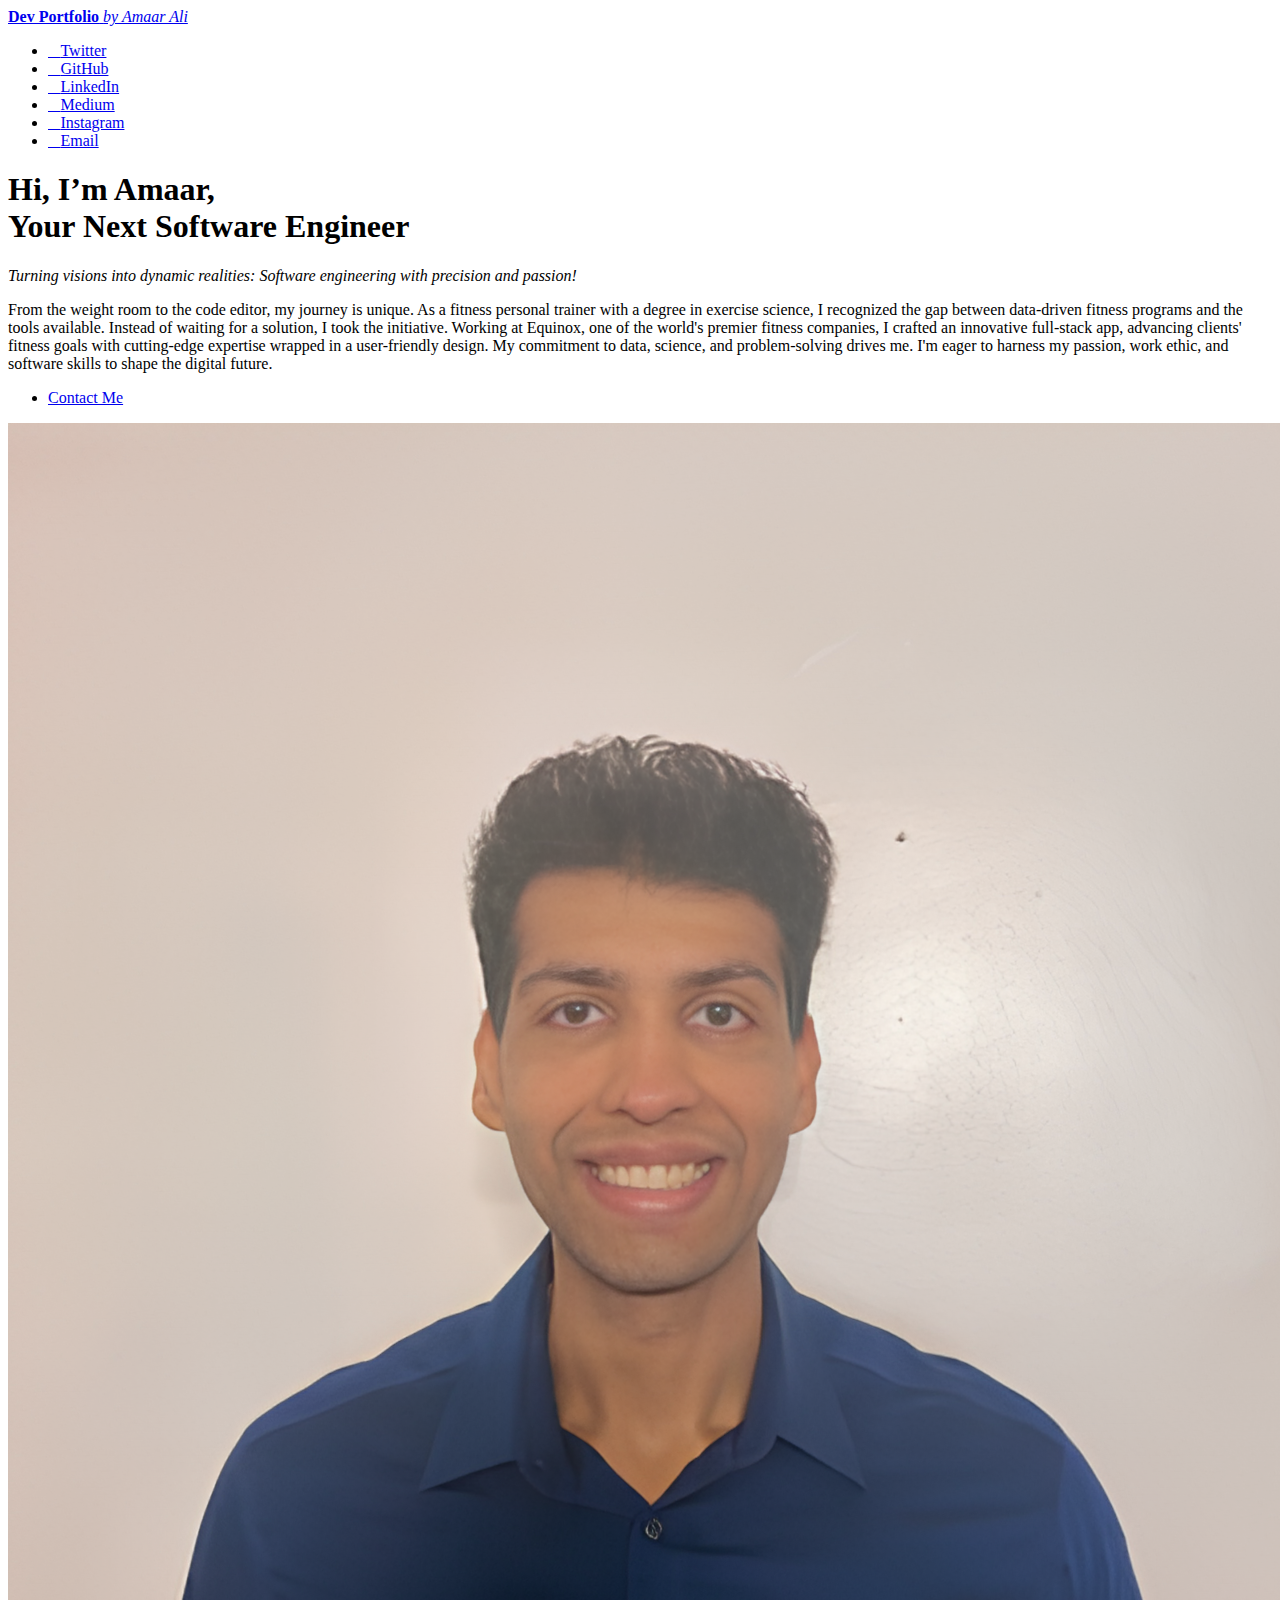
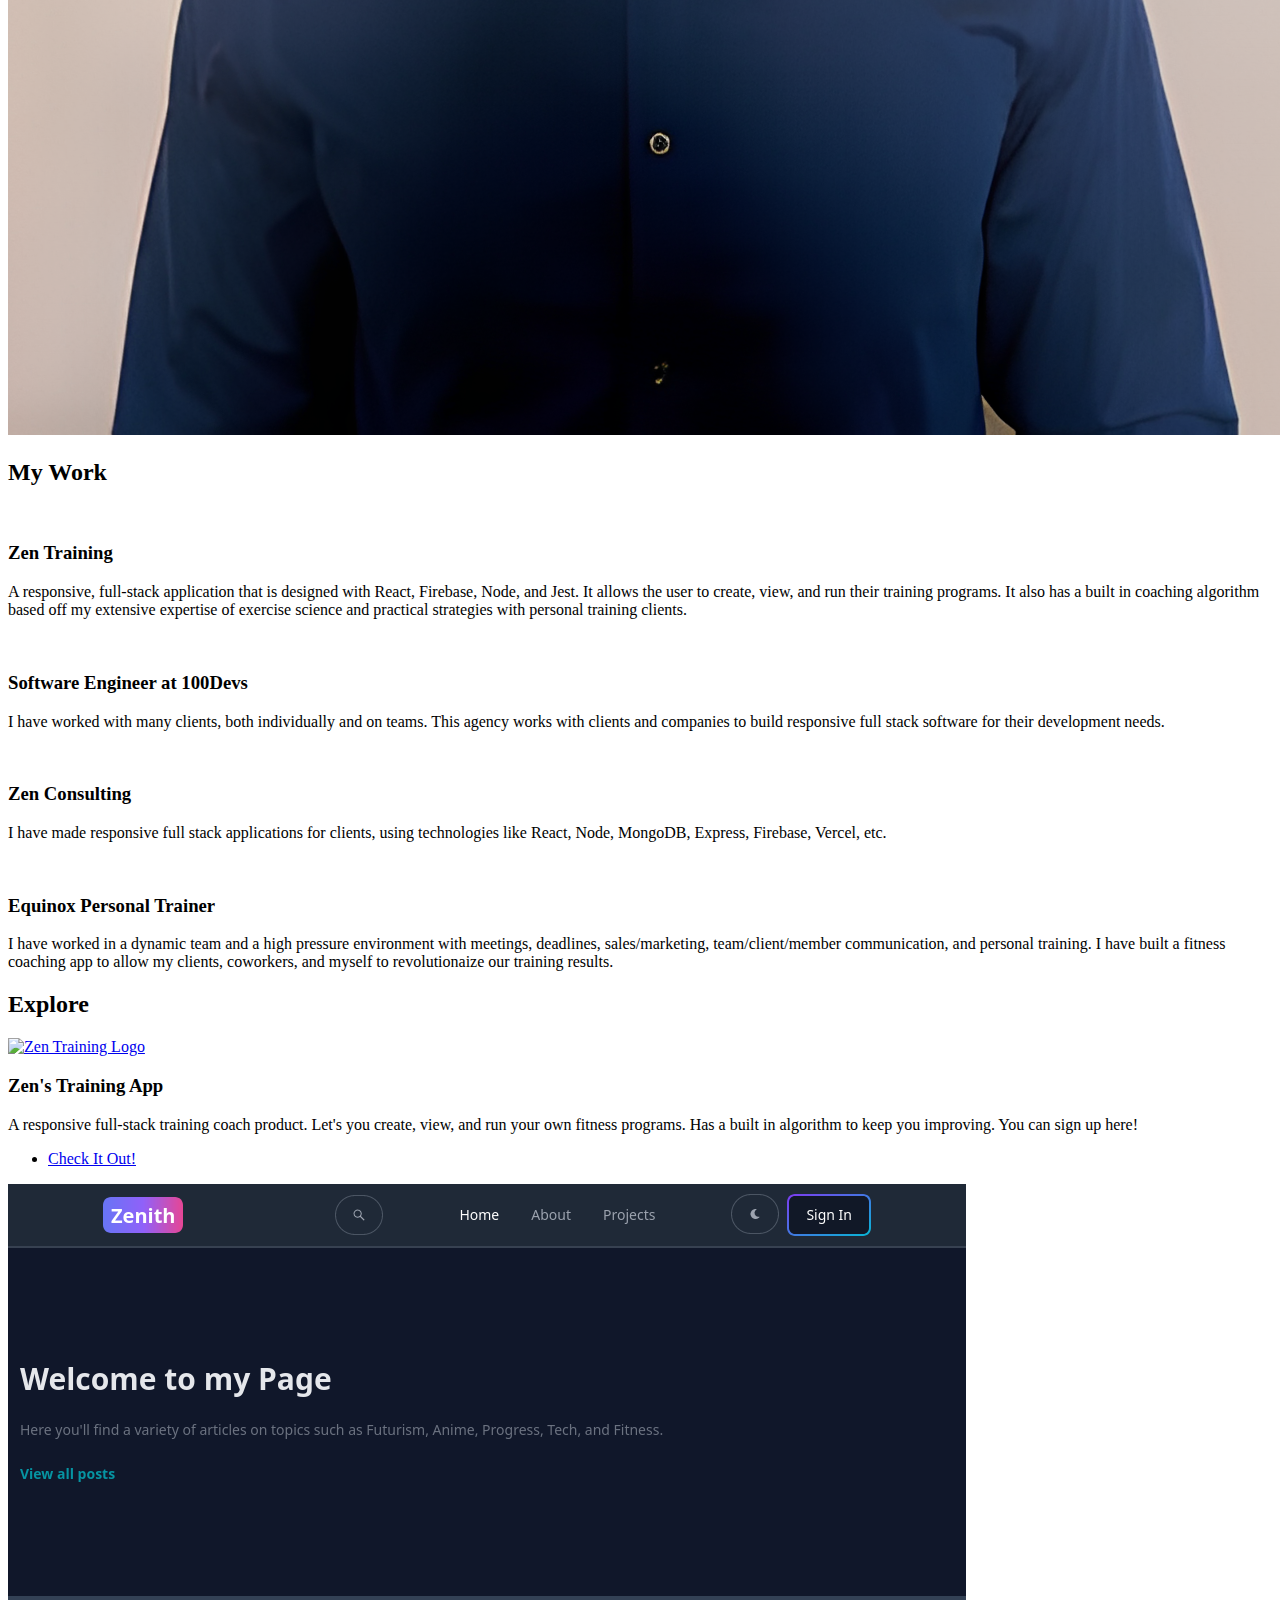
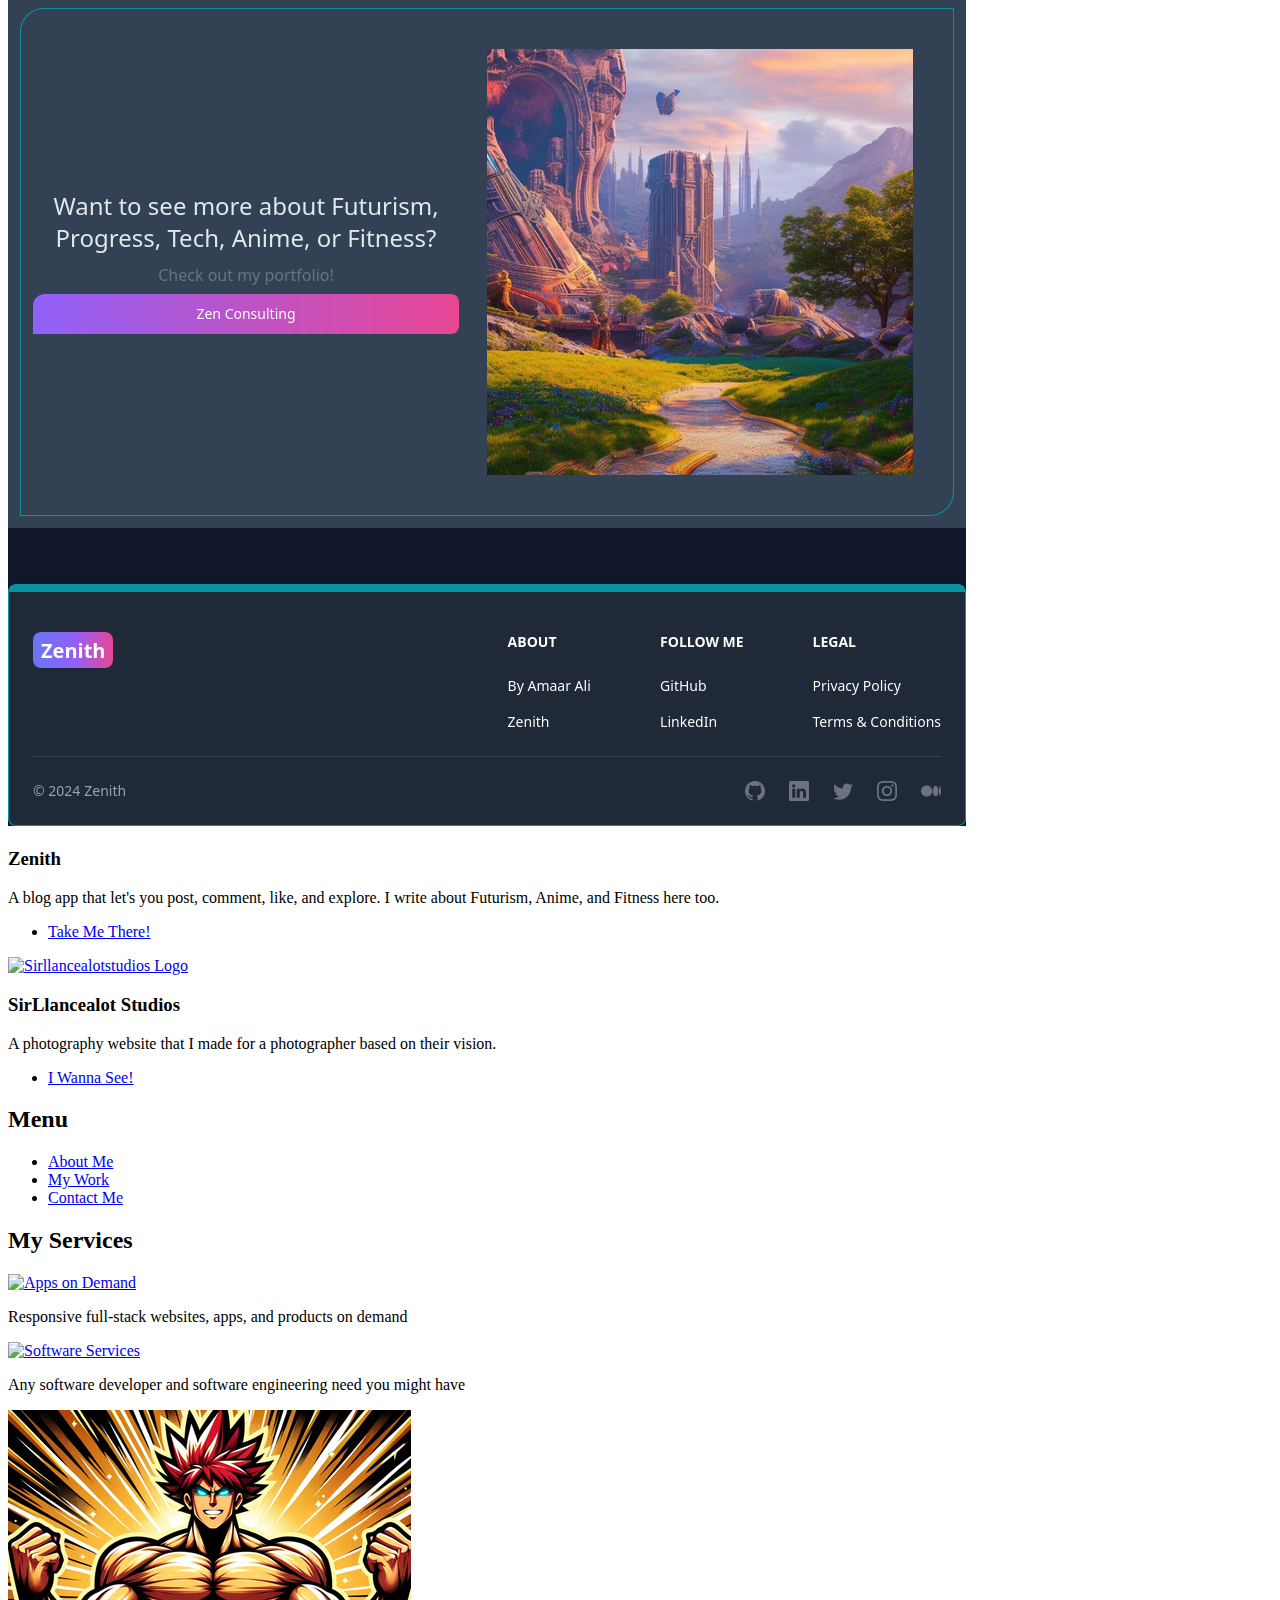
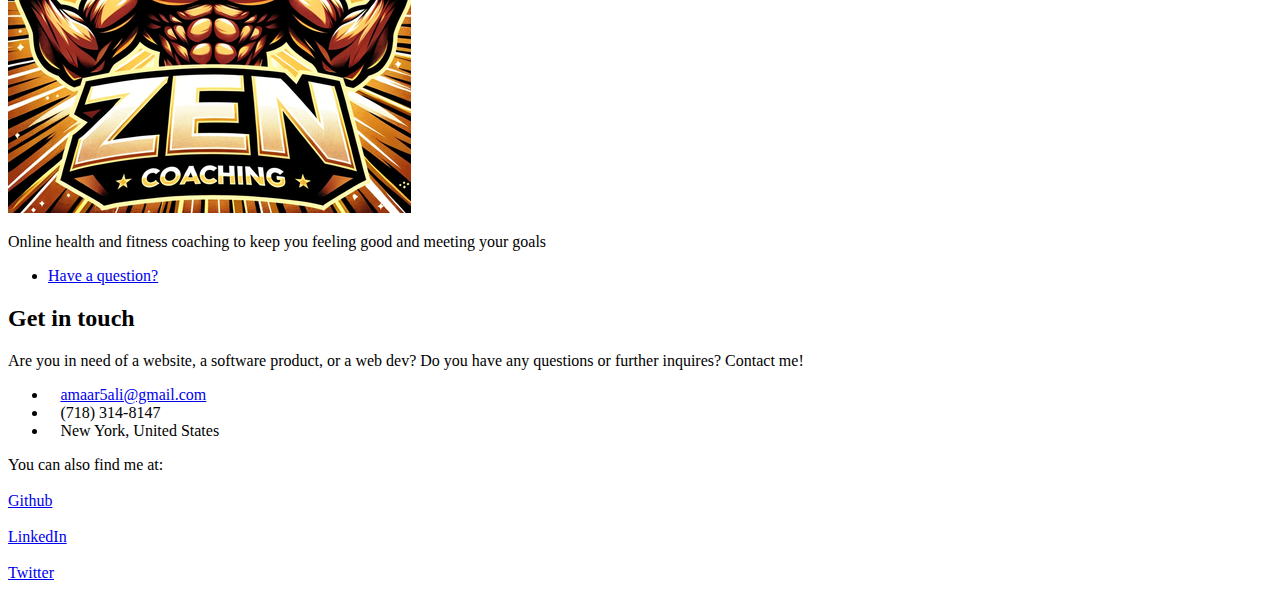
==== index.html @ 1f44d0bd "replaced shopping cart app with Zenith blog app" ====
<!DOCTYPE HTML>
<html>
	<head>
		<title>Amaar's Portfolio</title>
		<meta charset="utf-8" />
		<meta name="viewport" content="width=device-width, initial-scale=1, user-scalable=no" />
		<link rel="stylesheet" href="assets/css/main.css" />
		<link rel="stylesheet" href="https://cdnjs.cloudflare.com/ajax/libs/font-awesome/5.15.3/css/all.min.css">
		<link rel="icon" href="./images/portfolio-fav.ico" type="image/x-icon">
		<link rel="apple-touch-icon" href="./images/portfolio-icon.jpg">
	</head>
	<body class="is-preload">

		<!-- Wrapper -->
			<div id="wrapper">

				<!-- Main -->
					<div id="main">
						<div class="inner">

							<!-- Header -->
								<header id="header">
									<a href="index.html" class="logo"><strong>Dev Portfolio</strong> <em>by Amaar Ali</em></a>
									<ul class="icons">
										<li><a href="https://twitter.com/Zen_The_MC" class="icon brands fa-twitter"><span class="label">Twitter</span></a></li>
										<li><a href="https://github.com/ZenTheMC" class="icon brands fa-github"><span class="label">GitHub</span></a></li>
										<li><a href="https://linkedin.com/in/amaar-ali" class="icon brands fa-linkedin-in"><span class="label">LinkedIn</span></a></li>
										<li><a href="https://www.medium.com/@ZenTheMC/" class="icon brands fa-medium"><span class="label">Medium</span></a></li>
										<li><a href="https://www.instagram.com/zen_the_mc/" class="icon brands fa-instagram"><span class="label">Instagram</span></a></li>
										<li><a href="mailto:amaar5ali@gmail.com" class="icon solid fa-envelope"><span class="label">Email</span></a></li>
									</ul>
								</header>

							<!-- Banner -->
								<section id="banner">
									<div class="content">
										<header>
											<h1>Hi, I’m Amaar,<br />
											Your Next Software Engineer</h1>
											<p><em>Turning visions into dynamic realities: Software engineering with precision and passion!</em></p>
										</header>
										<p>From the weight room to the code editor, my journey is unique. As a fitness personal trainer with a degree in exercise science, I recognized the gap between data-driven fitness programs and the tools available. Instead of waiting for a solution, I took the initiative. Working at Equinox, one of the world's premier fitness companies, I crafted an innovative full-stack app, advancing clients' fitness goals with cutting-edge expertise wrapped in a user-friendly design. My commitment to data, science, and problem-solving drives me. I'm eager to harness my passion, work ethic, and software skills to shape the digital future.</p>
										<ul class="actions">
											<li><a href="#footer" class="button big">Contact Me</a></li>
										</ul>
									</div>
									<span class="image object">
										<img src="images/professional-photo.png" alt="professional-photo" />
									</span>
								</section>

							<!-- Section -->
								<section>
									<header class="major">
										<h2>My Work</h2>
									</header>
									<div class="features">
										<article>
											<span class="icon solid fa-dumbbell"></span>
											<div class="content">
												<h3>Zen Training</h3>
												<p>A responsive, full-stack application that is designed with React, Firebase, Node, and Jest. It allows the user to create, view, and run their training programs. It also has a built in coaching algorithm based off my extensive expertise of exercise science and practical strategies with personal training clients.</p>
											</div>
										</article>
										<article>
											<span class="icon solid fa-paper-plane"></span>
											<div class="content">
												<h3>Software Engineer at 100Devs</h3>
												<p>I have worked with many clients, both individually and on teams. This agency works with clients and companies to build responsive full stack software for their development needs.</p>
											</div>
										</article>
										<article>
											<span class="icon solid fa-laptop"></span>
											<div class="content">
												<h3>Zen Consulting</h3>
												<p>I have made responsive full stack applications for clients, using technologies like React, Node, MongoDB, Express, Firebase, Vercel, etc.</p>
											</div>
										</article>
										<article>
											<span class="icon solid fa-signal"></span>
											<div class="content">
												<h3>Equinox Personal Trainer</h3>
												<p>I have worked in a dynamic team and a high pressure environment with meetings, deadlines, sales/marketing, team/client/member communication, and personal training. I have built a fitness coaching app to allow my clients, coworkers, and myself to revolutionaize our training results.</p>
											</div>
										</article>
									</div>
								</section>

							<!-- Section -->
								<section>
									<header class="major">
										<h2>Explore</h2>
									</header>
									<div class="posts">
										<article>
											<a href="https://js-react-hypertrophy-app.web.app" class="image"><img src="images/Training-App-Logo.png" alt="Zen Training Logo" /></a>
											<h3>Zen's Training App</h3>
											<p>A responsive full-stack training coach product. Let's you create, view, and run your own fitness programs. Has a built in algorithm to keep you improving. You can sign up here!</p>
											<ul class="actions">
												<li><a href="https://js-react-hypertrophy-app.web.app
													" class="button">Check It Out!</a></li>
											</ul>
										</article>
										<article>
											<a href="https://zenith-ug18.onrender.com/" class="image"><img src="images/Zenith.png" alt="Zenith Logo" /></a>
											<h3>Zenith</h3>
											<p>A blog app that let's you post, comment, like, and explore. I write about Futurism, Anime, and Fitness here too.</p>
											<ul class="actions">
												<li><a href="https://zenith-ug18.onrender.com/" class="button">Take Me There!</a></li>
											</ul>
										</article>
										<article>
											<a href="https://sirllancealotstudios.netlify.app/" class="image"><img src="images/sirllancealotstudios.jpg" alt="Sirllancealotstudios Logo" /></a>
											<h3>SirLlancealot Studios</h3>
											<p>A photography website that I made for a photographer based on their vision.</p>
											<ul class="actions">
												<li><a href="https://sirllancealotstudios.netlify.app/" class="button">I Wanna See!</a></li>
											</ul>
										</article>
									</div>
								</section>

						</div>
					</div>

				<!-- Sidebar -->
					<div id="sidebar">
						<div class="inner">

							<!-- Menu -->
								<nav id="menu">
									<header class="major">
										<h2>Menu</h2>
									</header>
									<ul>
										<li><a href="#banner">About Me</a></li>
										<li><a href="#footer">My Work</a></li>
										<li><a href="#footer">Contact Me</a></li>
									</ul>
								</nav>

							<!-- Section -->
								<section>
									<header class="major">
										<h2>My Services</h2>
									</header>
									<div class="mini-posts">
										<article>
											<a href="#" class="image"><img src="images/zenconsulting.jpg" alt="Apps on Demand" /></a>
											<p>Responsive full-stack websites, apps, and products on demand</p>
										</article>
										<article>
											<a href="#" class="image"><img src="images/zenconsultingbg.jpg" alt="Software Services" /></a>
											<p>Any software developer and software engineering need you might have</p>
										</article>
										<article>
											<a href="#" class="image"><img src="images/Zen-Coaching.png" alt="Online Fitness Coaching" /></a>
											<p>Online health and fitness coaching to keep you feeling good and meeting your goals</p>
										</article>
									</div>
									<ul class="actions">
										<li><a href="#footer" class="button">Have a question?</a></li>
									</ul>
								</section>

							<!-- Section -->
								<section>
									<header class="major">
										<h2>Get in touch</h2>
									</header>
									<p>Are you in need of a website, a software product, or a web dev? Do you have any questions or further inquires? Contact me!</p>
									<ul class="contact">
										<li class="icon solid fa-envelope"><a href="mailto:amaar5ali@gmail.com">amaar5ali@gmail.com</a></li>
										<li class="icon solid fa-phone">(718) 314-8147</li>
										<li class="icon solid fa-home">New York, United States</li>
									</ul>
								</section>

							<!-- Footer -->
								<footer id="footer">
									<p class=>You can also find me at:<br>
										<br><a href="https://github.com/ZenTheMC">Github</a><br>
										<br><a href="https://linkedin.com/in/amaar-ali">LinkedIn</a><br>
										<br><a href="https://twitter.com/Zen_The_MC">Twitter</a><br>
									</p>
								</footer>

						</div>
					</div>

			</div>

		<!-- Scripts -->
			<script src="assets/js/jquery.min.js"></script>
			<script src="assets/js/browser.min.js"></script>
			<script src="assets/js/breakpoints.min.js"></script>
			<script src="assets/js/util.js"></script>
			<script src="assets/js/main.js"></script>
			<script src="https://kit.fontawesome.com/a076d05399.js" crossorigin="anonymous"></script>
	</body>
</html>
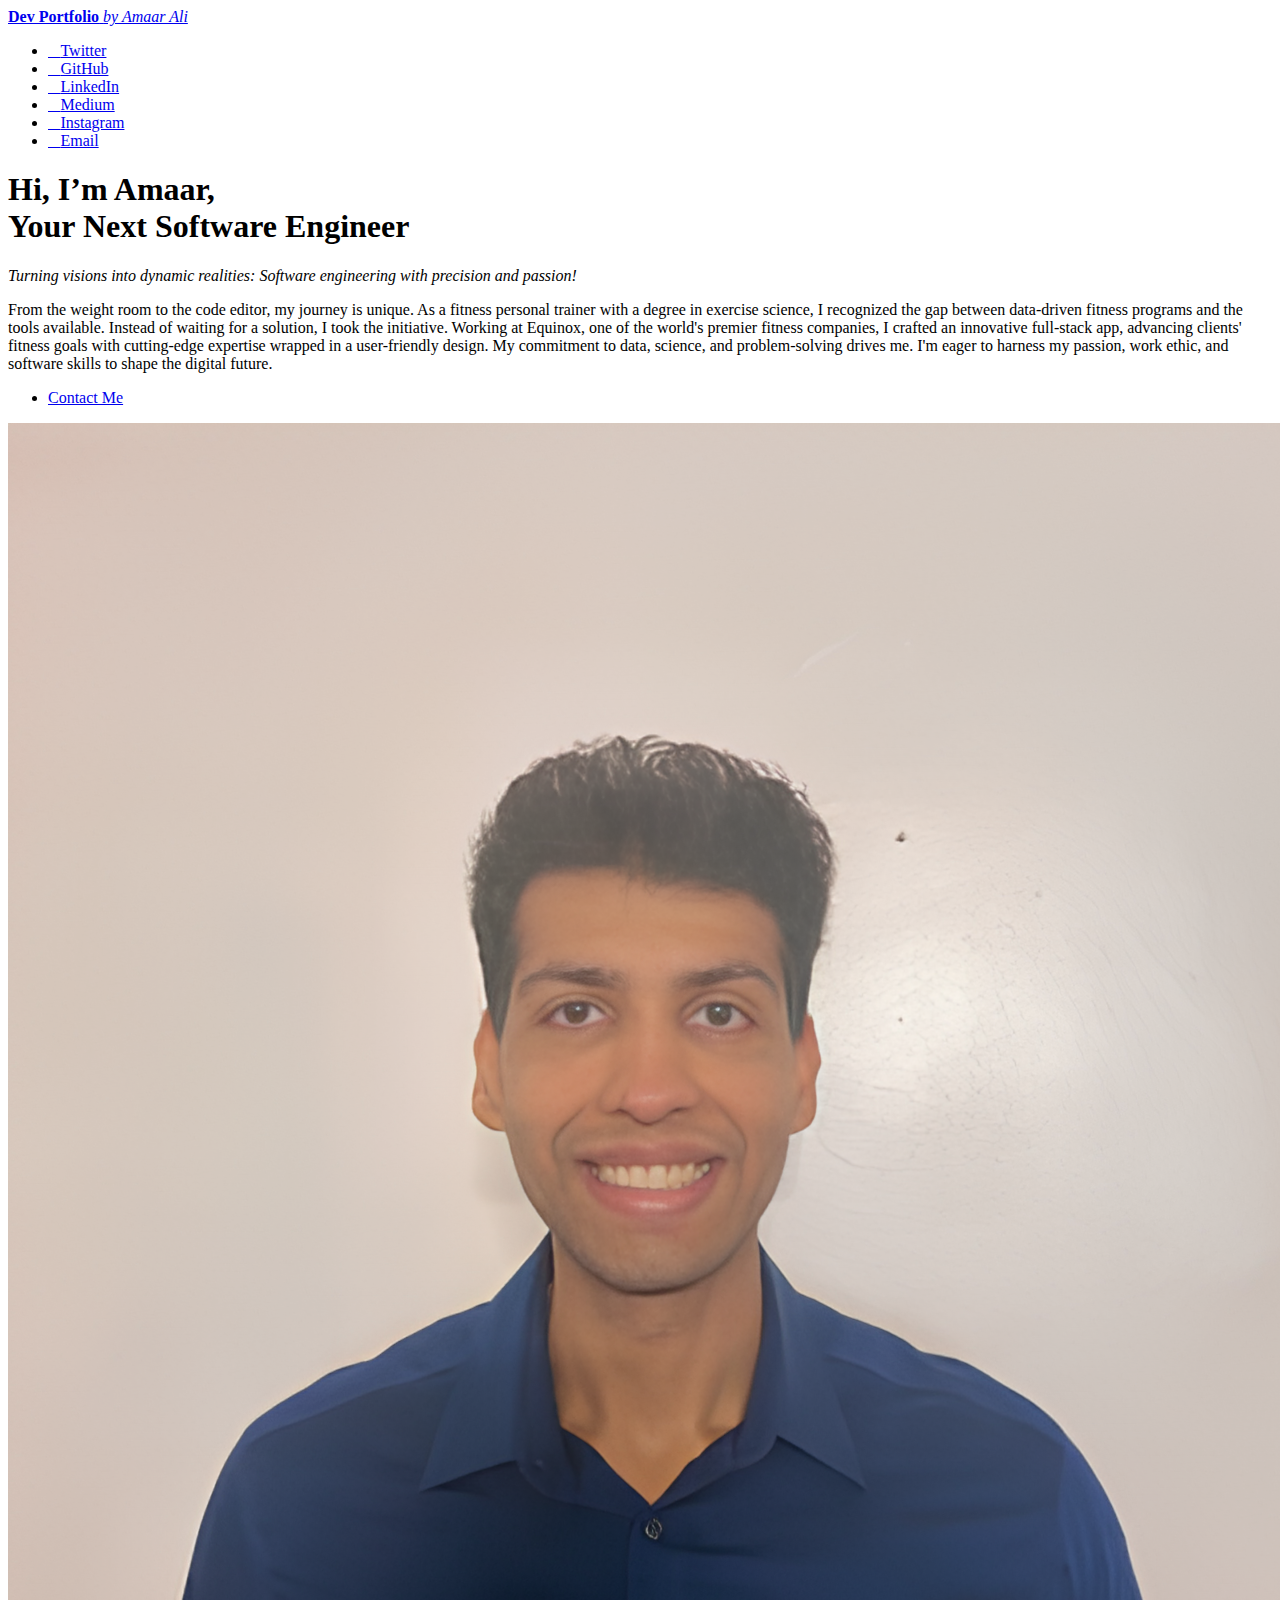
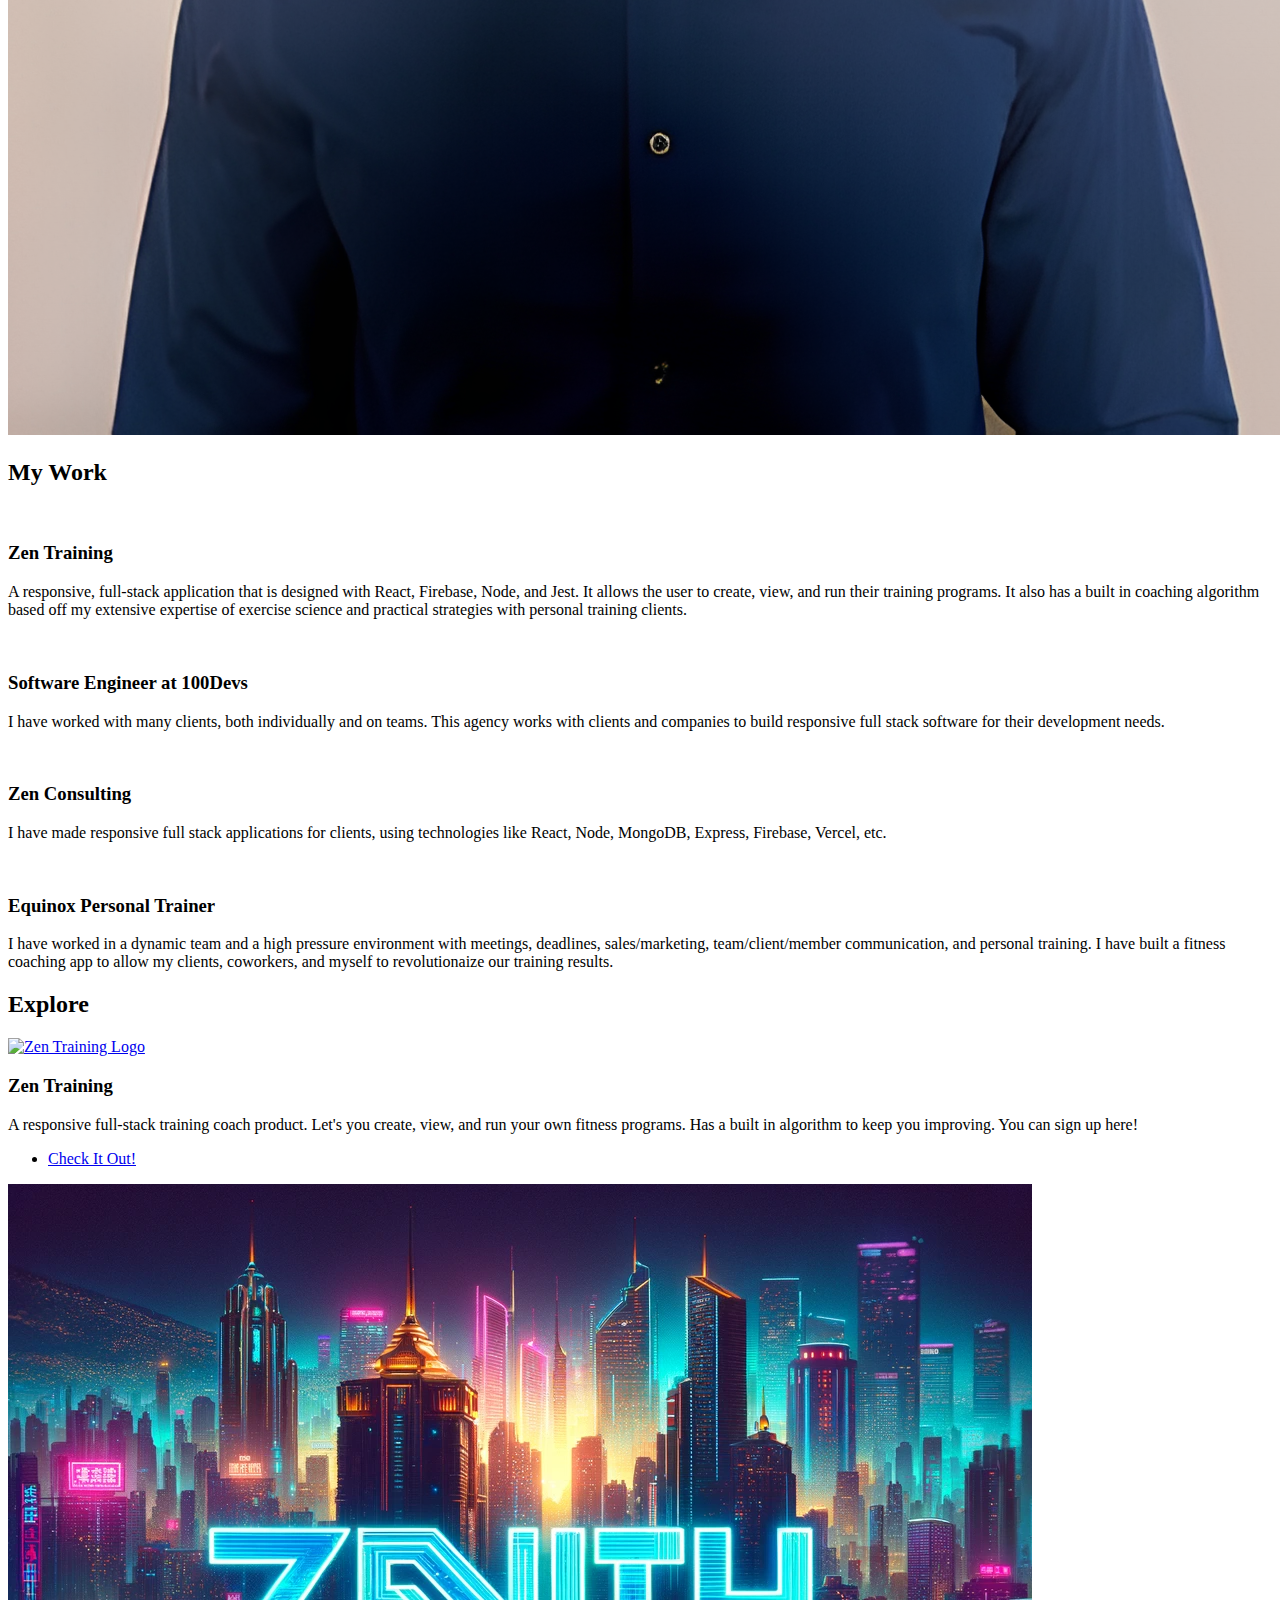
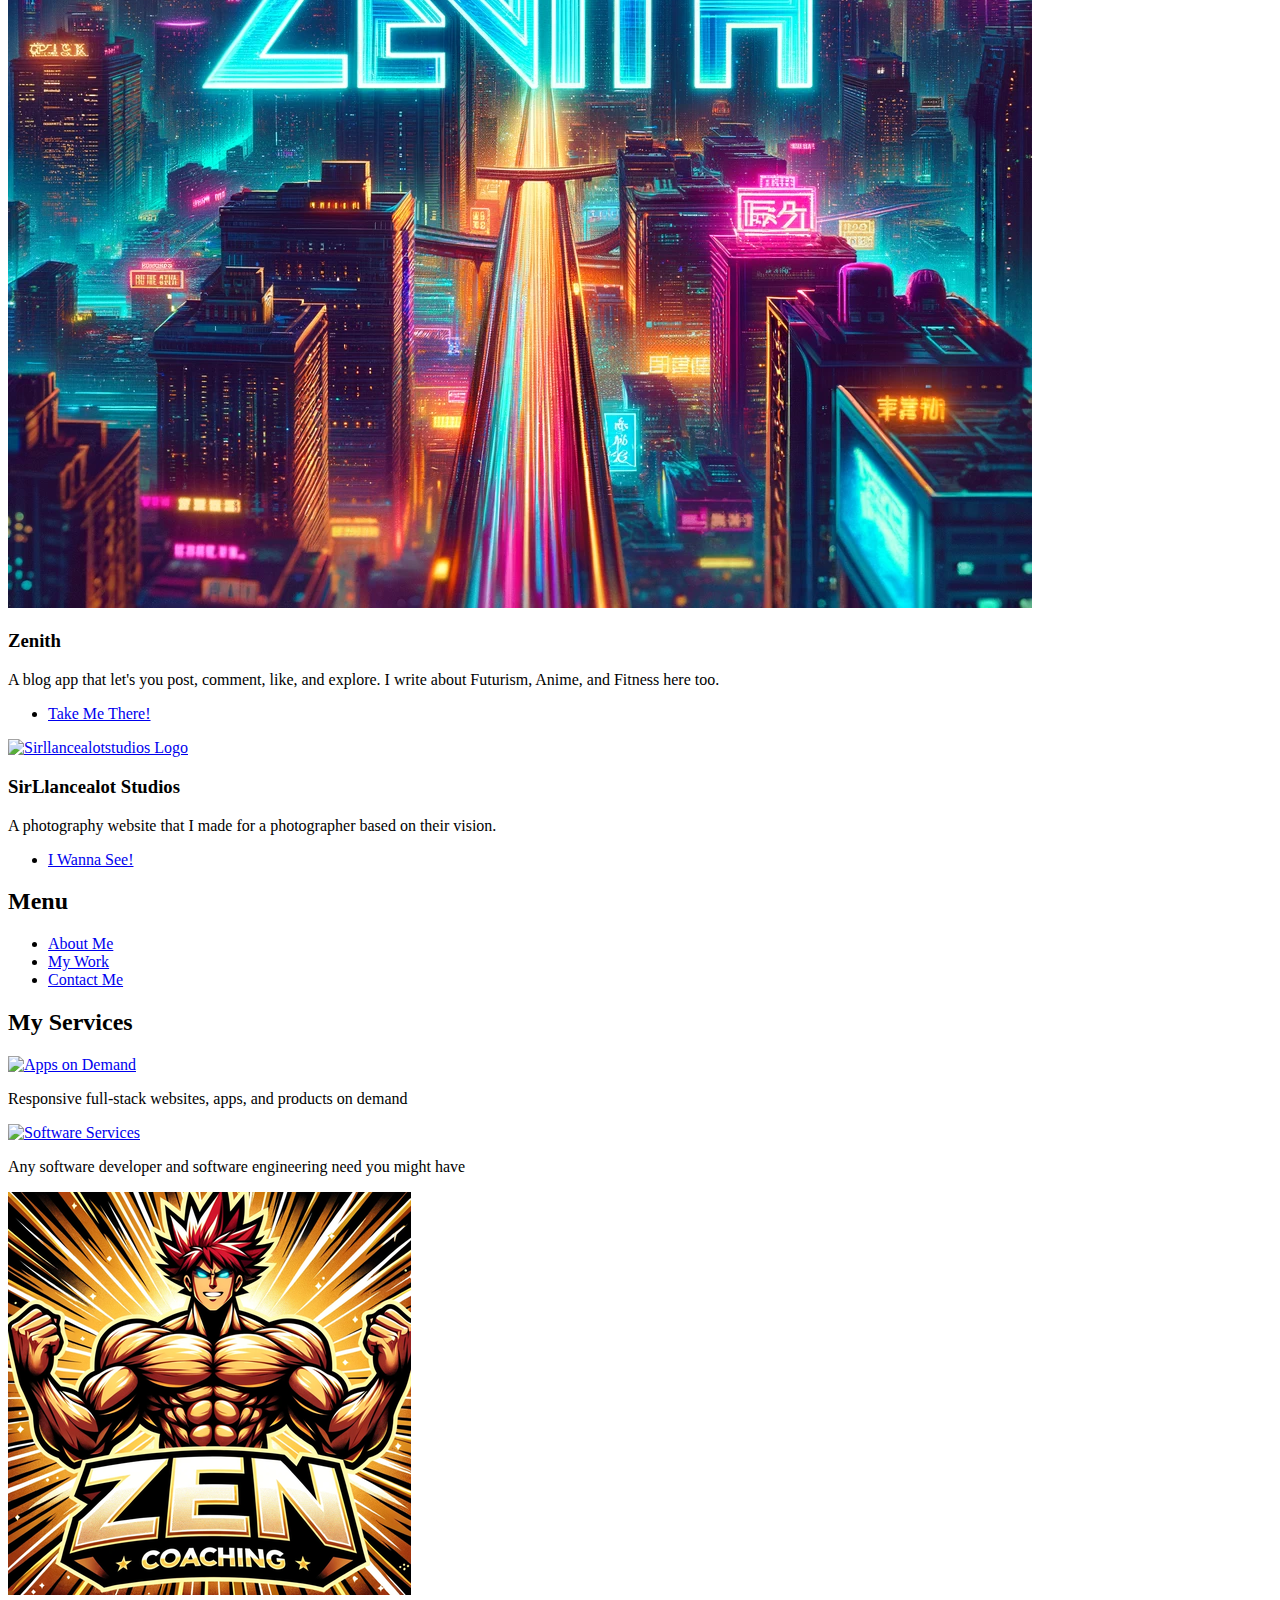
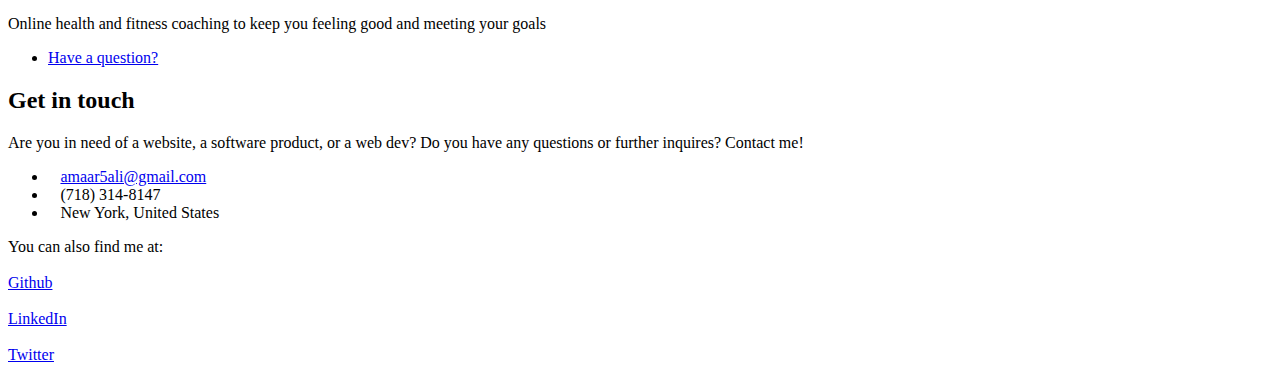
==== commit 2a625c02: "added Zenith img" ====
--- a/index.html
+++ b/index.html
@@ -94,7 +94,7 @@
 									<div class="posts">
 										<article>
 											<a href="https://js-react-hypertrophy-app.web.app" class="image"><img src="images/Training-App-Logo.png" alt="Zen Training Logo" /></a>
-											<h3>Zen's Training App</h3>
+											<h3>Zen Training</h3>
 											<p>A responsive full-stack training coach product. Let's you create, view, and run your own fitness programs. Has a built in algorithm to keep you improving. You can sign up here!</p>
 											<ul class="actions">
 												<li><a href="https://js-react-hypertrophy-app.web.app
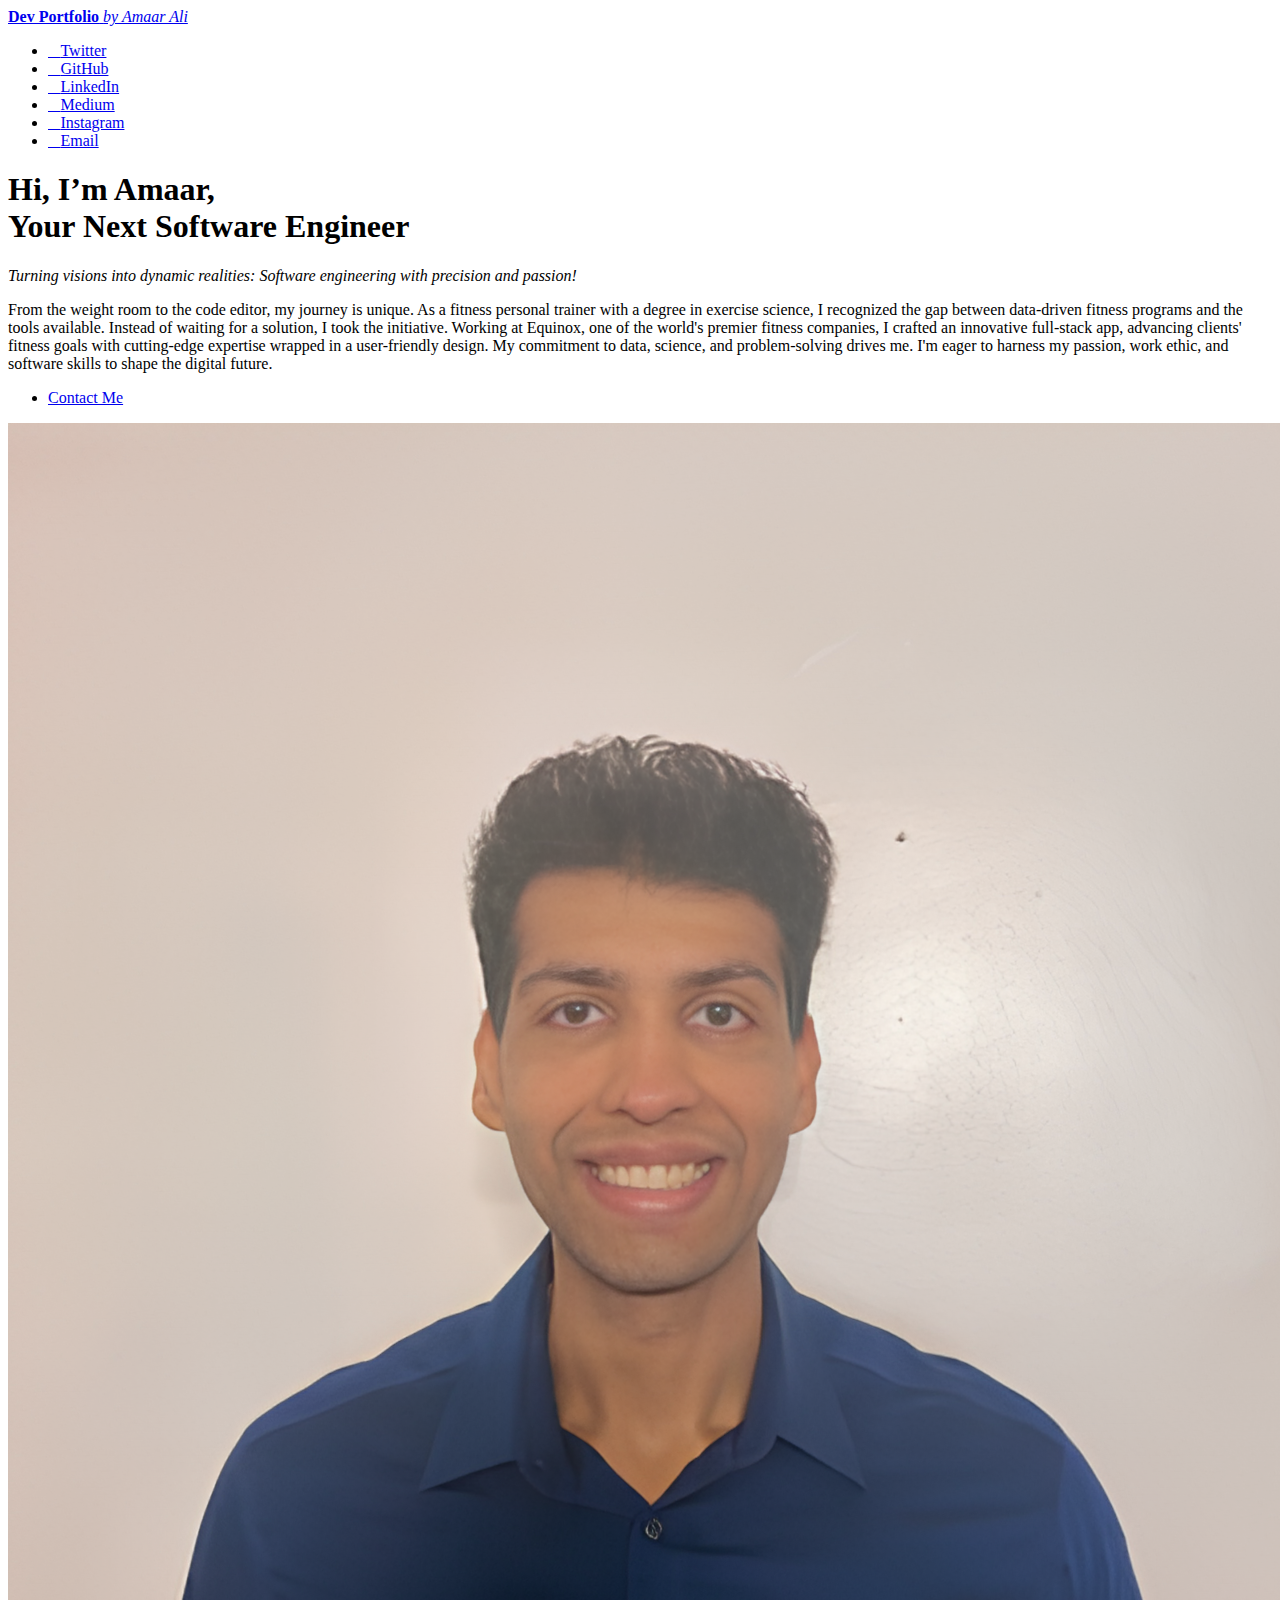
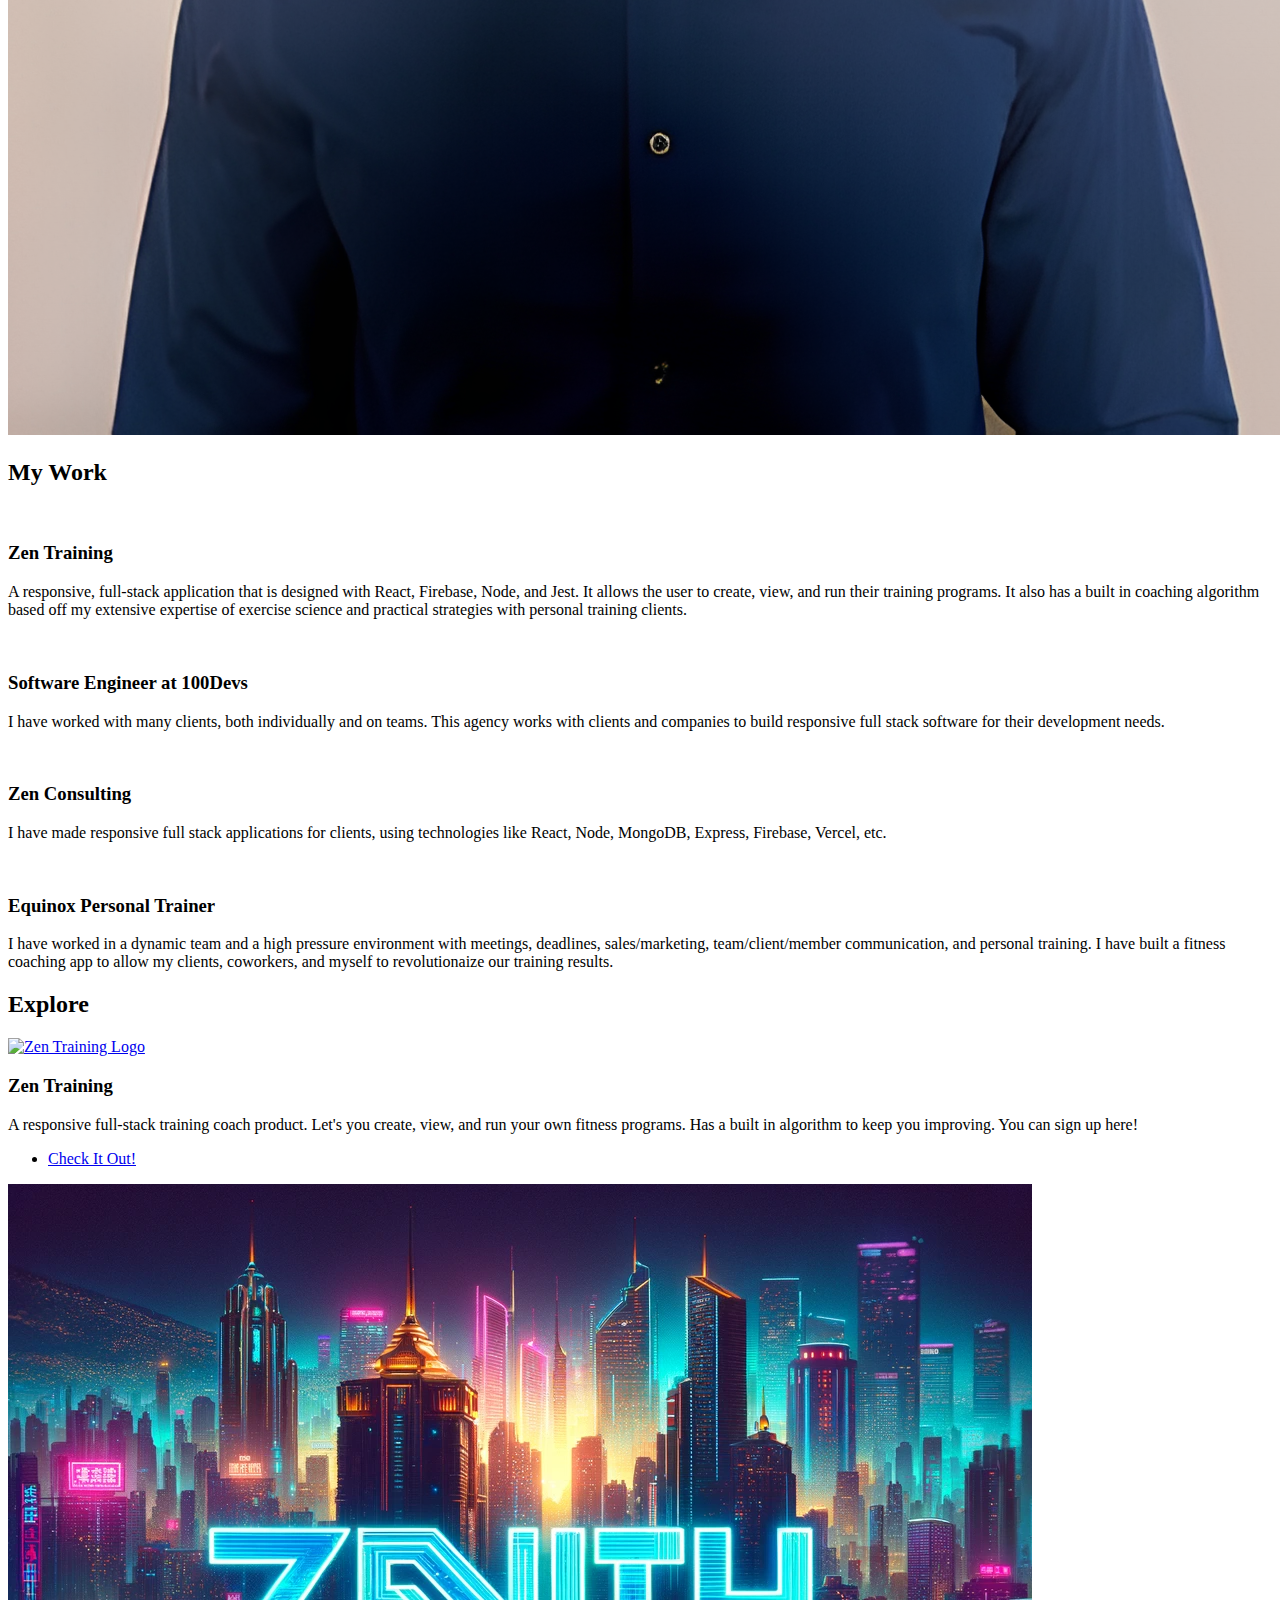
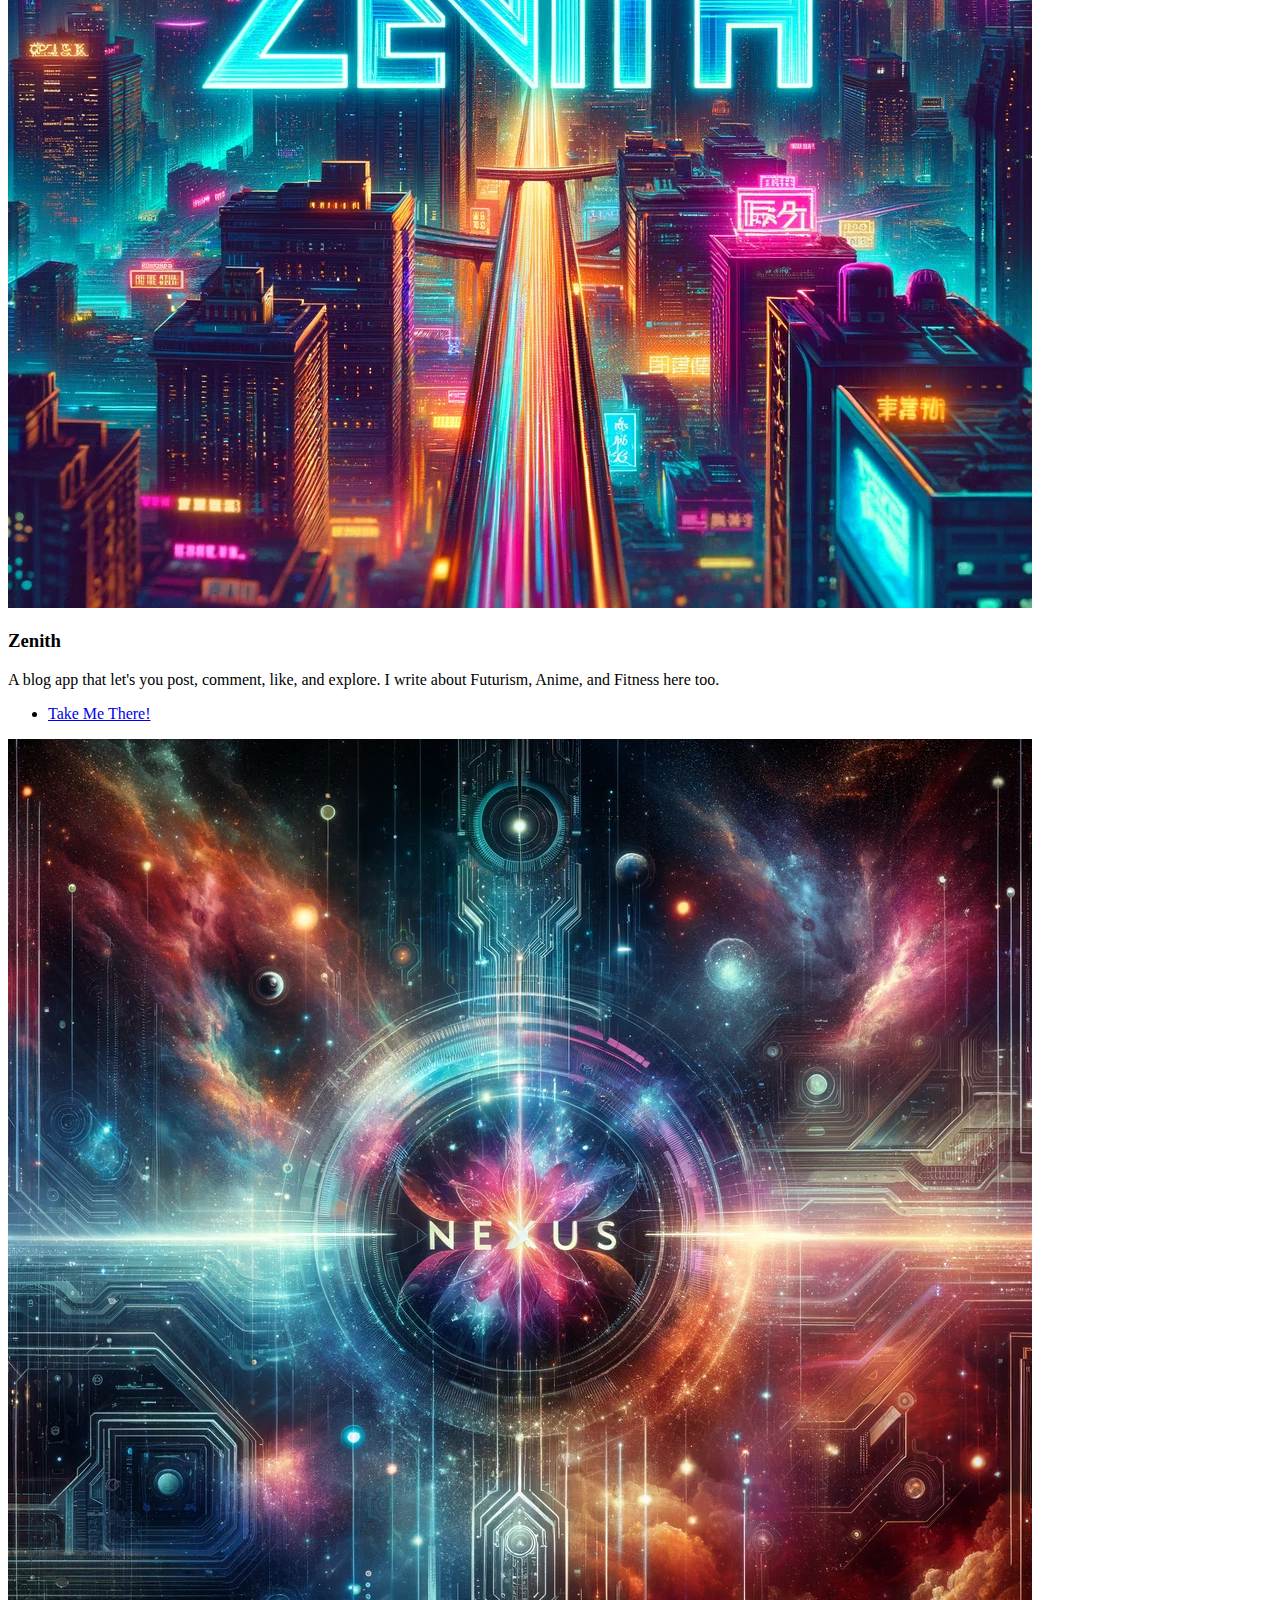
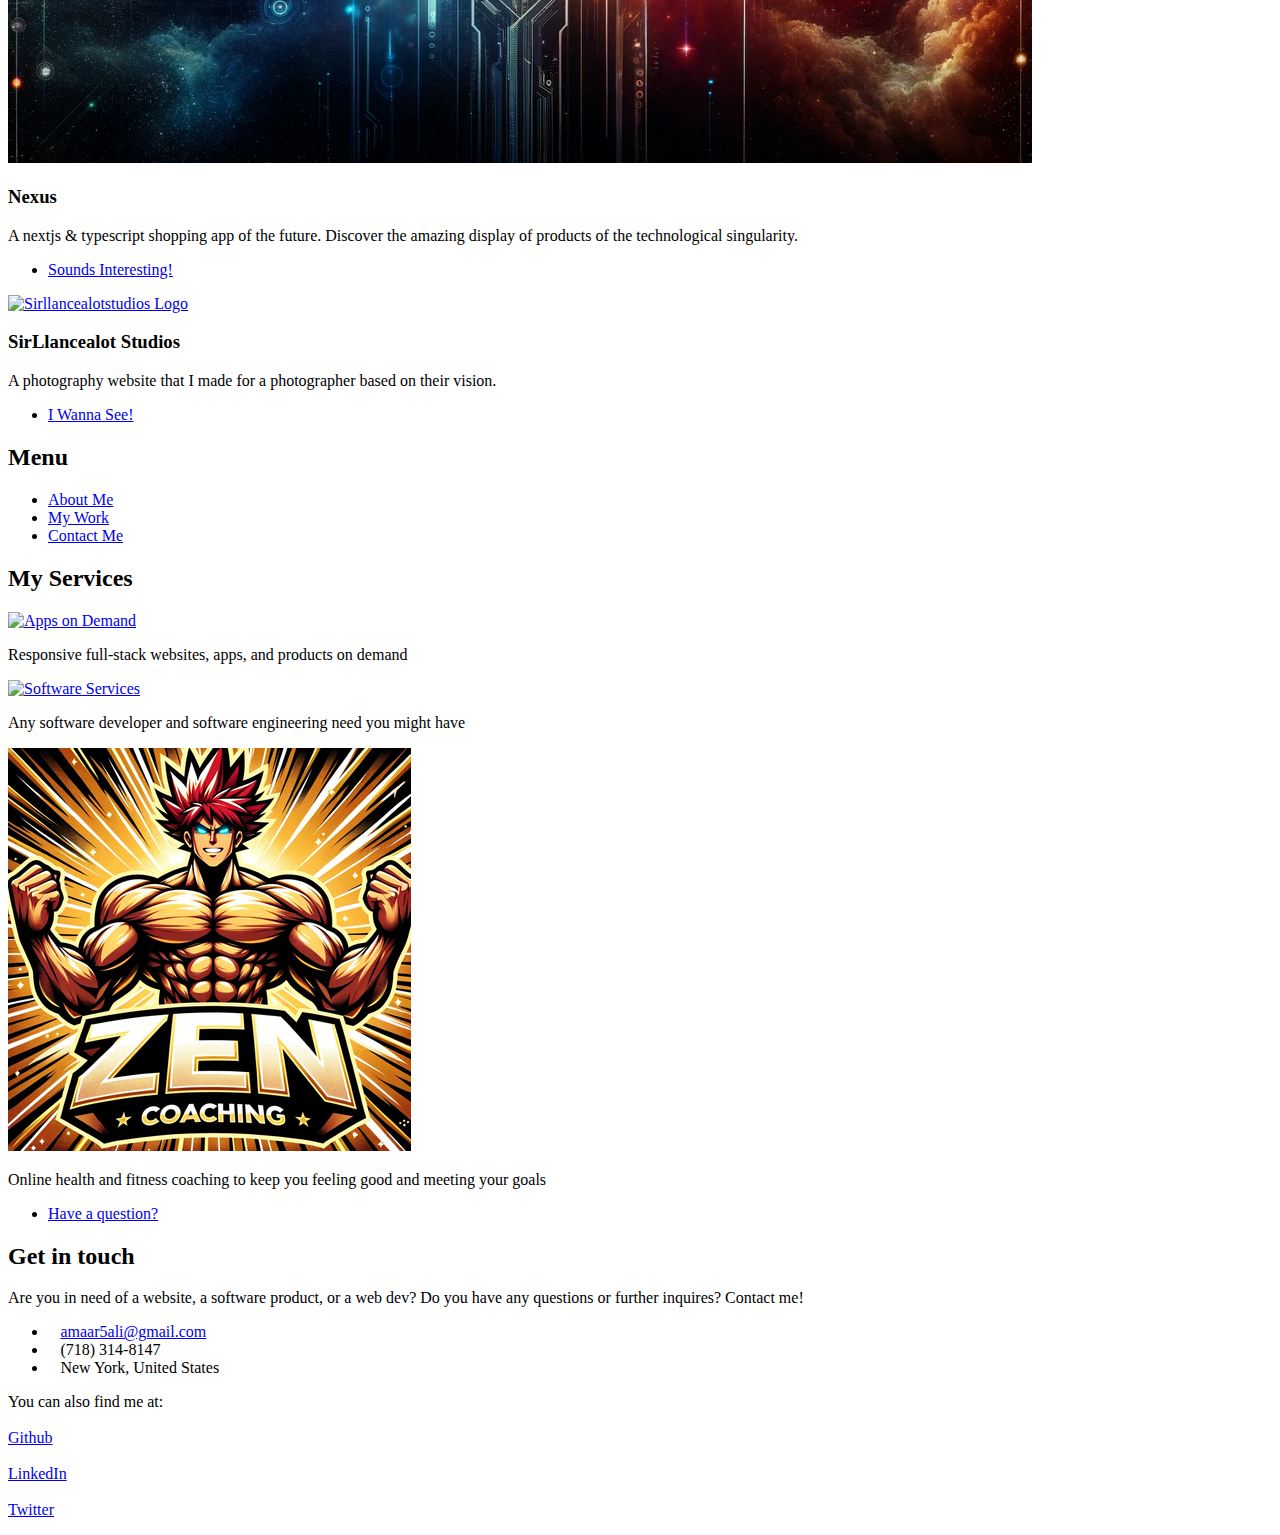
==== commit f32e320c: "added Nexus" ====
--- a/index.html
+++ b/index.html
@@ -110,6 +110,14 @@
 											</ul>
 										</article>
 										<article>
+											<a href="https://nexus-zen.vercel.app/" class="image"><img src="images/Nexus.png" alt="Nexus Logo" /></a>
+											<h3>Nexus</h3>
+											<p>A nextjs & typescript shopping app of the future. Discover the amazing display of products of the technological singularity.</p>
+											<ul class="actions">
+												<li><a href="https://nexus-zen.vercel.app/" class="button">Sounds Interesting!</a></li>
+											</ul>
+										</article>
+										<article>
 											<a href="https://sirllancealotstudios.netlify.app/" class="image"><img src="images/sirllancealotstudios.jpg" alt="Sirllancealotstudios Logo" /></a>
 											<h3>SirLlancealot Studios</h3>
 											<p>A photography website that I made for a photographer based on their vision.</p>
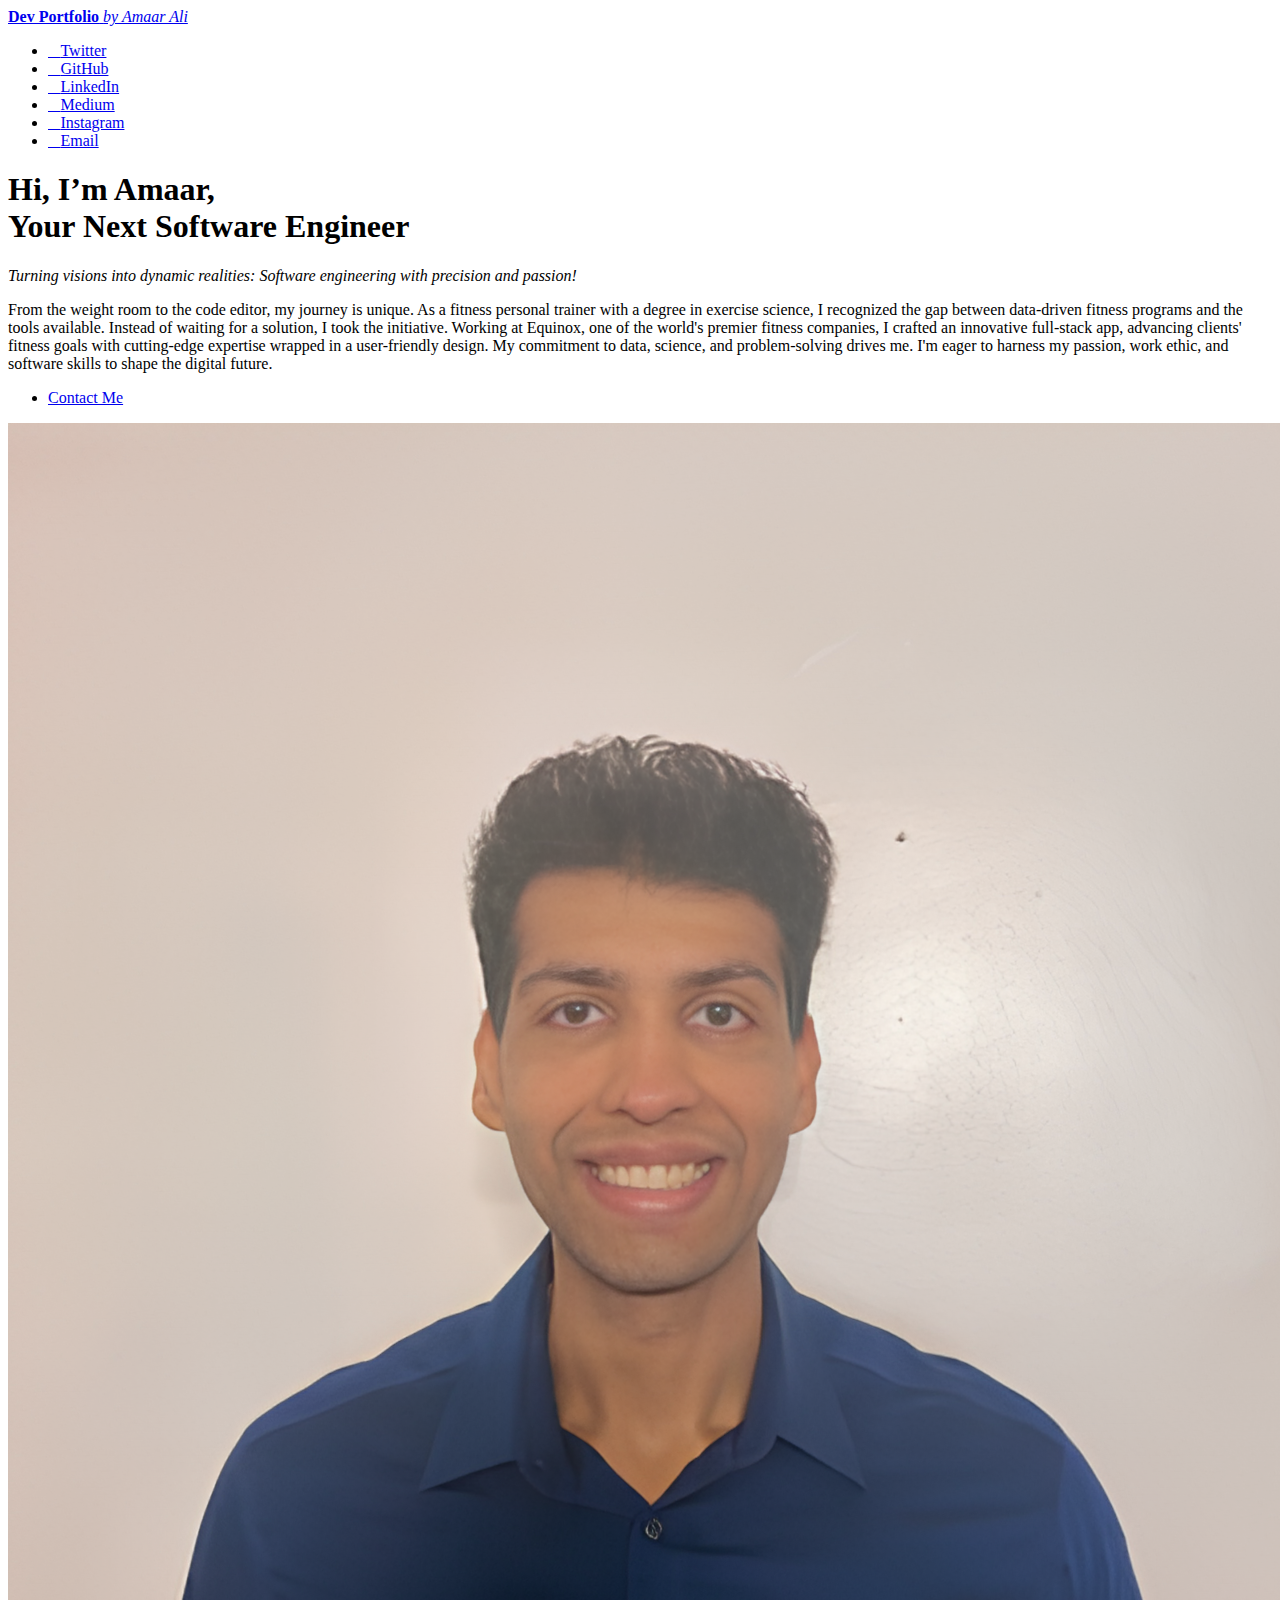
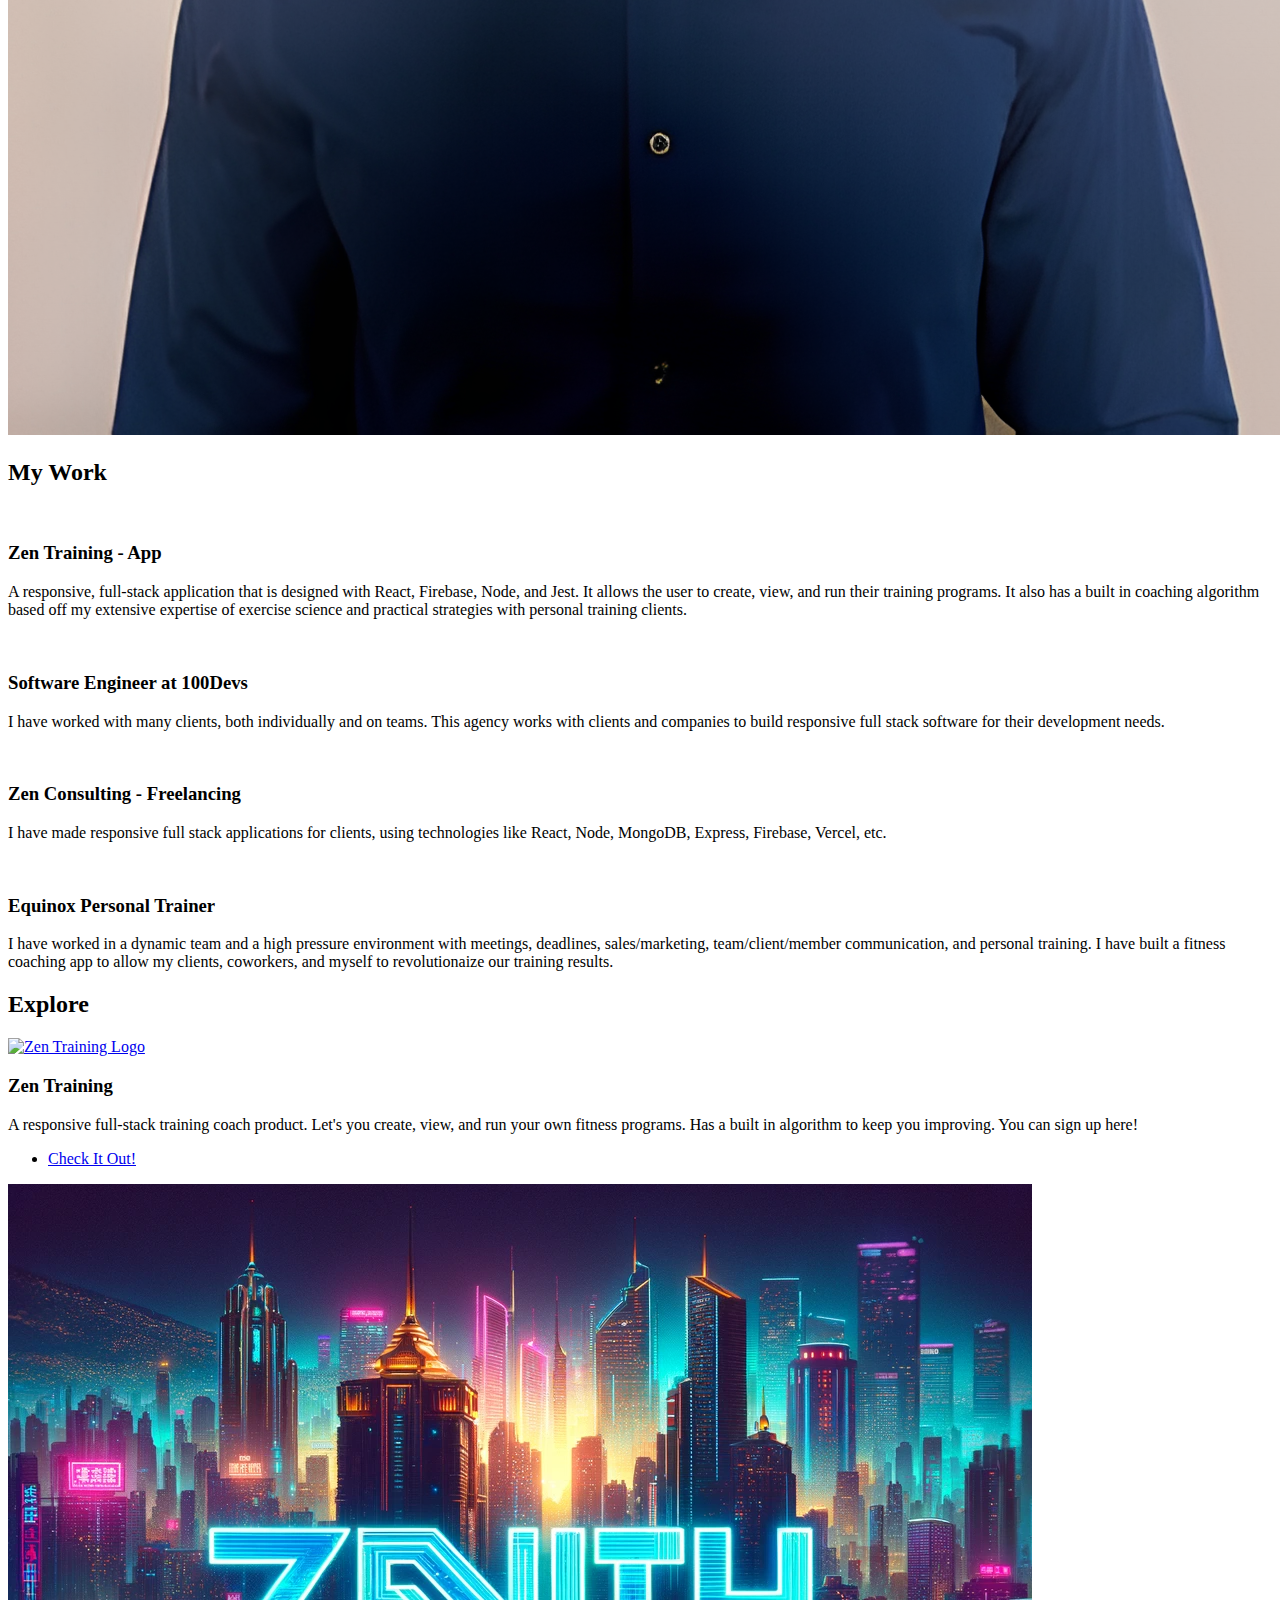
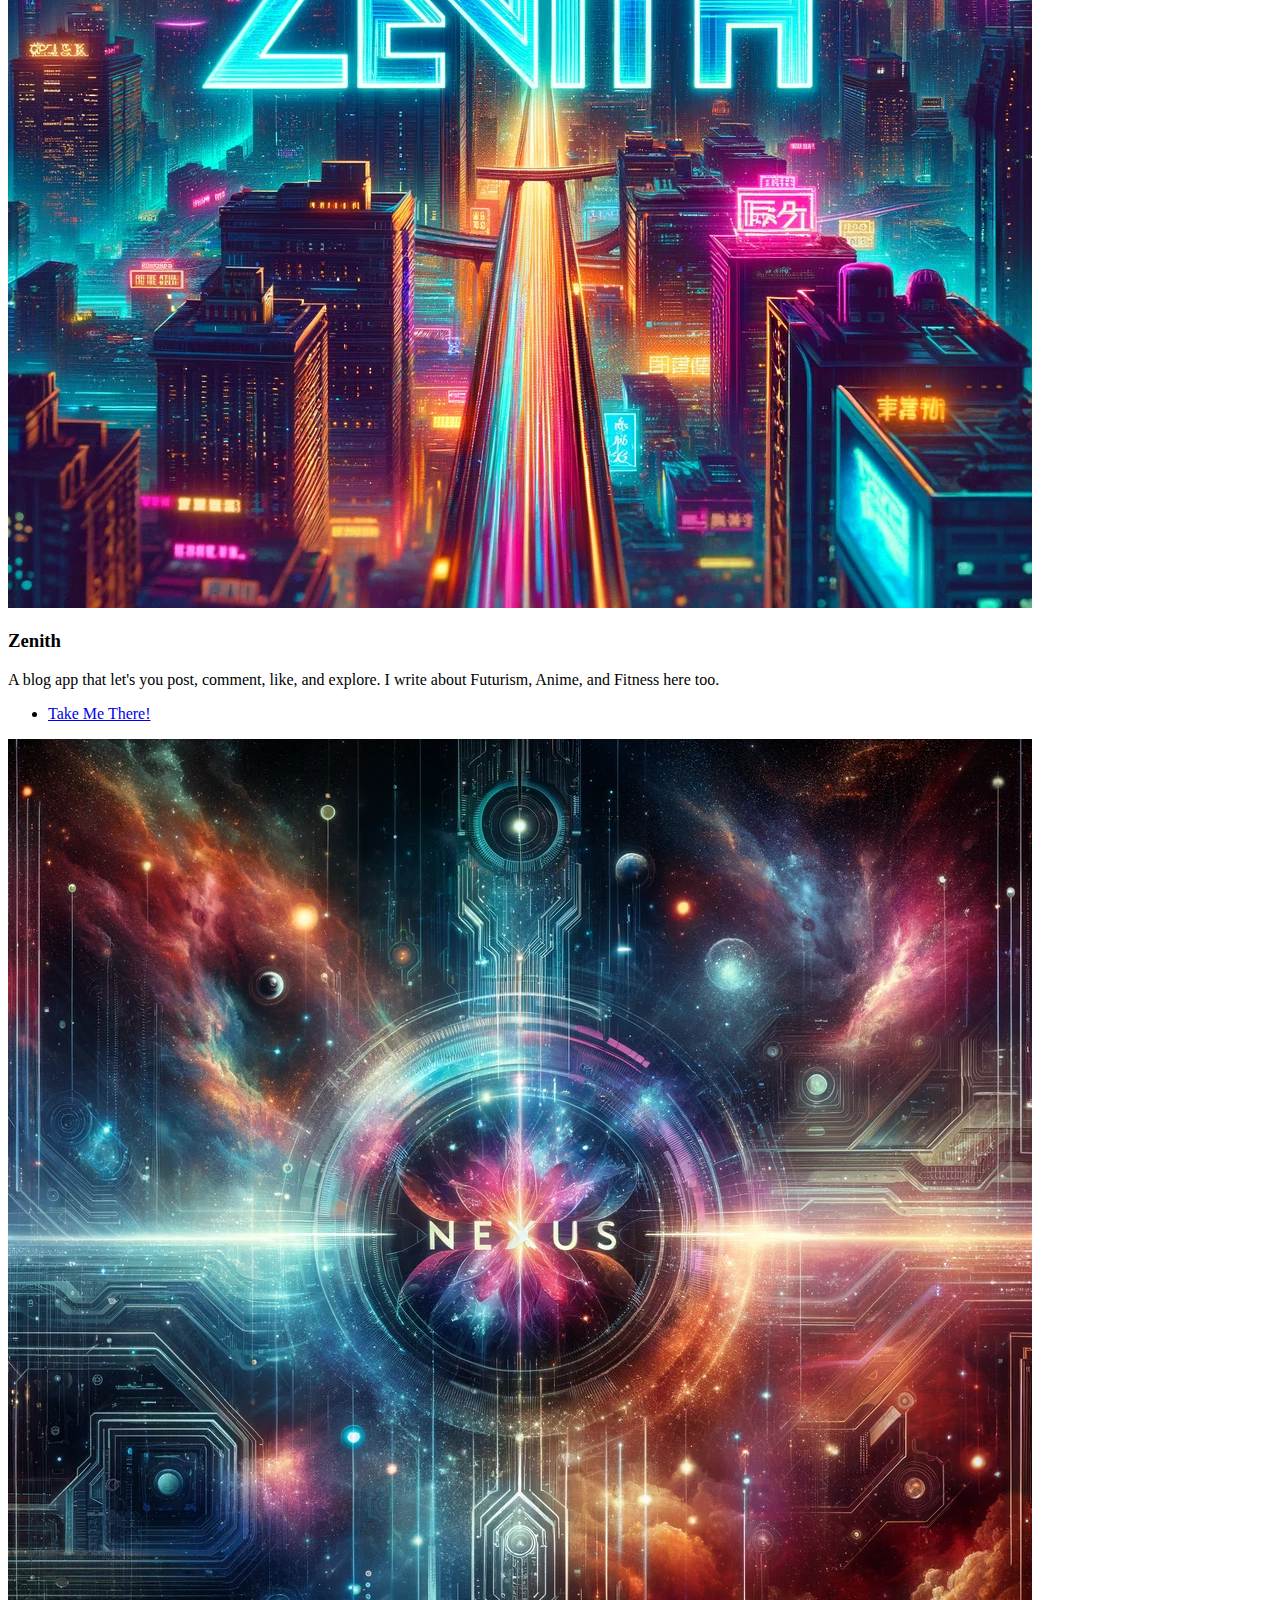
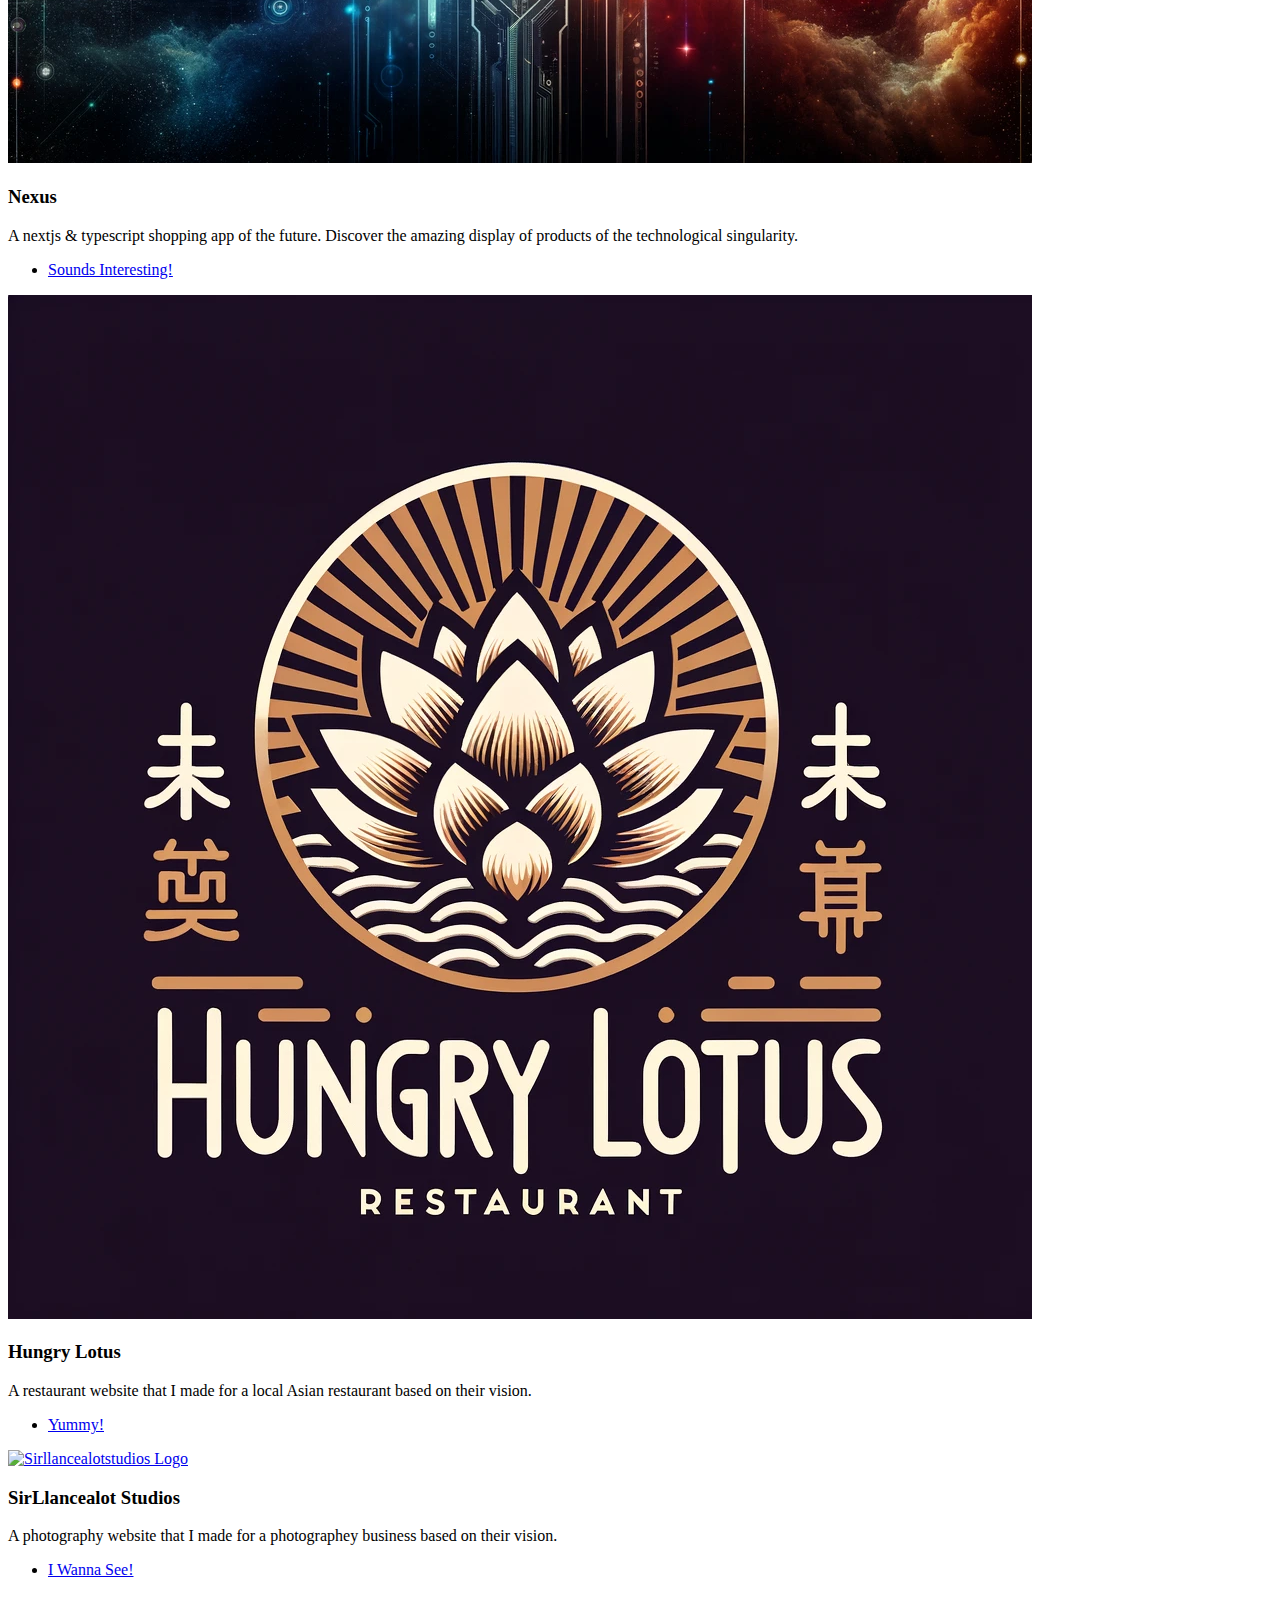
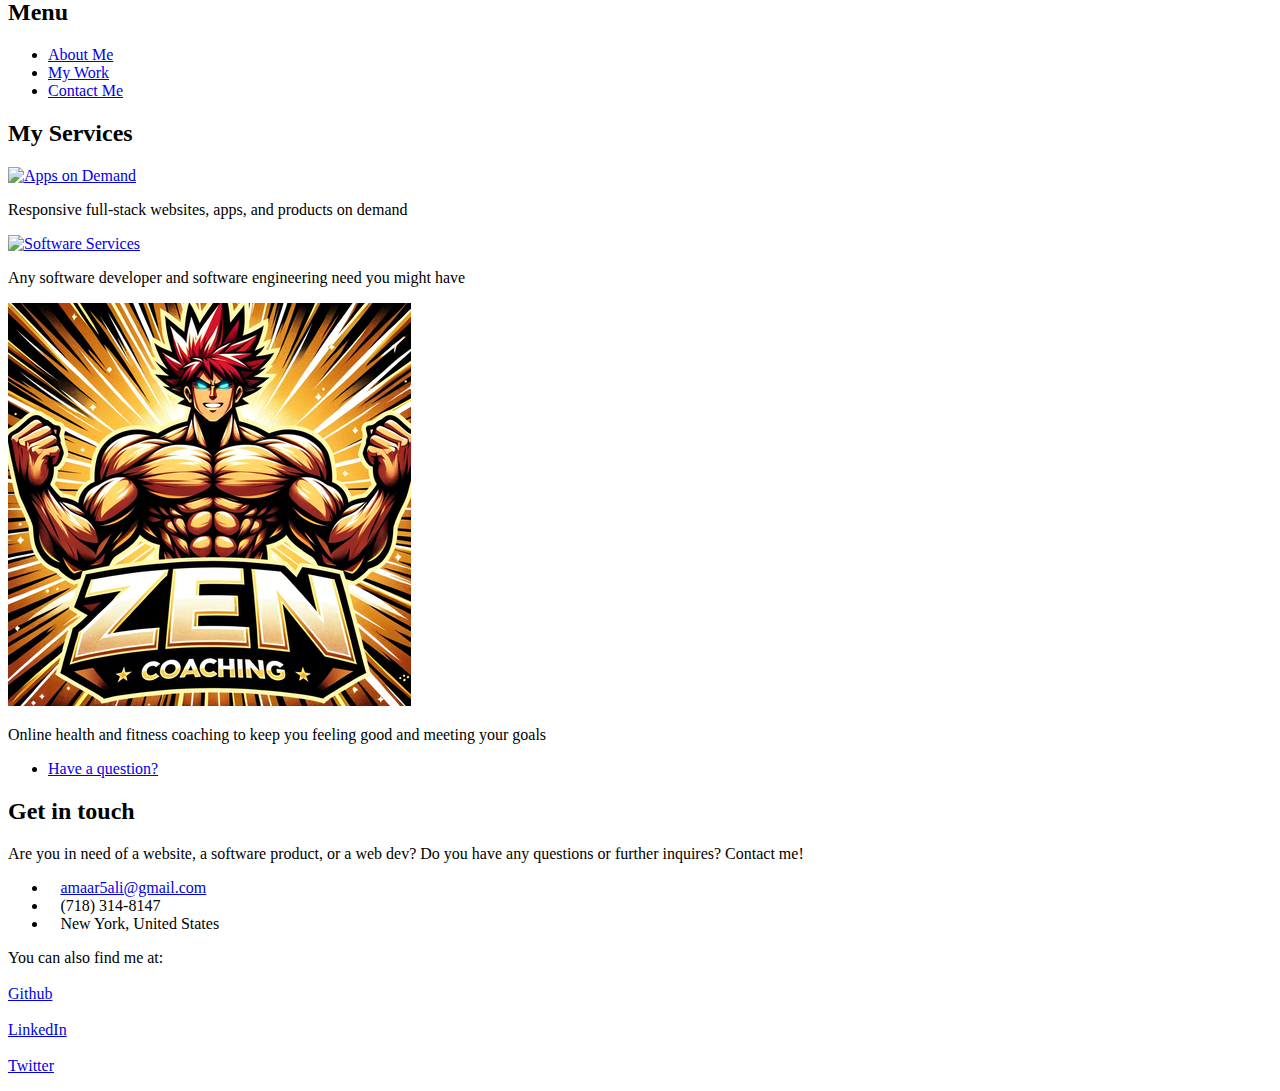
==== commit 564b6d14: "added new project - Hungry Lotus" ====
--- a/index.html
+++ b/index.html
@@ -58,7 +58,7 @@
 										<article>
 											<span class="icon solid fa-dumbbell"></span>
 											<div class="content">
-												<h3>Zen Training</h3>
+												<h3>Zen Training - App</h3>
 												<p>A responsive, full-stack application that is designed with React, Firebase, Node, and Jest. It allows the user to create, view, and run their training programs. It also has a built in coaching algorithm based off my extensive expertise of exercise science and practical strategies with personal training clients.</p>
 											</div>
 										</article>
@@ -72,7 +72,7 @@
 										<article>
 											<span class="icon solid fa-laptop"></span>
 											<div class="content">
-												<h3>Zen Consulting</h3>
+												<h3>Zen Consulting - Freelancing</h3>
 												<p>I have made responsive full stack applications for clients, using technologies like React, Node, MongoDB, Express, Firebase, Vercel, etc.</p>
 											</div>
 										</article>
@@ -118,9 +118,17 @@
 											</ul>
 										</article>
 										<article>
+											<a href="https://hungry-lotus.vercel.app/" class="image"><img src="images/Hungry-Lotus.png" alt="Hungry Lotus Logo" /></a>
+											<h3>Hungry Lotus</h3>
+											<p>A restaurant website that I made for a local Asian restaurant based on their vision.</p>
+											<ul class="actions">
+												<li><a href="https://hungry-lotus.vercel.app/" class="button">Yummy!</a></li>
+											</ul>
+										</article>
+										<article>
 											<a href="https://sirllancealotstudios.netlify.app/" class="image"><img src="images/sirllancealotstudios.jpg" alt="Sirllancealotstudios Logo" /></a>
 											<h3>SirLlancealot Studios</h3>
-											<p>A photography website that I made for a photographer based on their vision.</p>
+											<p>A photography website that I made for a photographey business based on their vision.</p>
 											<ul class="actions">
 												<li><a href="https://sirllancealotstudios.netlify.app/" class="button">I Wanna See!</a></li>
 											</ul>
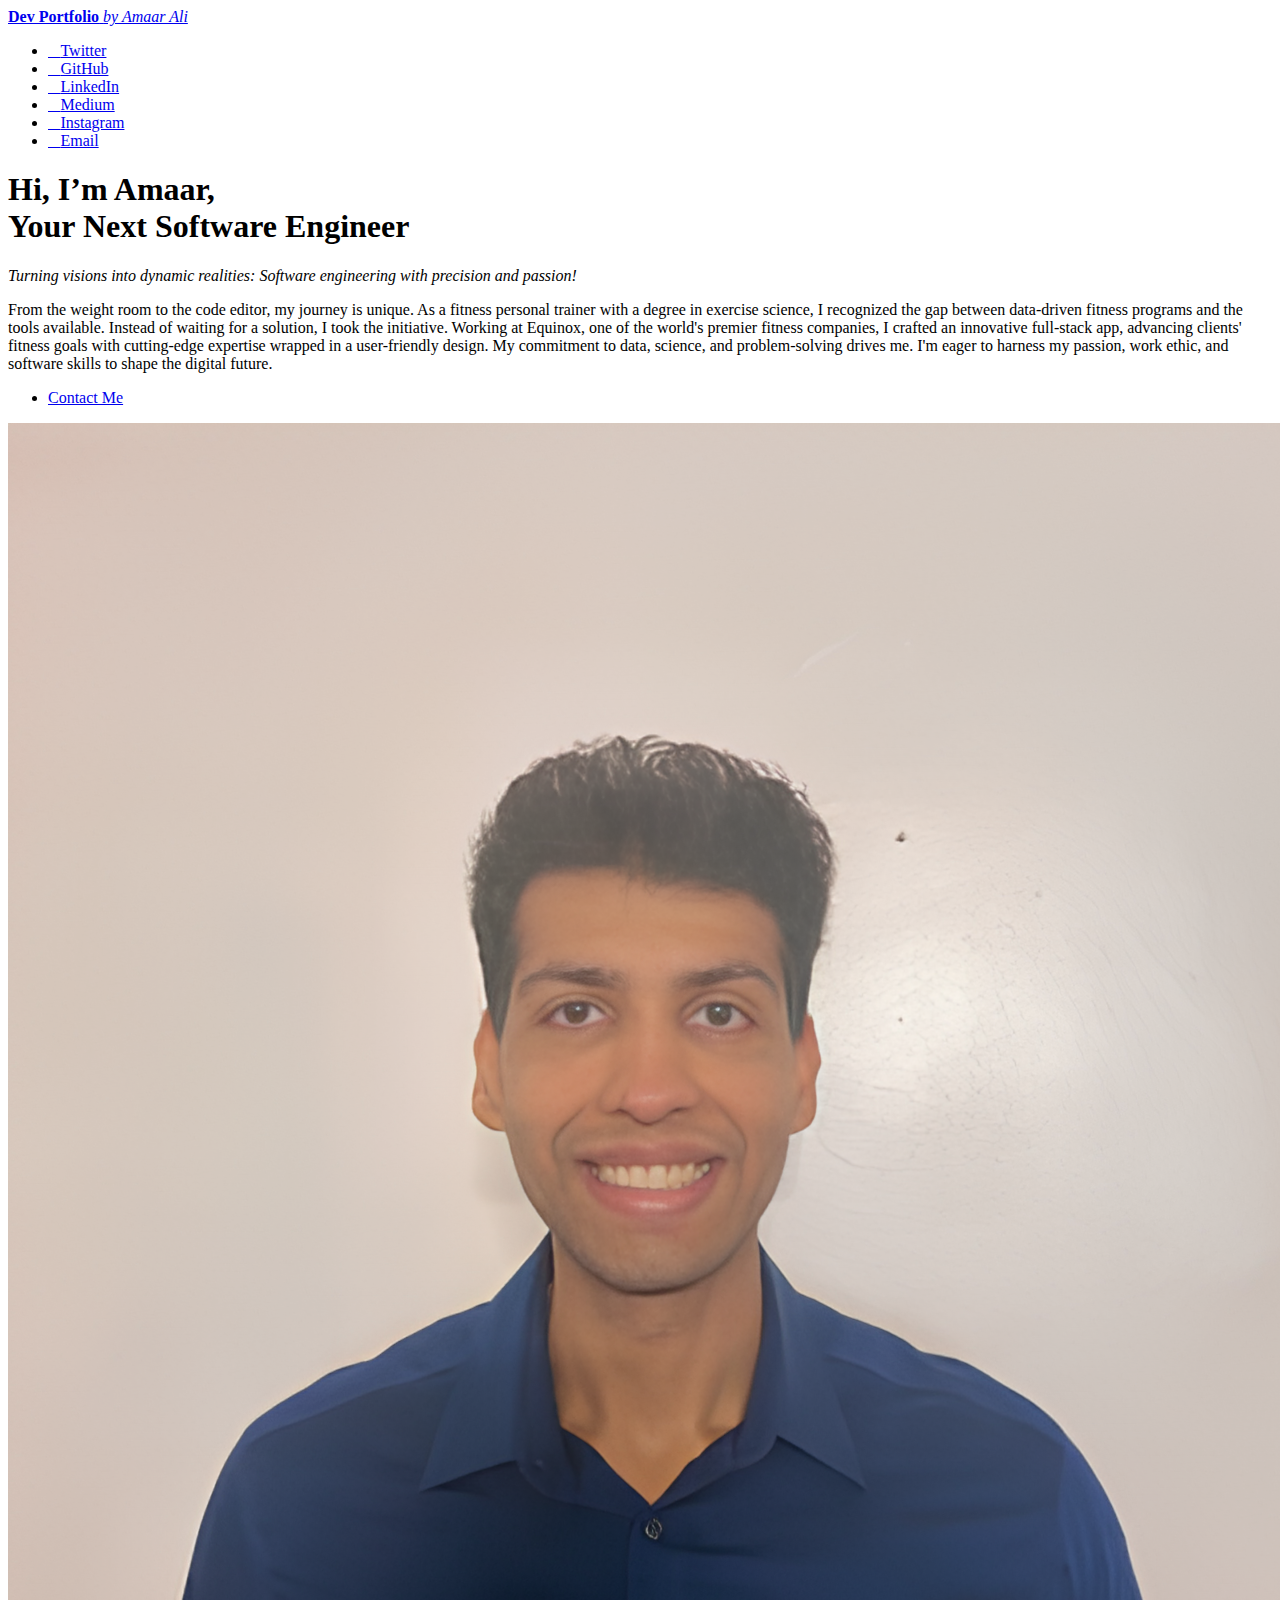
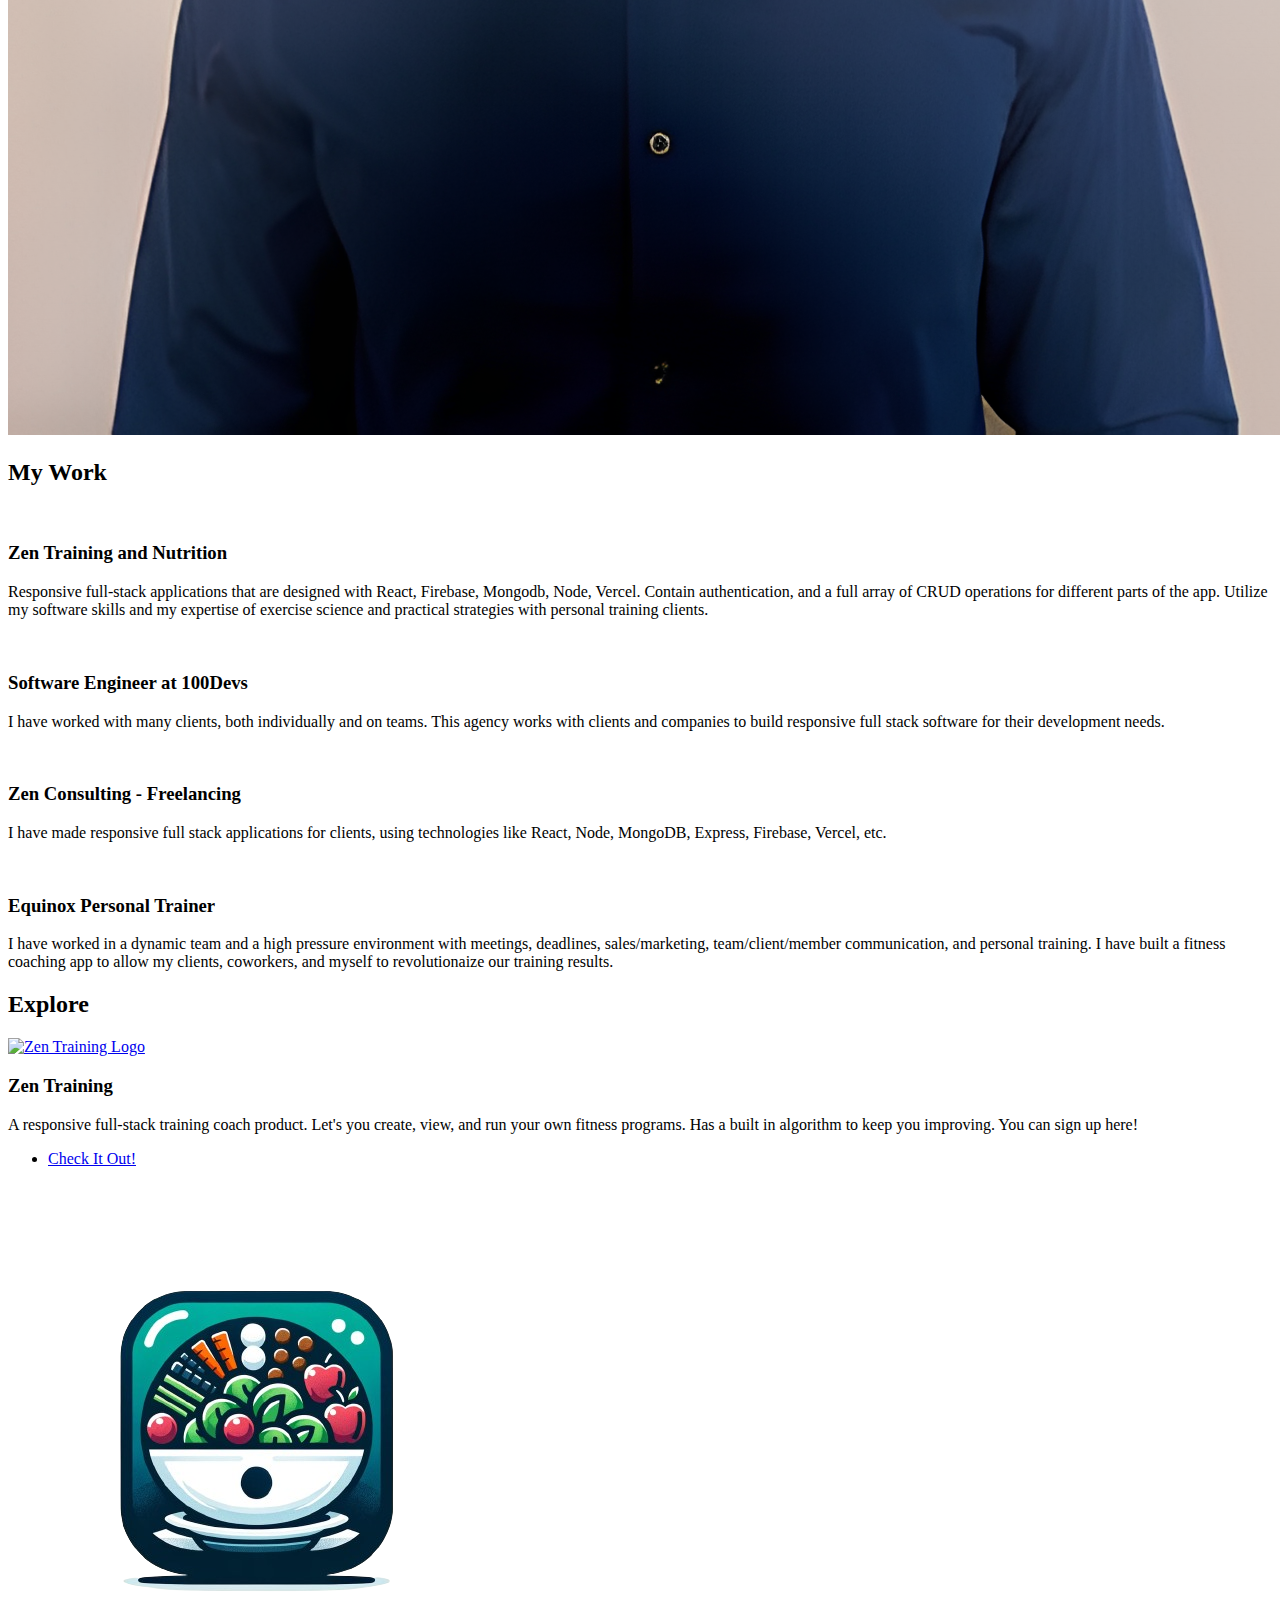
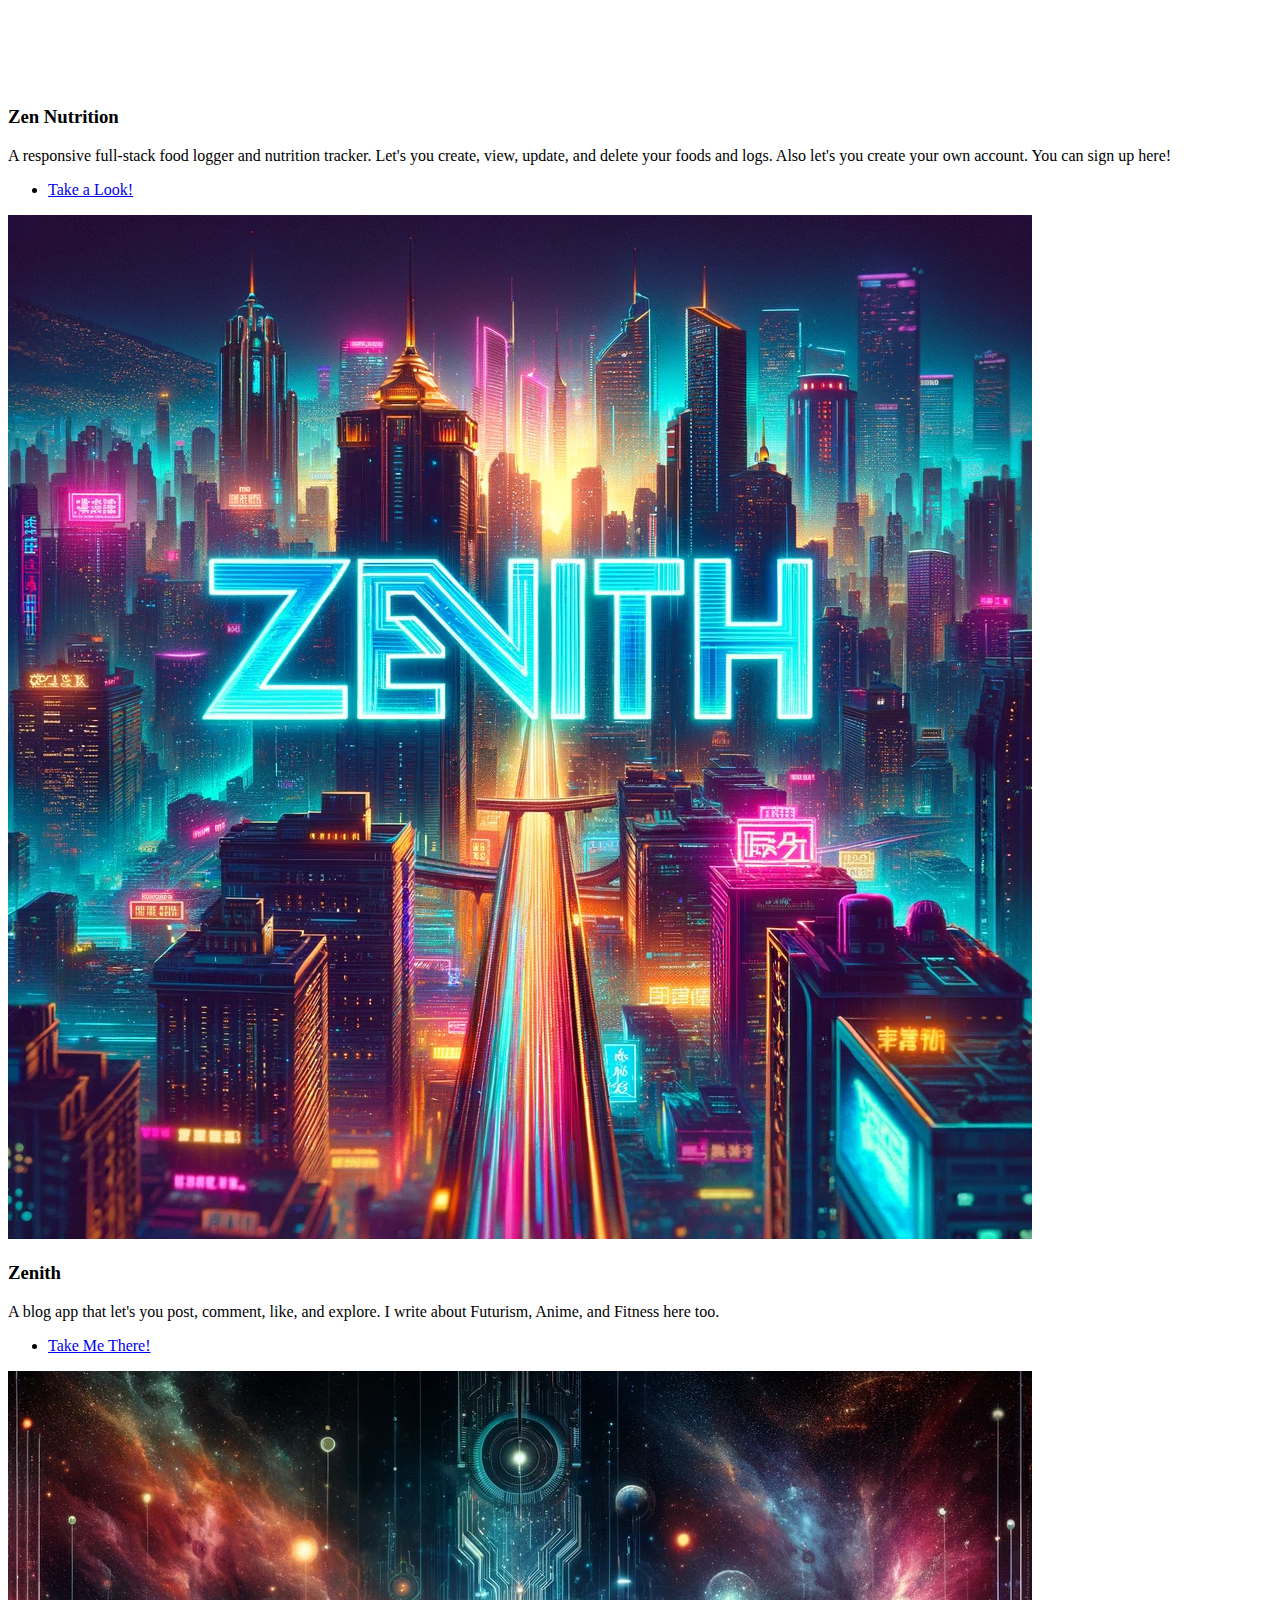
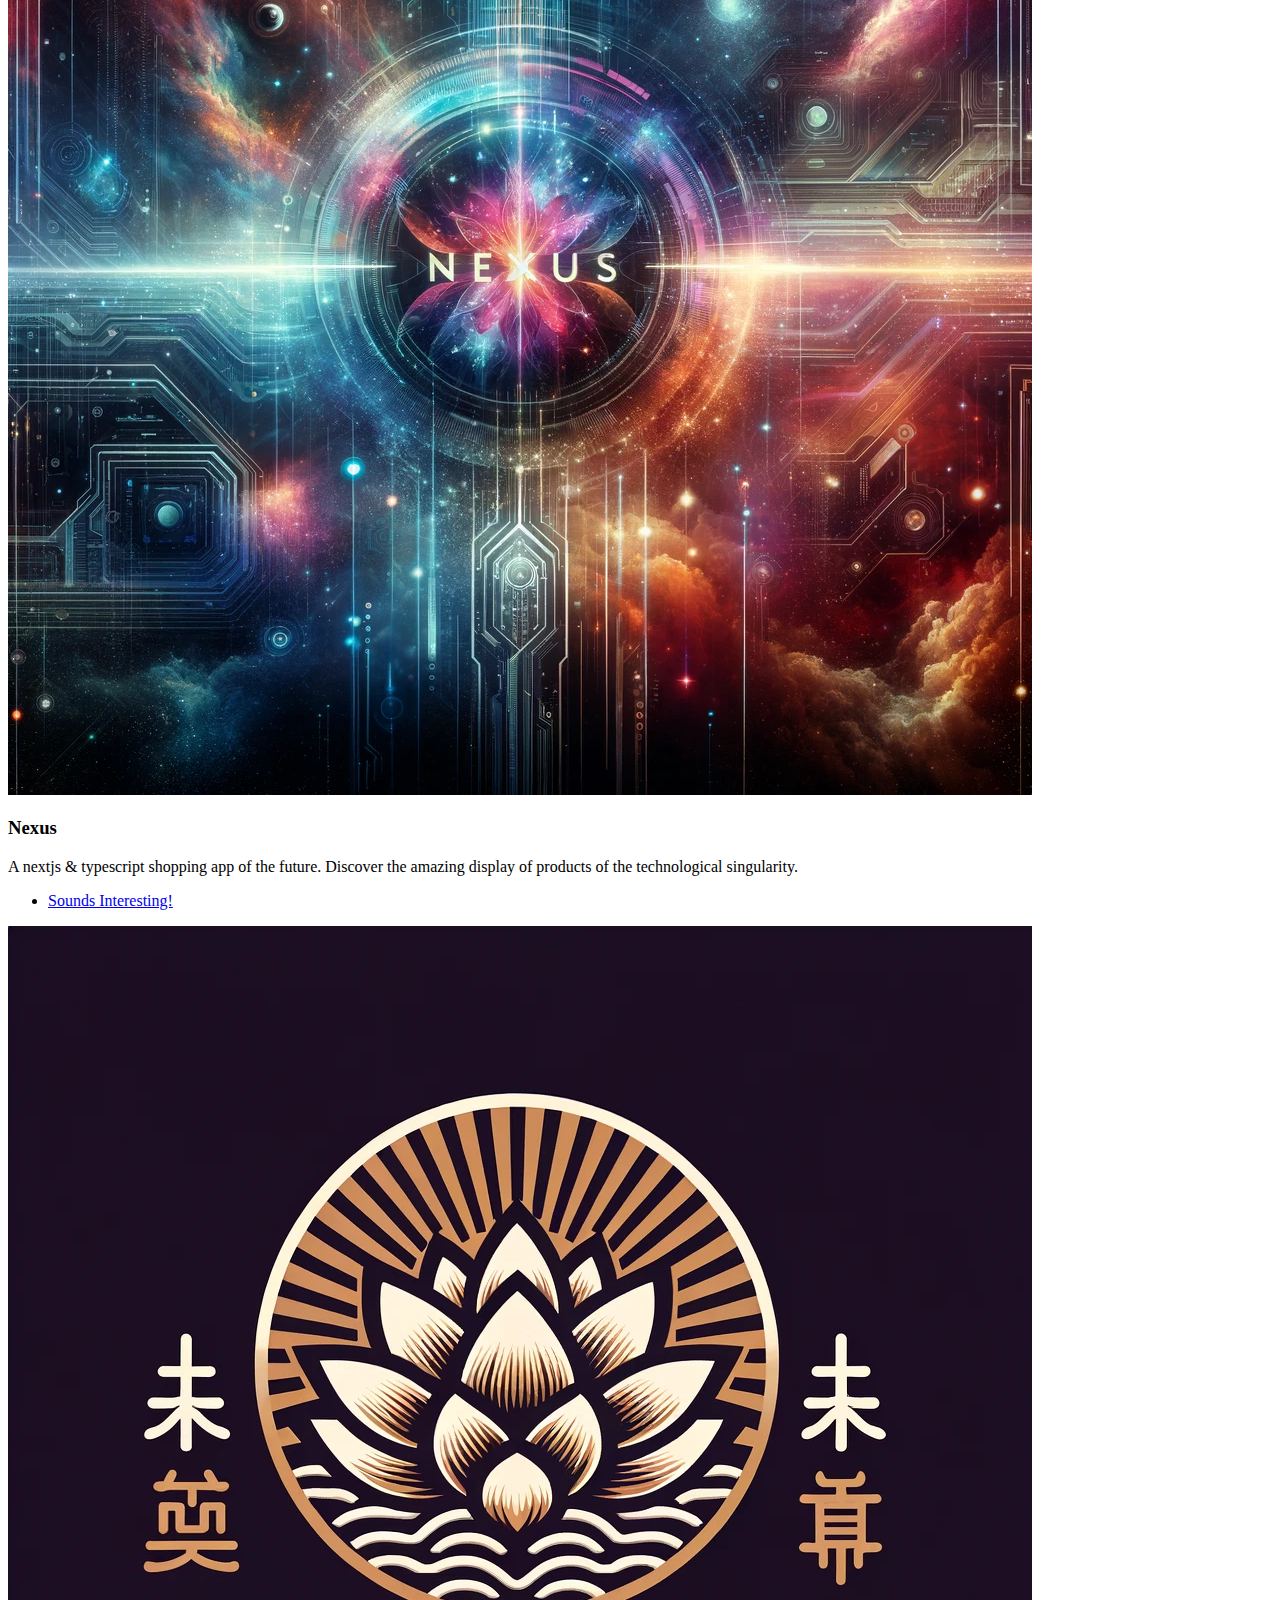
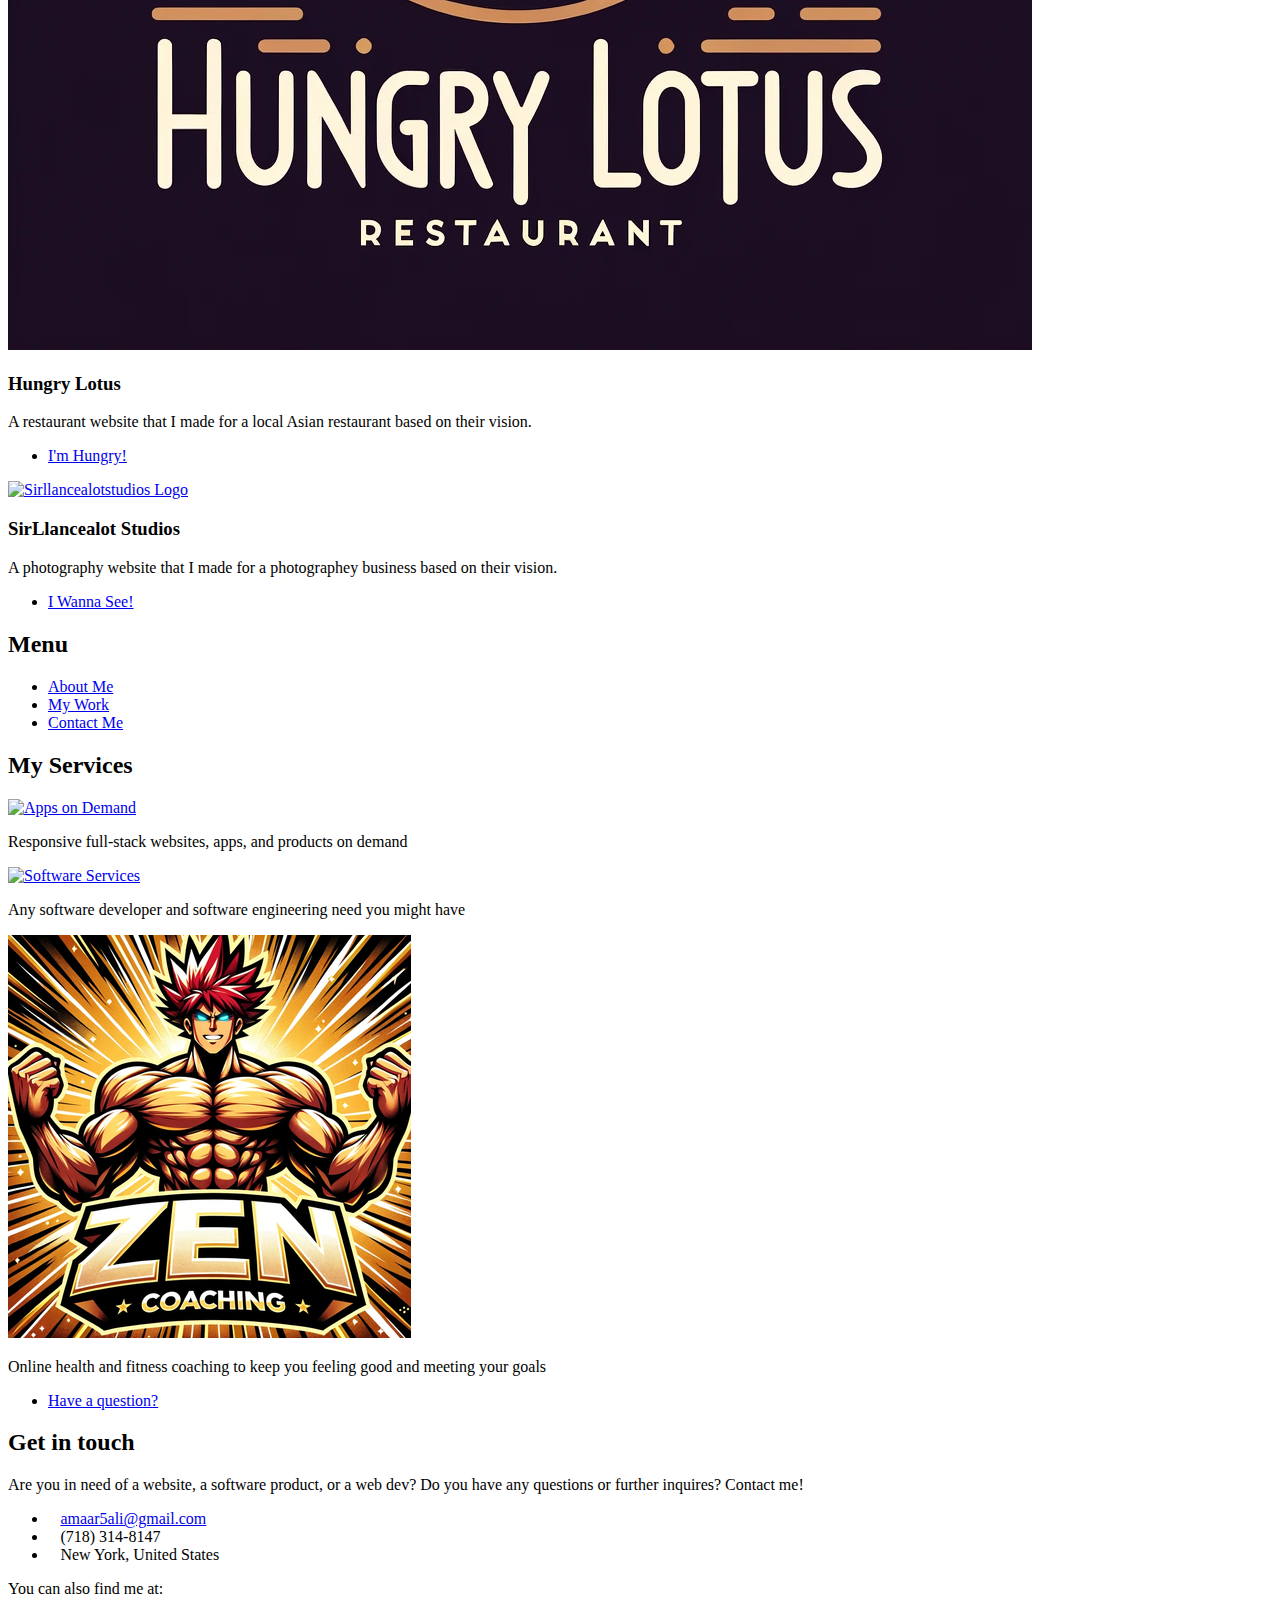
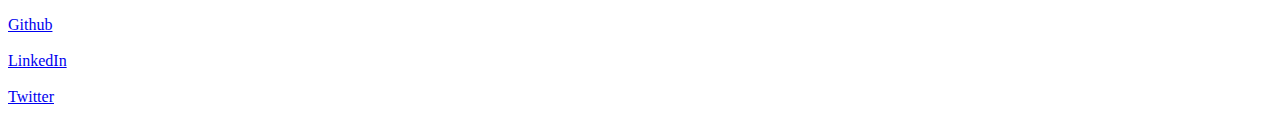
==== commit d780e878: "added Zen Nutrition" ====
--- a/index.html
+++ b/index.html
@@ -58,8 +58,8 @@
 										<article>
 											<span class="icon solid fa-dumbbell"></span>
 											<div class="content">
-												<h3>Zen Training - App</h3>
-												<p>A responsive, full-stack application that is designed with React, Firebase, Node, and Jest. It allows the user to create, view, and run their training programs. It also has a built in coaching algorithm based off my extensive expertise of exercise science and practical strategies with personal training clients.</p>
+												<h3>Zen Training and Nutrition</h3>
+												<p>Responsive full-stack applications that are designed with React, Firebase, Mongodb, Node, Vercel. Contain authentication, and a full array of CRUD operations for different parts of the app. Utilize my software skills and my expertise of exercise science and practical strategies with personal training clients.</p>
 											</div>
 										</article>
 										<article>
@@ -93,12 +93,19 @@
 									</header>
 									<div class="posts">
 										<article>
-											<a href="https://js-react-hypertrophy-app.web.app" class="image"><img src="images/Training-App-Logo.png" alt="Zen Training Logo" /></a>
+											<a href="https://js-react-hypertrophy-app.web.app/" class="image"><img src="images/Training-App-Logo.png" alt="Zen Training Logo" /></a>
 											<h3>Zen Training</h3>
 											<p>A responsive full-stack training coach product. Let's you create, view, and run your own fitness programs. Has a built in algorithm to keep you improving. You can sign up here!</p>
 											<ul class="actions">
-												<li><a href="https://js-react-hypertrophy-app.web.app
-													" class="button">Check It Out!</a></li>
+												<li><a href="https://js-react-hypertrophy-app.web.app/" class="button">Check It Out!</a></li>
+											</ul>
+										</article>
+										<article>
+											<a href="https://zen-nutrition.vercel.app/" class="image"><img src="images/Nutrition-App-Logo.png" alt="Zen Nutrition Logo" /></a>
+											<h3>Zen Nutrition</h3>
+											<p>A responsive full-stack food logger and nutrition tracker. Let's you create, view, update, and delete your foods and logs. Also let's you create your own account. You can sign up here!</p>
+											<ul class="actions">
+												<li><a href="https://zen-nutrition.vercel.app/" class="button">Take a Look!</a></li>
 											</ul>
 										</article>
 										<article>
@@ -122,7 +129,7 @@
 											<h3>Hungry Lotus</h3>
 											<p>A restaurant website that I made for a local Asian restaurant based on their vision.</p>
 											<ul class="actions">
-												<li><a href="https://hungry-lotus.vercel.app/" class="button">Yummy!</a></li>
+												<li><a href="https://hungry-lotus.vercel.app/" class="button">I'm Hungry!</a></li>
 											</ul>
 										</article>
 										<article>
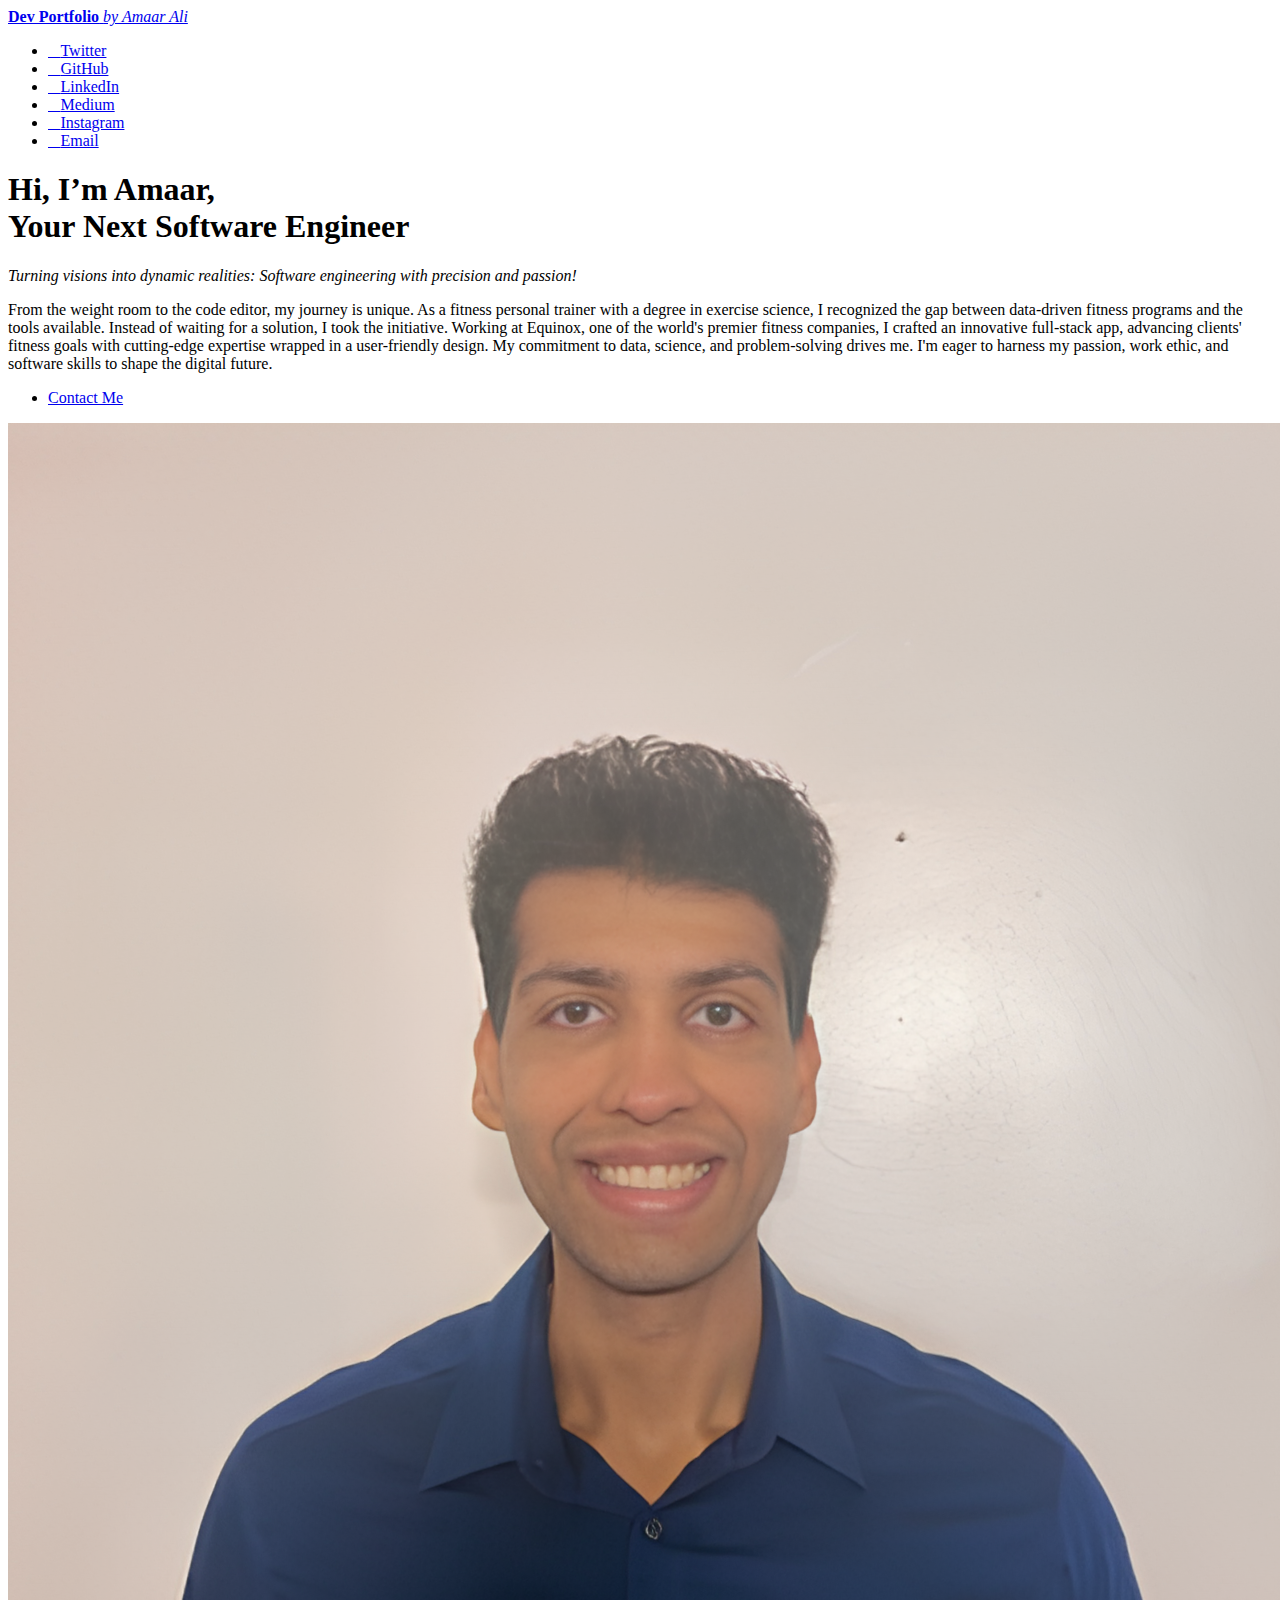
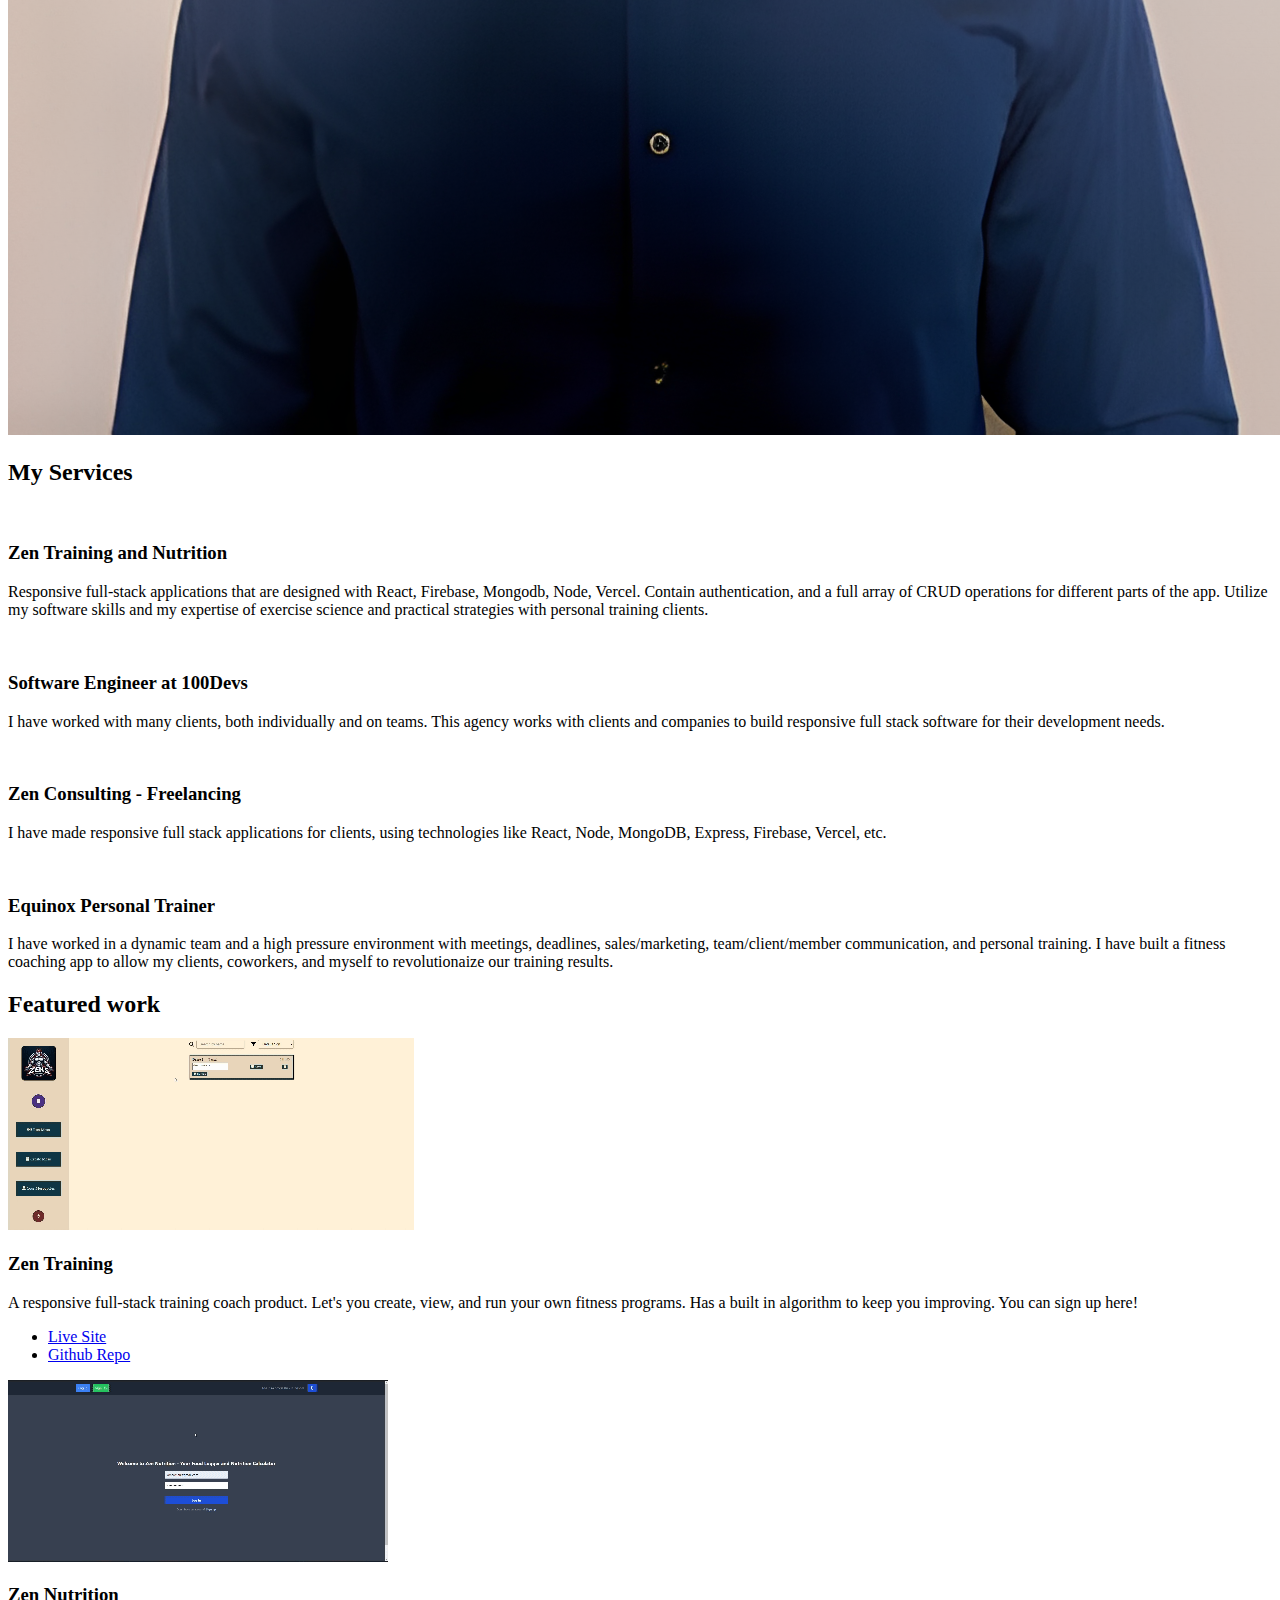
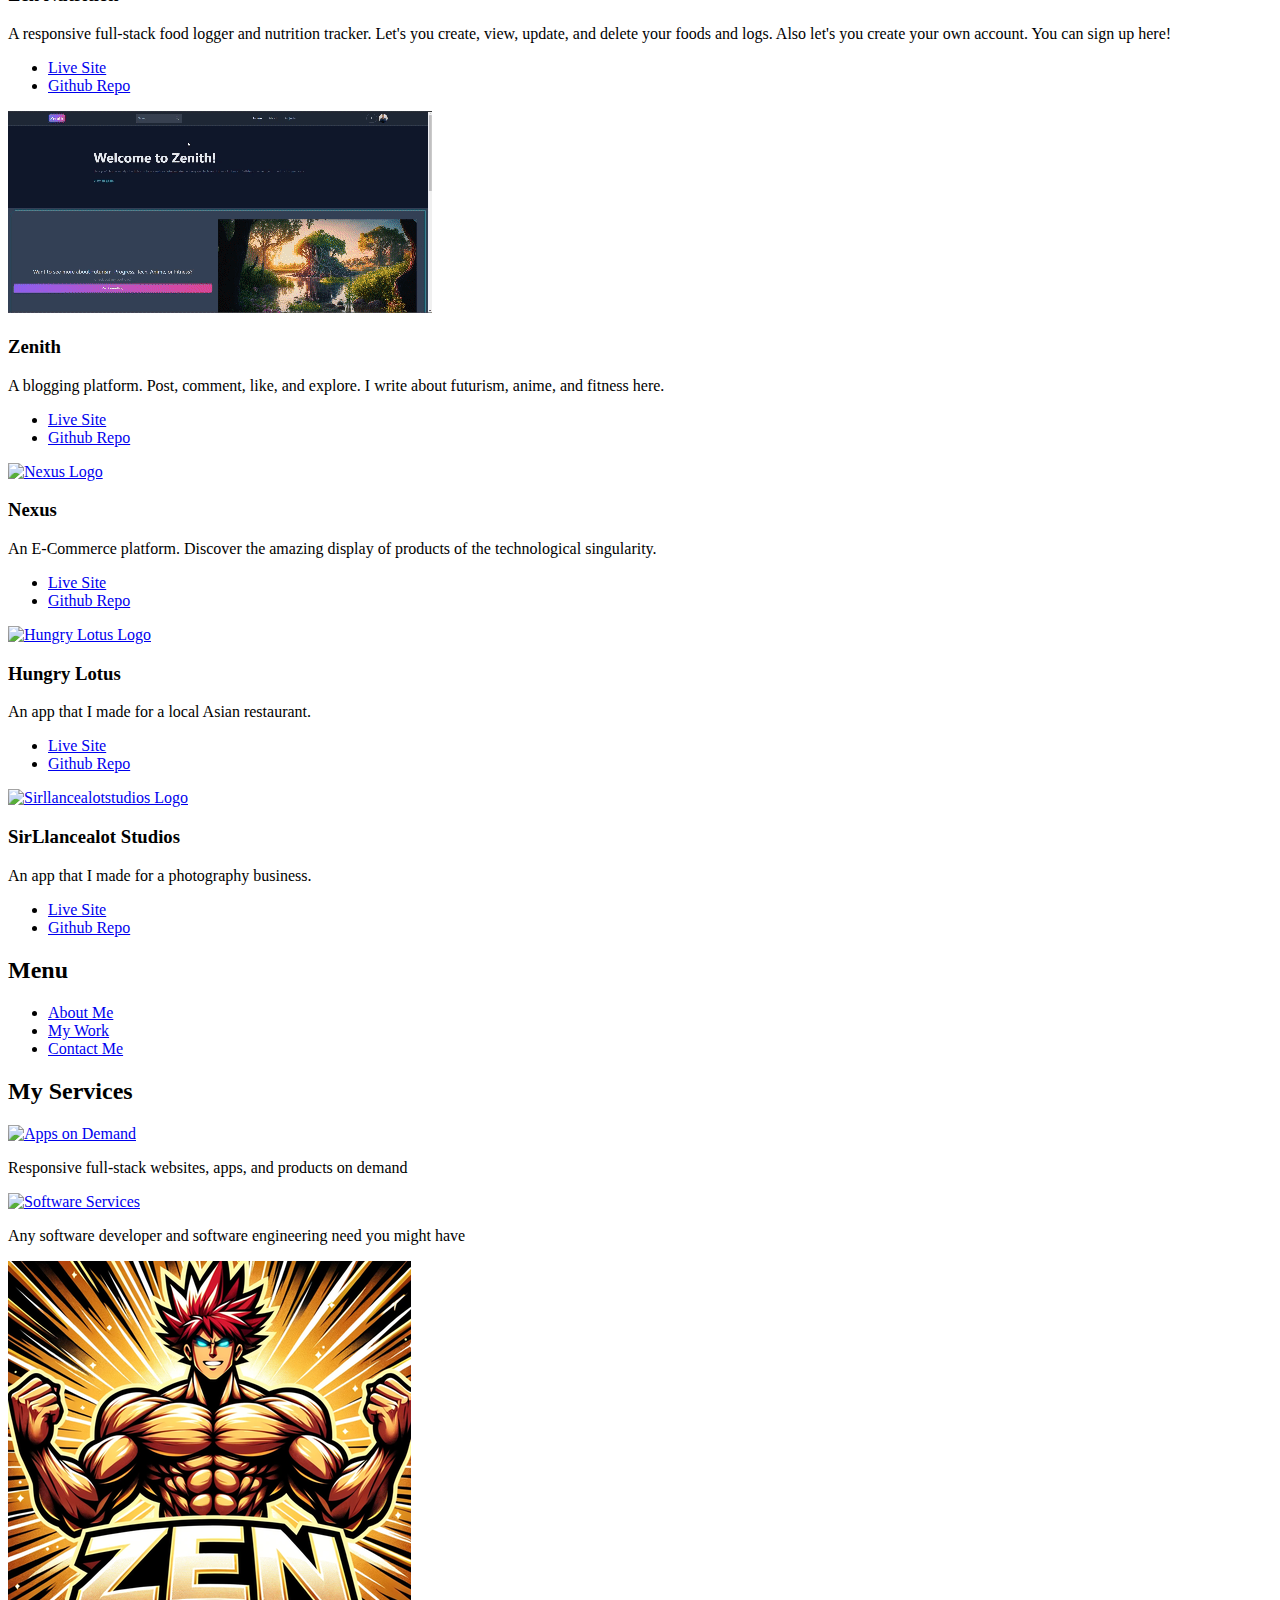
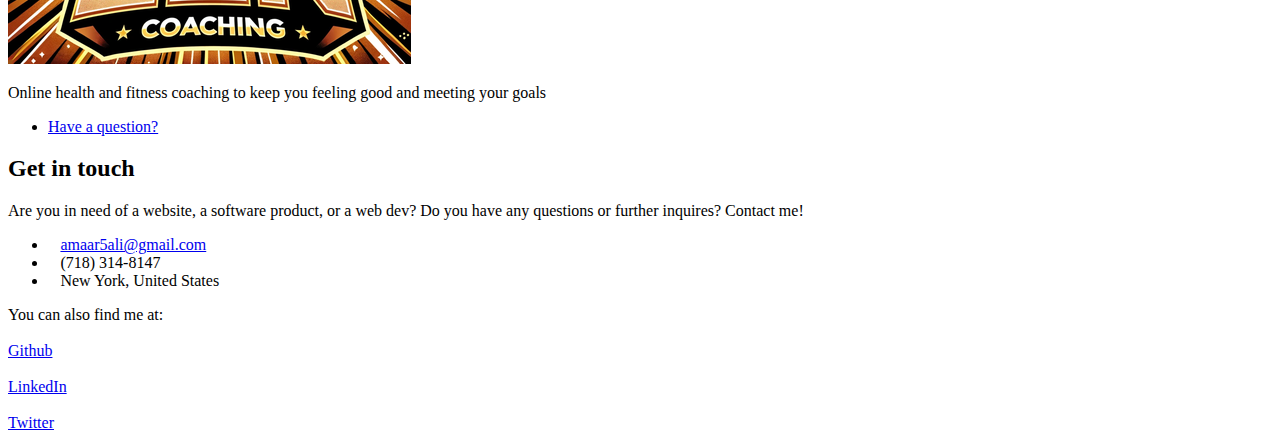
==== commit 0badb244: "updated images with gifs for projects, and also dded links to their repos" ====
--- a/index.html
+++ b/index.html
@@ -52,7 +52,7 @@
 							<!-- Section -->
 								<section>
 									<header class="major">
-										<h2>My Work</h2>
+										<h2>My Services</h2>
 									</header>
 									<div class="features">
 										<article>
@@ -89,55 +89,61 @@
 							<!-- Section -->
 								<section>
 									<header class="major">
-										<h2>Explore</h2>
+										<h2>Featured work</h2>
 									</header>
 									<div class="posts">
 										<article>
-											<a href="https://js-react-hypertrophy-app.web.app/" class="image"><img src="images/Training-App-Logo.png" alt="Zen Training Logo" /></a>
+											<a href="https://js-react-hypertrophy-app.web.app/" class="image"><img src="images/Zen-Training.gif" alt="Zen Training Logo" /></a>
 											<h3>Zen Training</h3>
 											<p>A responsive full-stack training coach product. Let's you create, view, and run your own fitness programs. Has a built in algorithm to keep you improving. You can sign up here!</p>
 											<ul class="actions">
-												<li><a href="https://js-react-hypertrophy-app.web.app/" class="button">Check It Out!</a></li>
-											</ul>
-										</article>
-										<article>
-											<a href="https://zen-nutrition.vercel.app/" class="image"><img src="images/Nutrition-App-Logo.png" alt="Zen Nutrition Logo" /></a>
+												<li><a href="https://js-react-hypertrophy-app.web.app/" class="button">Live Site</a></li>
+												<li><a href="https://github.com/ZenTheMC/Zen-Training/" class="button">Github Repo</a></li>
+											</ul>
+										</article>
+										<article>
+											<a href="https://zen-nutrition.vercel.app/" class="image"><img src="images/Zen-Nutrition.gif" alt="Zen Nutrition Logo" /></a>
 											<h3>Zen Nutrition</h3>
 											<p>A responsive full-stack food logger and nutrition tracker. Let's you create, view, update, and delete your foods and logs. Also let's you create your own account. You can sign up here!</p>
 											<ul class="actions">
-												<li><a href="https://zen-nutrition.vercel.app/" class="button">Take a Look!</a></li>
-											</ul>
-										</article>
-										<article>
-											<a href="https://zenith-ug18.onrender.com/" class="image"><img src="images/Zenith.png" alt="Zenith Logo" /></a>
+												<li><a href="https://zen-nutrition.vercel.app/" class="button">Live Site</a></li>
+												<li><a href="https://github.com/ZenTheMC/Zen-Nutrition/" class="button">Github Repo</a></li>
+											</ul>
+										</article>
+										<article>
+											<a href="https://zenith-ug18.onrender.com/" class="image"><img src="images/Zenith.gif" alt="Zenith Logo" /></a>
 											<h3>Zenith</h3>
-											<p>A blog app that let's you post, comment, like, and explore. I write about Futurism, Anime, and Fitness here too.</p>
-											<ul class="actions">
-												<li><a href="https://zenith-ug18.onrender.com/" class="button">Take Me There!</a></li>
-											</ul>
-										</article>
-										<article>
-											<a href="https://nexus-zen.vercel.app/" class="image"><img src="images/Nexus.png" alt="Nexus Logo" /></a>
+											<p>A blogging platform. Post, comment, like, and explore. I write about futurism, anime, and fitness here.</p>
+											<ul class="actions">
+												<li><a href="https://zenith-ug18.onrender.com/" class="button">Live Site</a></li>
+												<li><a href="https://github.com/ZenTheMC/Zenith/" class="button">Github Repo</a></li>
+											</ul>
+										</article>
+										<article>
+											<a href="https://nexus-zen.vercel.app/" class="image"><img src="images/Nexus.gif" alt="Nexus Logo" /></a>
 											<h3>Nexus</h3>
-											<p>A nextjs & typescript shopping app of the future. Discover the amazing display of products of the technological singularity.</p>
-											<ul class="actions">
-												<li><a href="https://nexus-zen.vercel.app/" class="button">Sounds Interesting!</a></li>
-											</ul>
-										</article>
-										<article>
-											<a href="https://hungry-lotus.vercel.app/" class="image"><img src="images/Hungry-Lotus.png" alt="Hungry Lotus Logo" /></a>
+											<p>An E-Commerce platform. Discover the amazing display of products of the technological singularity.</p>
+											<ul class="actions">
+												<li><a href="https://nexus-zen.vercel.app/" class="button">Live Site</a></li>
+												<li><a href="https://github.com/ZenTheMC/Nexus/" class="button">Github Repo</a></li>
+											</ul>
+										</article>
+										<article>
+											<a href="https://hungry-lotus.vercel.app/" class="image"><img src="images/Hungry-Lotus.gif" alt="Hungry Lotus Logo" /></a>
 											<h3>Hungry Lotus</h3>
-											<p>A restaurant website that I made for a local Asian restaurant based on their vision.</p>
-											<ul class="actions">
-												<li><a href="https://hungry-lotus.vercel.app/" class="button">I'm Hungry!</a></li>
+											<p>An app that I made for a local Asian restaurant.</p>
+											<ul class="actions">
+												<li><a href="https://hungry-lotus.vercel.app/" class="button">Live Site</a></li>
+												<li><a href="https://github.com/ZenTheMC/Hungry-Lotus/" class="button">Github Repo</a></li>
 											</ul>
 										</article>
 										<article>
 											<a href="https://sirllancealotstudios.netlify.app/" class="image"><img src="images/sirllancealotstudios.jpg" alt="Sirllancealotstudios Logo" /></a>
 											<h3>SirLlancealot Studios</h3>
-											<p>A photography website that I made for a photographey business based on their vision.</p>
-											<ul class="actions">
-												<li><a href="https://sirllancealotstudios.netlify.app/" class="button">I Wanna See!</a></li>
+											<p>An app that I made for a photography business.</p>
+											<ul class="actions">
+												<li><a href="https://sirllancealotstudios.netlify.app/" class="button">Live Site</a></li>
+												<li><a href="https://github.com/ZenTheMC/SirLlancealot-Studios/" class="button">Github Repo</a></li>
 											</ul>
 										</article>
 									</div>
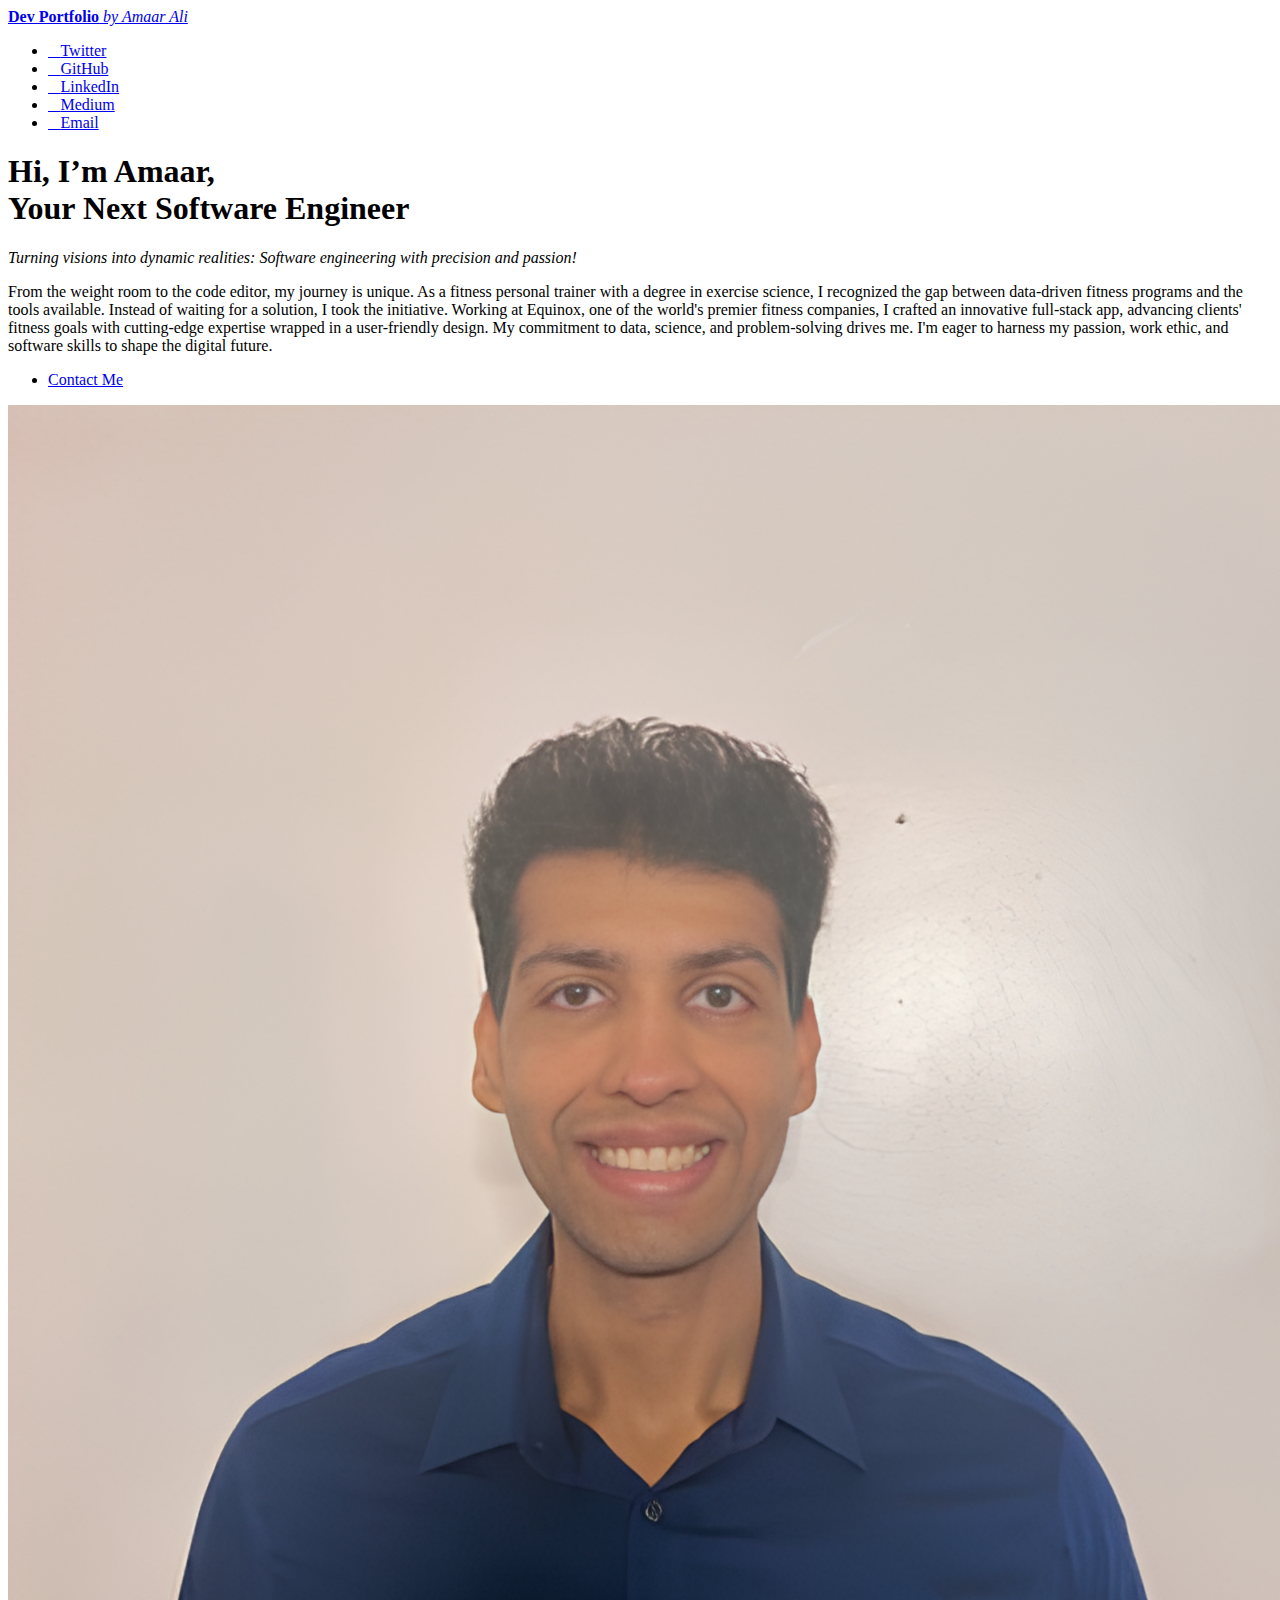
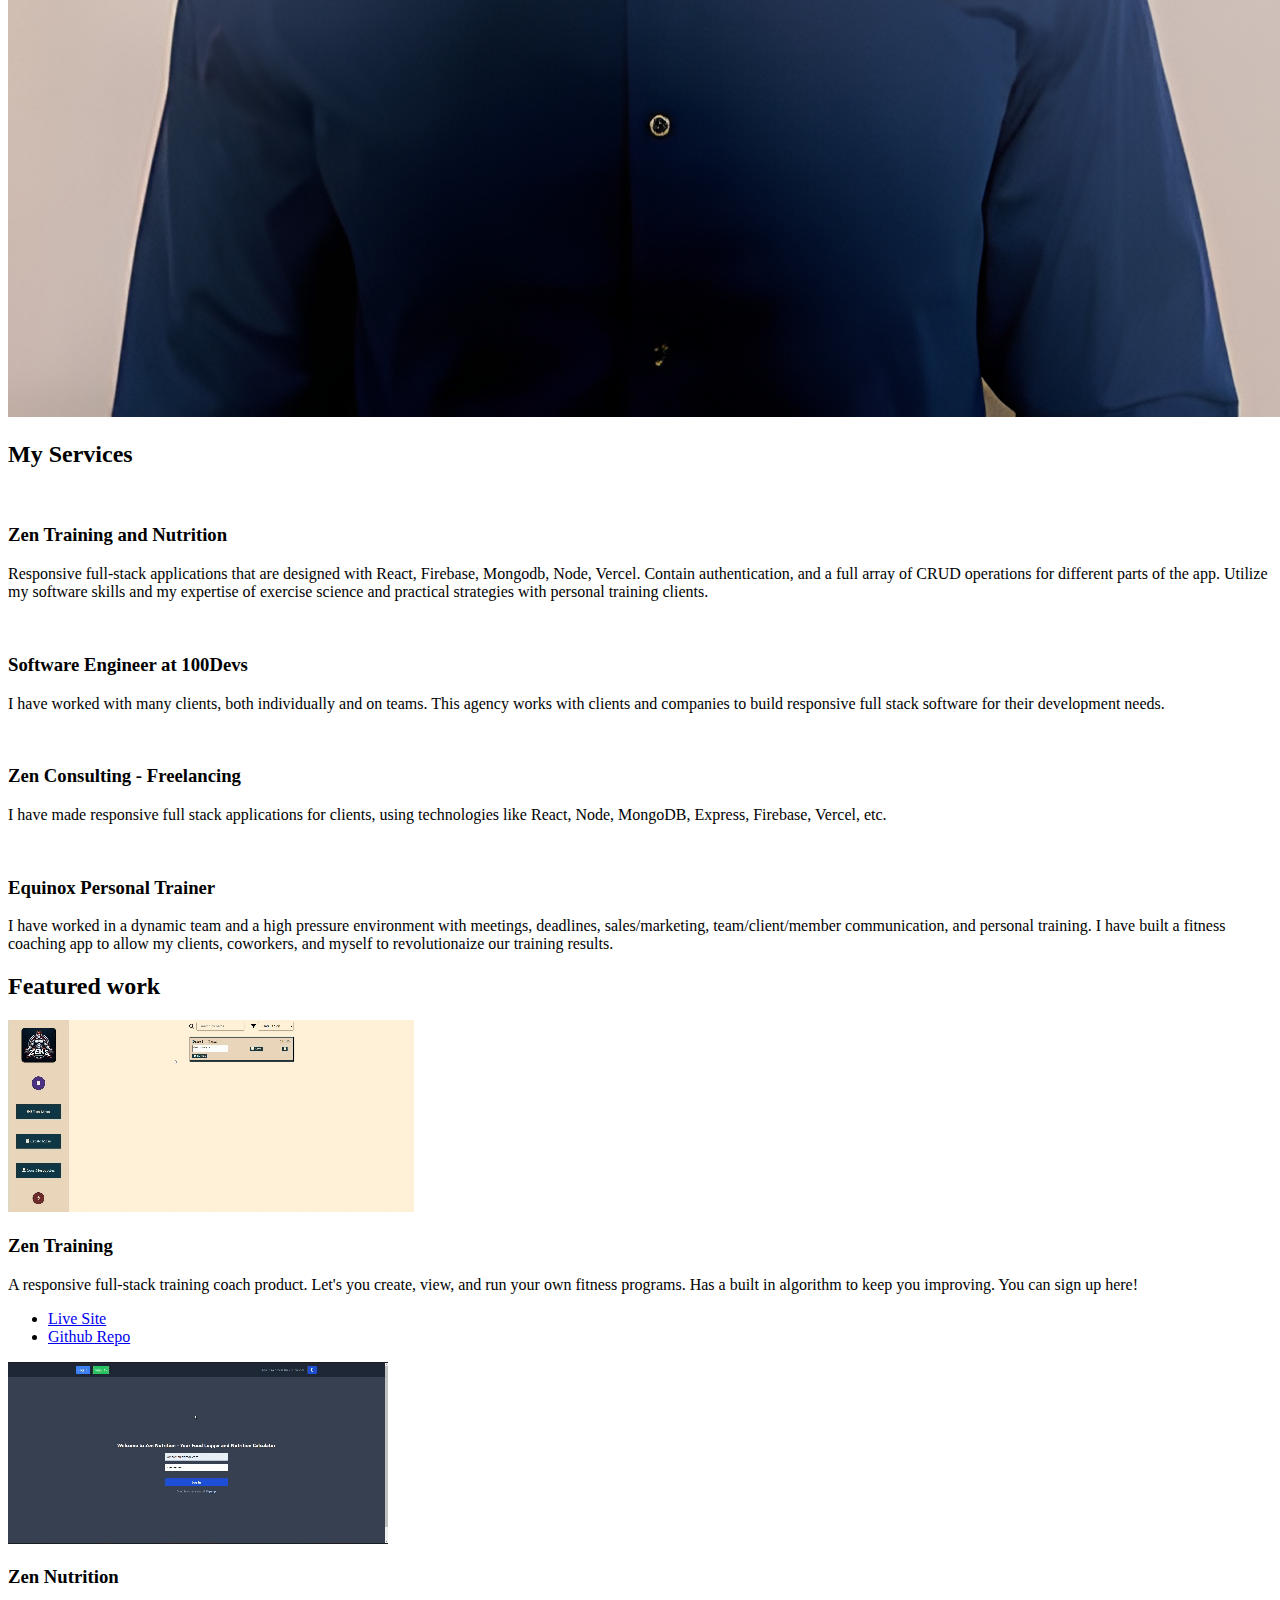
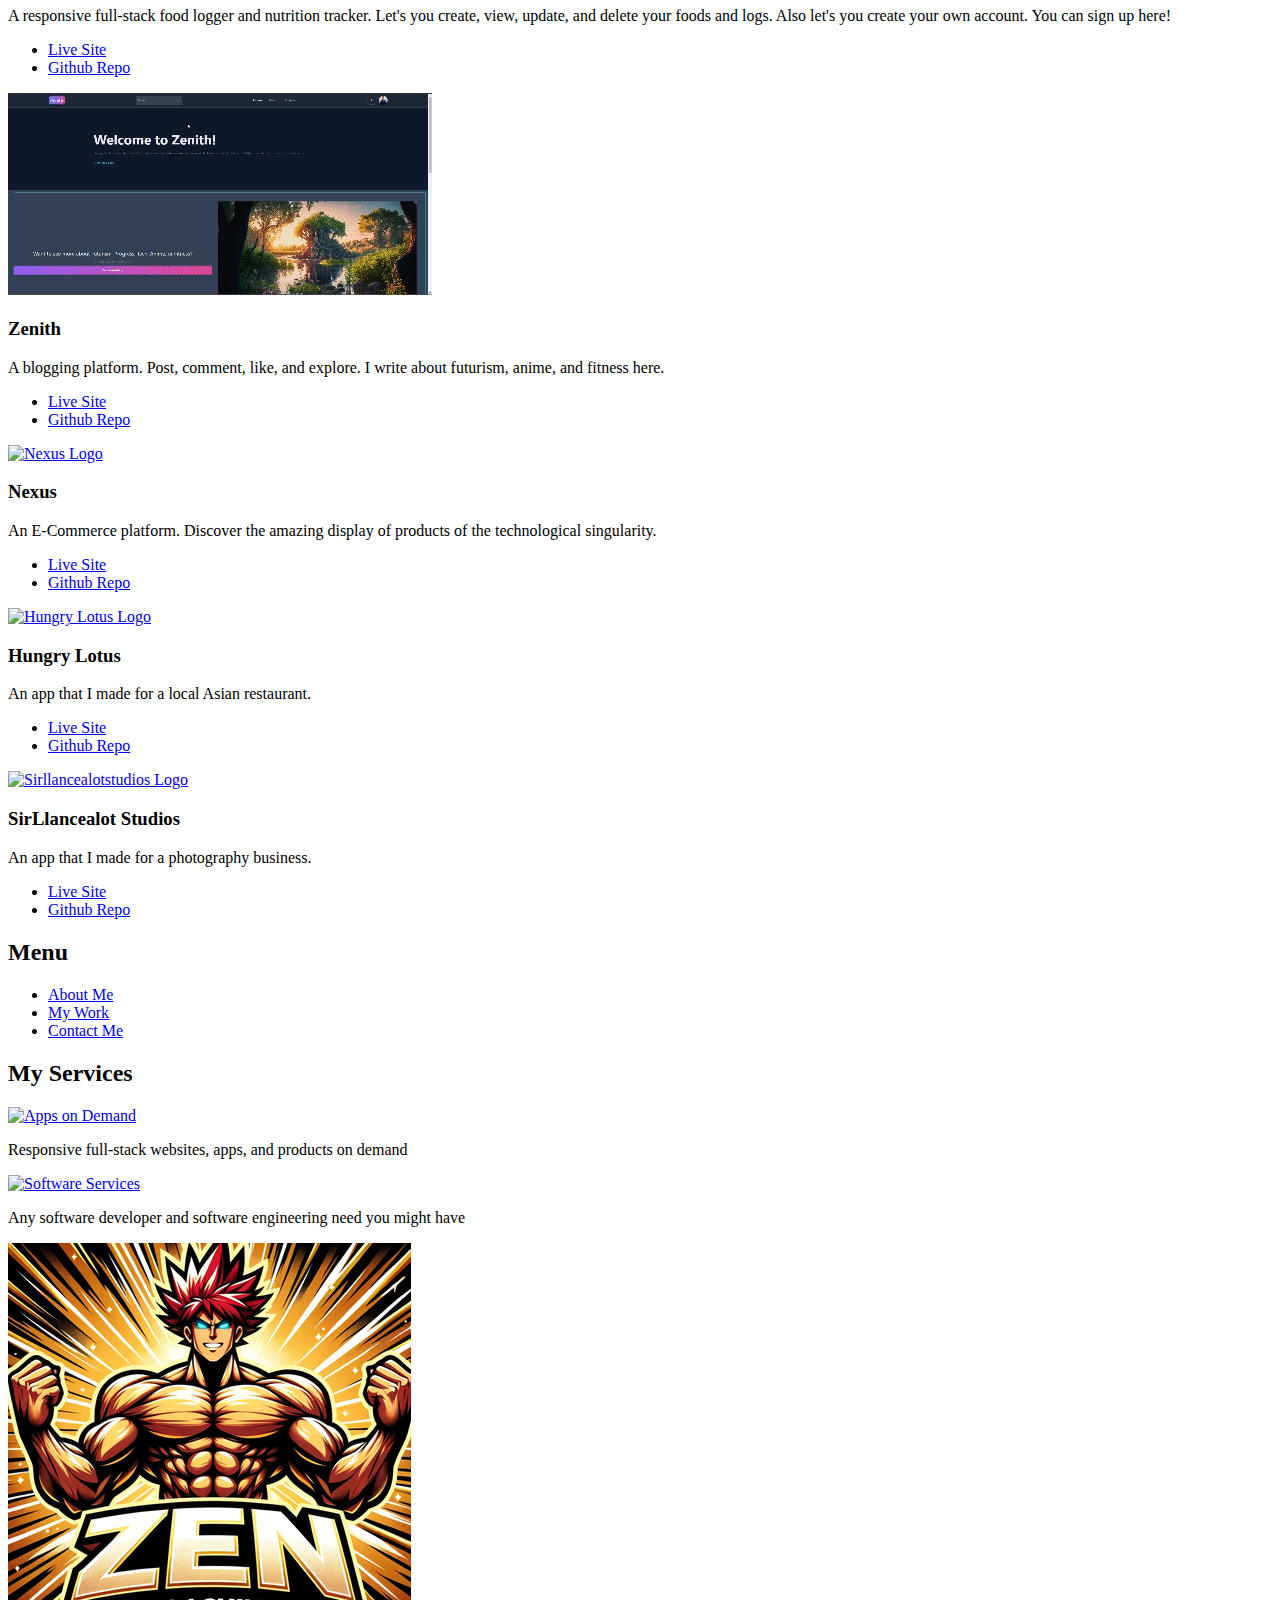
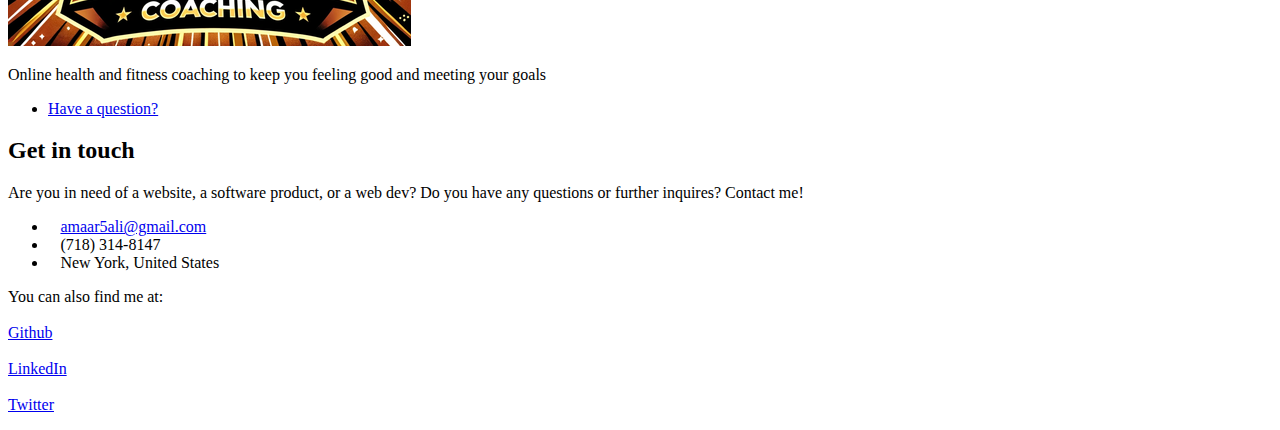
==== commit 27b23c6c: "removed instagram links as professional feedback" ====
--- a/index.html
+++ b/index.html
@@ -26,7 +26,6 @@
 										<li><a href="https://github.com/ZenTheMC" class="icon brands fa-github"><span class="label">GitHub</span></a></li>
 										<li><a href="https://linkedin.com/in/amaar-ali" class="icon brands fa-linkedin-in"><span class="label">LinkedIn</span></a></li>
 										<li><a href="https://www.medium.com/@ZenTheMC/" class="icon brands fa-medium"><span class="label">Medium</span></a></li>
-										<li><a href="https://www.instagram.com/zen_the_mc/" class="icon brands fa-instagram"><span class="label">Instagram</span></a></li>
 										<li><a href="mailto:amaar5ali@gmail.com" class="icon solid fa-envelope"><span class="label">Email</span></a></li>
 									</ul>
 								</header>
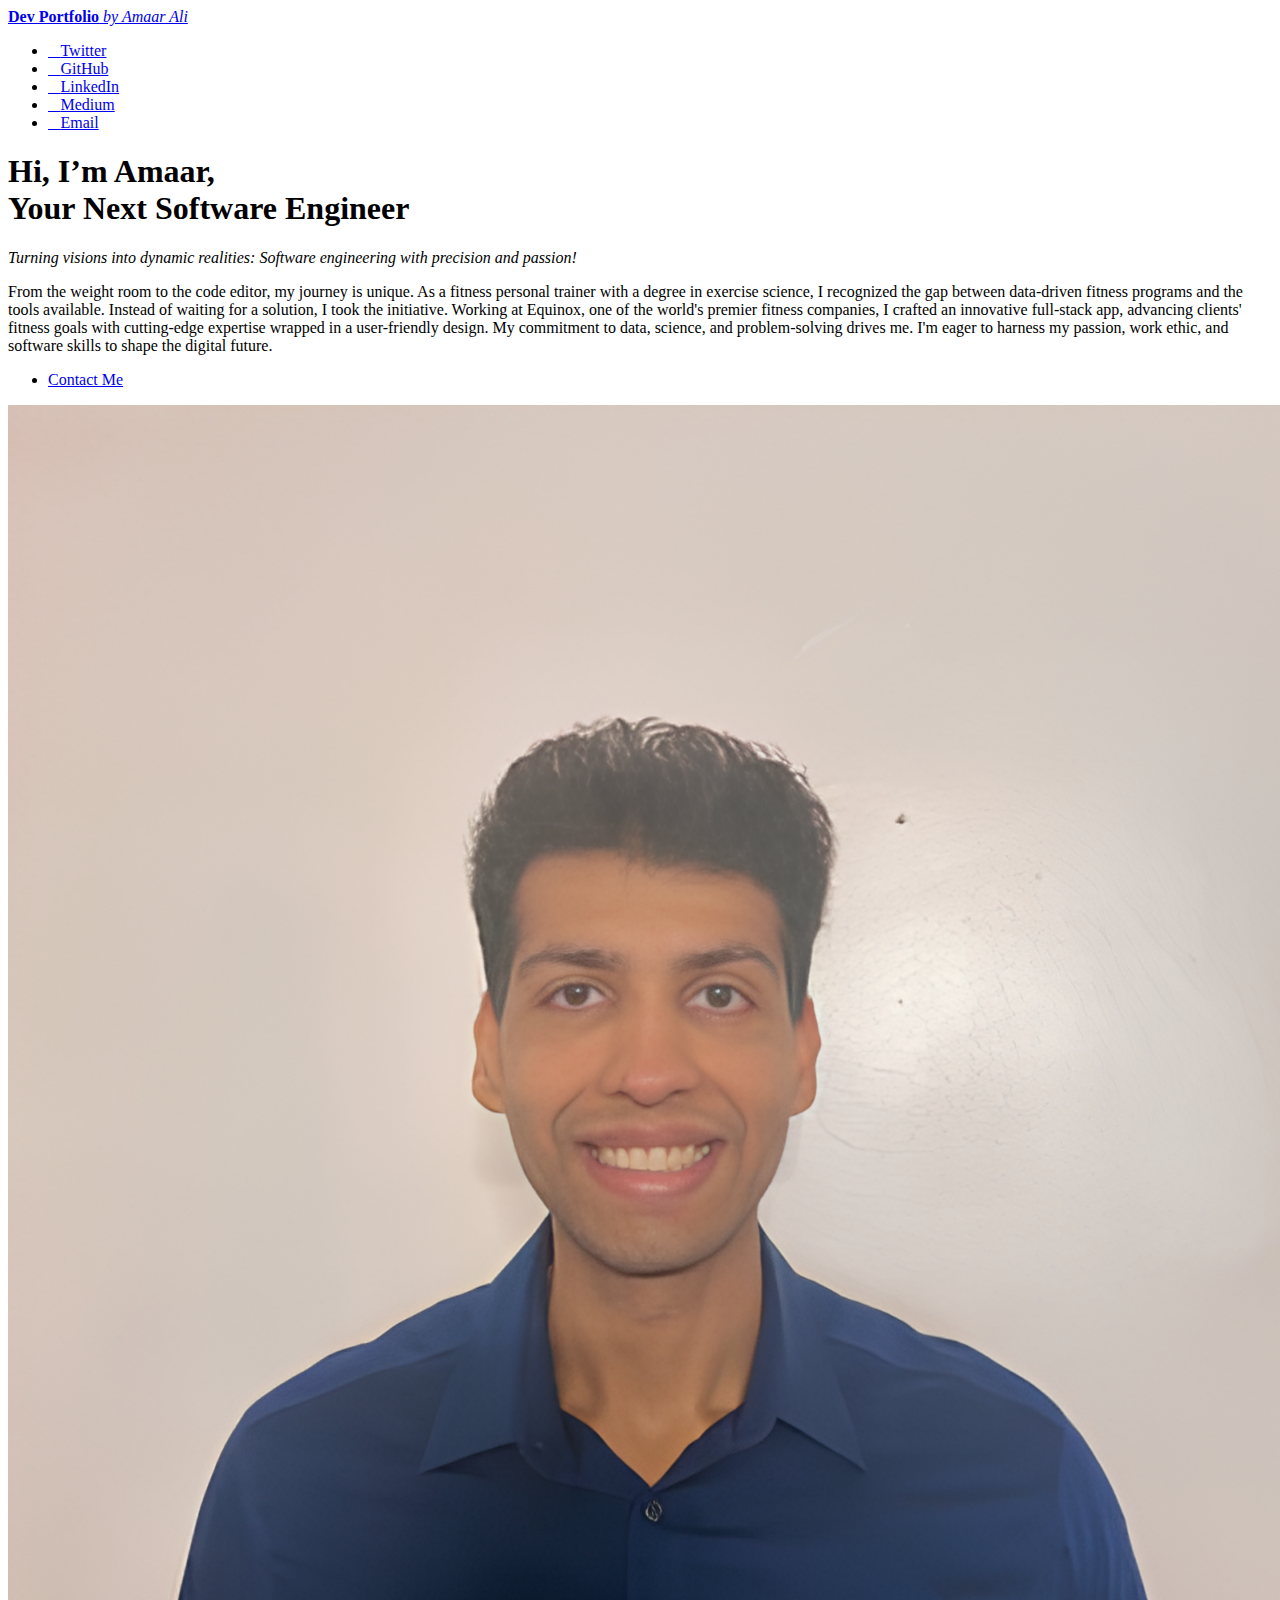
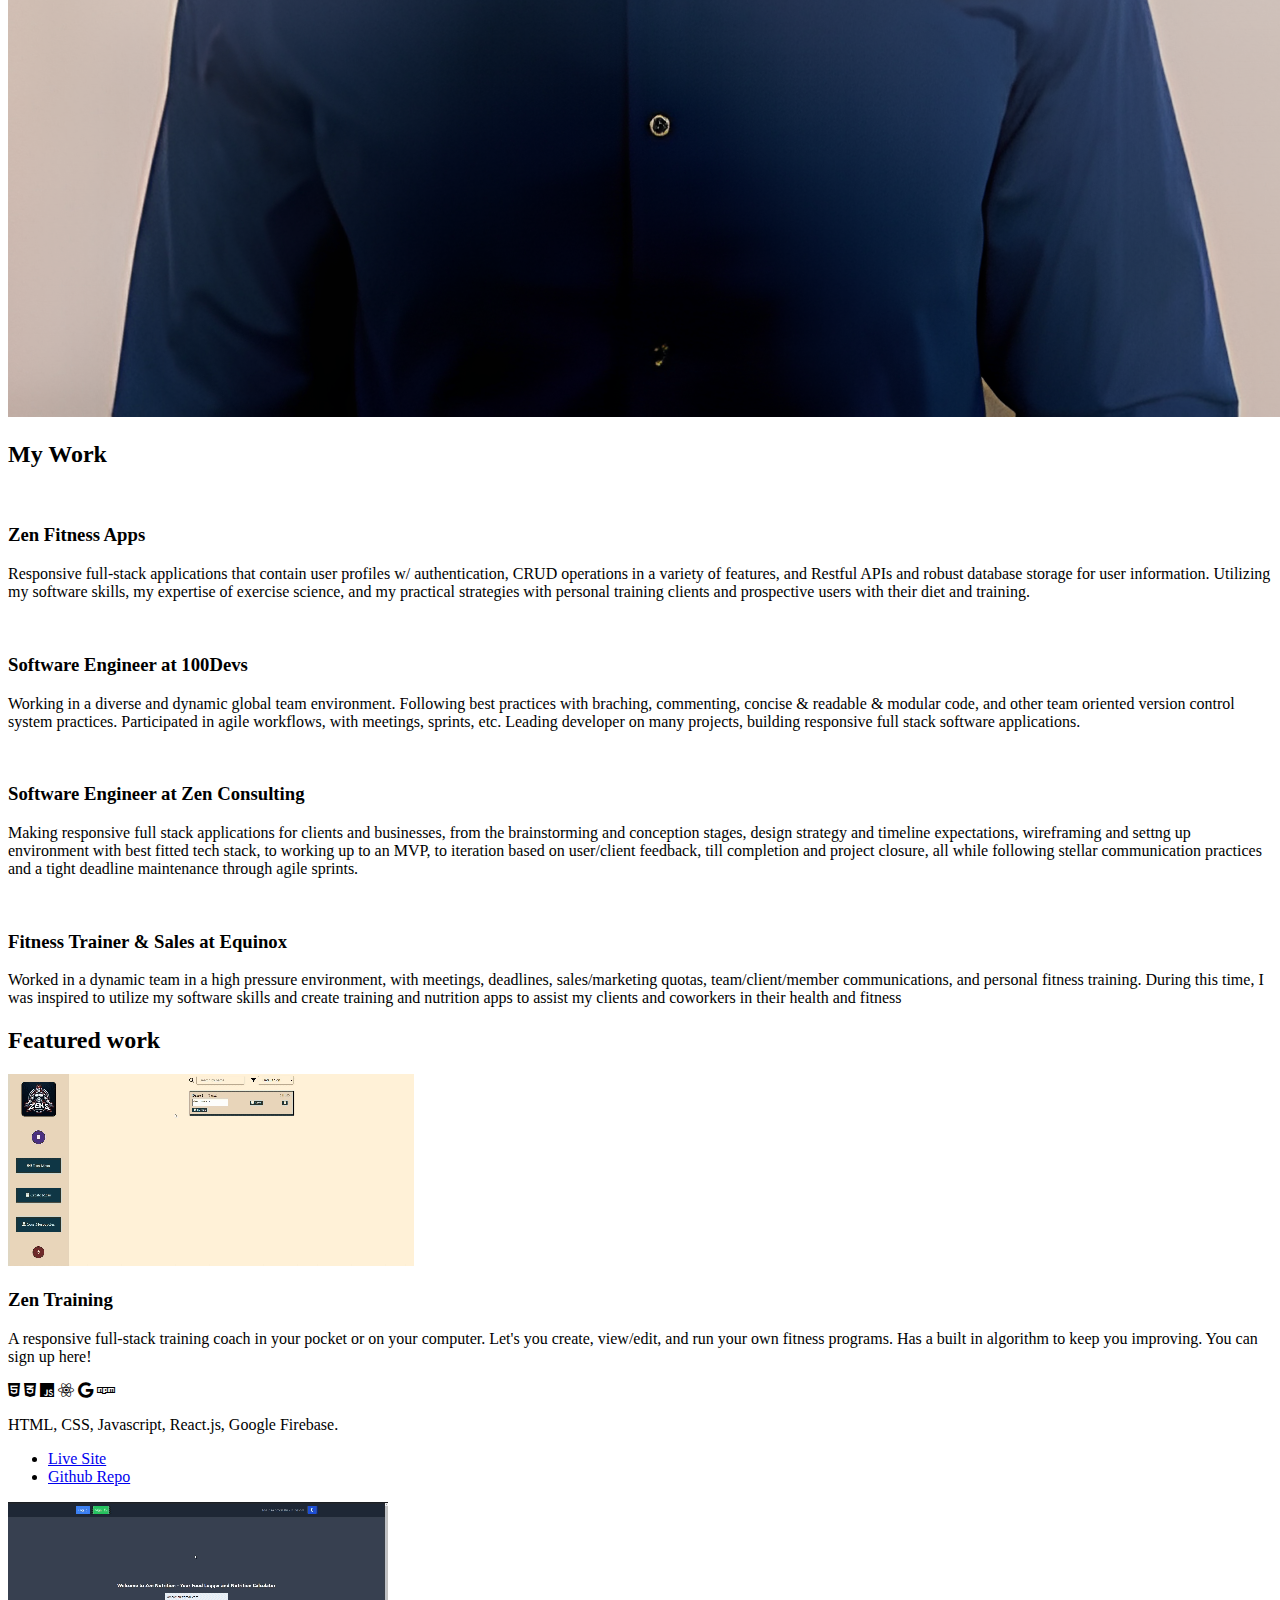
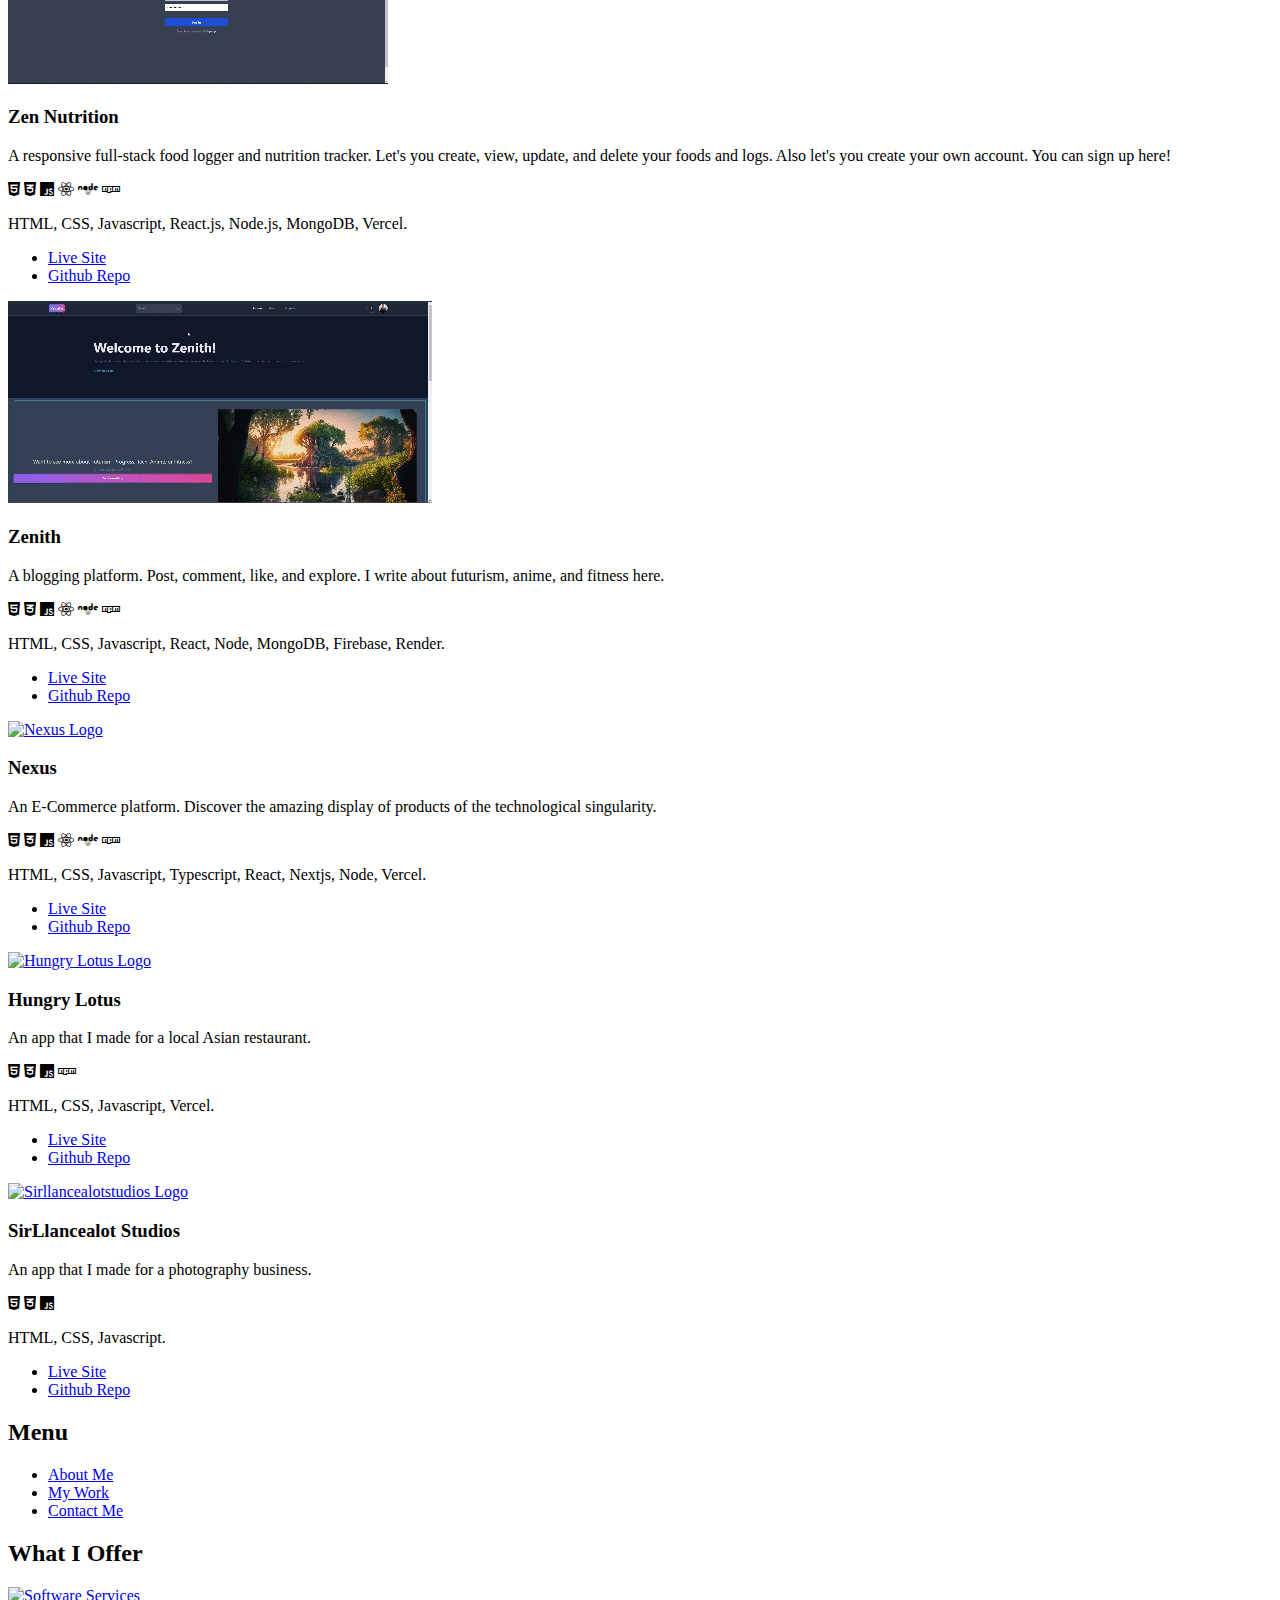
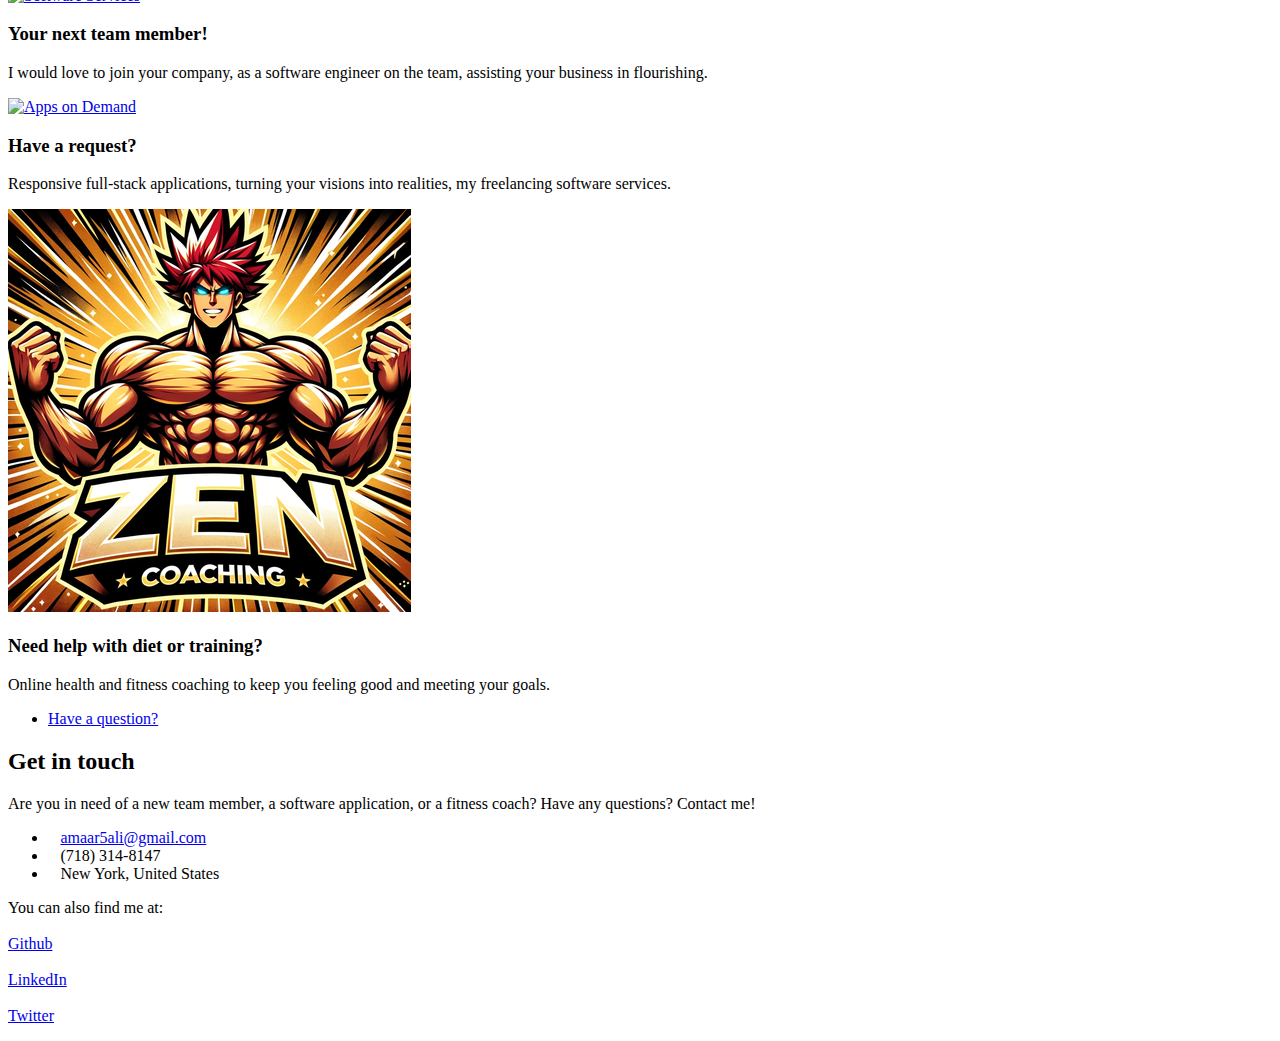
==== commit afcad1bc: "updated portfolio" ====
--- a/index.html
+++ b/index.html
@@ -1,7 +1,7 @@
 <!DOCTYPE HTML>
 <html>
 	<head>
-		<title>Amaar's Portfolio</title>
+		<title>Amaar A. Portfolio</title>
 		<meta charset="utf-8" />
 		<meta name="viewport" content="width=device-width, initial-scale=1, user-scalable=no" />
 		<link rel="stylesheet" href="assets/css/main.css" />
@@ -51,35 +51,35 @@
 							<!-- Section -->
 								<section>
 									<header class="major">
-										<h2>My Services</h2>
+										<h2>My Work</h2>
 									</header>
 									<div class="features">
 										<article>
 											<span class="icon solid fa-dumbbell"></span>
 											<div class="content">
-												<h3>Zen Training and Nutrition</h3>
-												<p>Responsive full-stack applications that are designed with React, Firebase, Mongodb, Node, Vercel. Contain authentication, and a full array of CRUD operations for different parts of the app. Utilize my software skills and my expertise of exercise science and practical strategies with personal training clients.</p>
+												<h3>Zen Fitness Apps</h3>
+												<p>Responsive full-stack applications that contain user profiles w/ authentication, CRUD operations in a variety of features, and Restful APIs and robust database storage for user information. Utilizing my software skills, my expertise of exercise science, and my practical strategies with personal training clients and prospective users with their diet and training.</p>
 											</div>
 										</article>
 										<article>
 											<span class="icon solid fa-paper-plane"></span>
 											<div class="content">
 												<h3>Software Engineer at 100Devs</h3>
-												<p>I have worked with many clients, both individually and on teams. This agency works with clients and companies to build responsive full stack software for their development needs.</p>
+												<p>Working in a diverse and dynamic global team environment. Following best practices with braching, commenting, concise & readable & modular code, and other team oriented version control system practices. Participated in agile workflows, with meetings, sprints, etc. Leading developer on many projects, building responsive full stack software applications.</p>
 											</div>
 										</article>
 										<article>
 											<span class="icon solid fa-laptop"></span>
 											<div class="content">
-												<h3>Zen Consulting - Freelancing</h3>
-												<p>I have made responsive full stack applications for clients, using technologies like React, Node, MongoDB, Express, Firebase, Vercel, etc.</p>
+												<h3>Software Engineer at Zen Consulting</h3>
+												<p>Making responsive full stack applications for clients and businesses, from the brainstorming and conception stages, design strategy and timeline expectations, wireframing and settng up environment with best fitted tech stack, to working up to an MVP, to iteration based on user/client feedback, till completion and project closure, all while following stellar communication practices and a tight deadline maintenance through agile sprints.</p>
 											</div>
 										</article>
 										<article>
 											<span class="icon solid fa-signal"></span>
 											<div class="content">
-												<h3>Equinox Personal Trainer</h3>
-												<p>I have worked in a dynamic team and a high pressure environment with meetings, deadlines, sales/marketing, team/client/member communication, and personal training. I have built a fitness coaching app to allow my clients, coworkers, and myself to revolutionaize our training results.</p>
+												<h3>Fitness Trainer & Sales at Equinox</h3>
+												<p>Worked in a dynamic team in a high pressure environment, with meetings, deadlines, sales/marketing quotas, team/client/member communications, and personal fitness training. During this time, I was inspired to utilize my software skills and create training and nutrition apps to assist my clients and coworkers in their health and fitness</p>
 											</div>
 										</article>
 									</div>
@@ -94,7 +94,14 @@
 										<article>
 											<a href="https://js-react-hypertrophy-app.web.app/" class="image"><img src="images/Zen-Training.gif" alt="Zen Training Logo" /></a>
 											<h3>Zen Training</h3>
-											<p>A responsive full-stack training coach product. Let's you create, view, and run your own fitness programs. Has a built in algorithm to keep you improving. You can sign up here!</p>
+											<p>A responsive full-stack training coach in your pocket or on your computer. Let's you create, view/edit, and run your own fitness programs. Has a built in algorithm to keep you improving. You can sign up here!</p>
+											<i class="fab fa-html5"><span class="label"></span></i>
+											<i class="fab fa-css3-alt"><span class="label"></span></i>
+											<i class="fab fa-js"><span class="label"></span></i>
+											<i class="fab fa-react"><span class="label"></span></i>
+											<i class="fab fa-google"><span class="label"></span></i>
+											<i class="fab fa-npm"><span class="label"></span></i>
+											<p>HTML, CSS, Javascript, React.js, Google Firebase.</p>
 											<ul class="actions">
 												<li><a href="https://js-react-hypertrophy-app.web.app/" class="button">Live Site</a></li>
 												<li><a href="https://github.com/ZenTheMC/Zen-Training/" class="button">Github Repo</a></li>
@@ -104,6 +111,13 @@
 											<a href="https://zen-nutrition.vercel.app/" class="image"><img src="images/Zen-Nutrition.gif" alt="Zen Nutrition Logo" /></a>
 											<h3>Zen Nutrition</h3>
 											<p>A responsive full-stack food logger and nutrition tracker. Let's you create, view, update, and delete your foods and logs. Also let's you create your own account. You can sign up here!</p>
+											<i class="fab fa-html5"><span class="label"></span></i>
+											<i class="fab fa-css3-alt"><span class="label"></span></i>
+											<i class="fab fa-js"><span class="label"></span></i>
+											<i class="fab fa-react"><span class="label"></span></i>
+											<i class="fab fa-node"><span class="label"></span></i>
+											<i class="fab fa-npm"><span class="label"></span></i>
+                      						<p>HTML, CSS, Javascript, React.js, Node.js, MongoDB, Vercel.</p>
 											<ul class="actions">
 												<li><a href="https://zen-nutrition.vercel.app/" class="button">Live Site</a></li>
 												<li><a href="https://github.com/ZenTheMC/Zen-Nutrition/" class="button">Github Repo</a></li>
@@ -113,6 +127,13 @@
 											<a href="https://zenith-ug18.onrender.com/" class="image"><img src="images/Zenith.gif" alt="Zenith Logo" /></a>
 											<h3>Zenith</h3>
 											<p>A blogging platform. Post, comment, like, and explore. I write about futurism, anime, and fitness here.</p>
+											<i class="fab fa-html5"><span class="label"></span></i>
+											<i class="fab fa-css3-alt"><span class="label"></span></i>
+											<i class="fab fa-js"><span class="label"></span></i>
+											<i class="fab fa-react"><span class="label"></span></i>
+											<i class="fab fa-node"><span class="label"></span></i>
+											<i class="fab fa-npm"><span class="label"></span></i>
+											<p>HTML, CSS, Javascript, React, Node, MongoDB, Firebase, Render.</p>
 											<ul class="actions">
 												<li><a href="https://zenith-ug18.onrender.com/" class="button">Live Site</a></li>
 												<li><a href="https://github.com/ZenTheMC/Zenith/" class="button">Github Repo</a></li>
@@ -122,6 +143,13 @@
 											<a href="https://nexus-zen.vercel.app/" class="image"><img src="images/Nexus.gif" alt="Nexus Logo" /></a>
 											<h3>Nexus</h3>
 											<p>An E-Commerce platform. Discover the amazing display of products of the technological singularity.</p>
+											<i class="fab fa-html5"><span class="label"></span></i>
+											<i class="fab fa-css3-alt"><span class="label"></span></i>
+											<i class="fab fa-js"><span class="label"></span></i>
+											<i class="fab fa-react"><span class="label"></span></i>
+											<i class="fab fa-node"><span class="label"></span></i>
+											<i class="fab fa-npm"><span class="label"></span></i>
+											<p>HTML, CSS, Javascript, Typescript, React, Nextjs, Node, Vercel.</p>
 											<ul class="actions">
 												<li><a href="https://nexus-zen.vercel.app/" class="button">Live Site</a></li>
 												<li><a href="https://github.com/ZenTheMC/Nexus/" class="button">Github Repo</a></li>
@@ -131,6 +159,11 @@
 											<a href="https://hungry-lotus.vercel.app/" class="image"><img src="images/Hungry-Lotus.gif" alt="Hungry Lotus Logo" /></a>
 											<h3>Hungry Lotus</h3>
 											<p>An app that I made for a local Asian restaurant.</p>
+											<i class="fab fa-html5"><span class="label"></span></i>
+											<i class="fab fa-css3-alt"><span class="label"></span></i>
+											<i class="fab fa-js"><span class="label"></span></i>
+											<i class="fab fa-npm"><span class="label"></span></i>
+											<p>HTML, CSS, Javascript, Vercel.</p>
 											<ul class="actions">
 												<li><a href="https://hungry-lotus.vercel.app/" class="button">Live Site</a></li>
 												<li><a href="https://github.com/ZenTheMC/Hungry-Lotus/" class="button">Github Repo</a></li>
@@ -140,6 +173,10 @@
 											<a href="https://sirllancealotstudios.netlify.app/" class="image"><img src="images/sirllancealotstudios.jpg" alt="Sirllancealotstudios Logo" /></a>
 											<h3>SirLlancealot Studios</h3>
 											<p>An app that I made for a photography business.</p>
+											<i class="fab fa-html5"><span class="label"></span></i>
+											<i class="fab fa-css3-alt"><span class="label"></span></i>
+											<i class="fab fa-js"><span class="label"></span></i>
+											<p>HTML, CSS, Javascript.</p>
 											<ul class="actions">
 												<li><a href="https://sirllancealotstudios.netlify.app/" class="button">Live Site</a></li>
 												<li><a href="https://github.com/ZenTheMC/SirLlancealot-Studios/" class="button">Github Repo</a></li>
@@ -170,20 +207,23 @@
 							<!-- Section -->
 								<section>
 									<header class="major">
-										<h2>My Services</h2>
+										<h2>What I Offer</h2>
 									</header>
 									<div class="mini-posts">
 										<article>
+											<a href="#" class="image"><img src="images/zenconsultingbg.jpg" alt="Software Services" /></a>
+											<h3>Your next team member!</h3>
+											<p>I would love to join your company, as a software engineer on the team, assisting your business in flourishing.</p>
+										</article>
+										<article>
 											<a href="#" class="image"><img src="images/zenconsulting.jpg" alt="Apps on Demand" /></a>
-											<p>Responsive full-stack websites, apps, and products on demand</p>
-										</article>
-										<article>
-											<a href="#" class="image"><img src="images/zenconsultingbg.jpg" alt="Software Services" /></a>
-											<p>Any software developer and software engineering need you might have</p>
+											<h3>Have a request?</h3>
+											<p>Responsive full-stack applications, turning your visions into realities, my freelancing software services.</p>
 										</article>
 										<article>
 											<a href="#" class="image"><img src="images/Zen-Coaching.png" alt="Online Fitness Coaching" /></a>
-											<p>Online health and fitness coaching to keep you feeling good and meeting your goals</p>
+											<h3>Need help with diet or training?</h3>
+											<p>Online health and fitness coaching to keep you feeling good and meeting your goals.</p>
 										</article>
 									</div>
 									<ul class="actions">
@@ -196,7 +236,7 @@
 									<header class="major">
 										<h2>Get in touch</h2>
 									</header>
-									<p>Are you in need of a website, a software product, or a web dev? Do you have any questions or further inquires? Contact me!</p>
+									<p>Are you in need of a new team member, a software application, or a fitness coach? Have any questions? Contact me!</p>
 									<ul class="contact">
 										<li class="icon solid fa-envelope"><a href="mailto:amaar5ali@gmail.com">amaar5ali@gmail.com</a></li>
 										<li class="icon solid fa-phone">(718) 314-8147</li>
